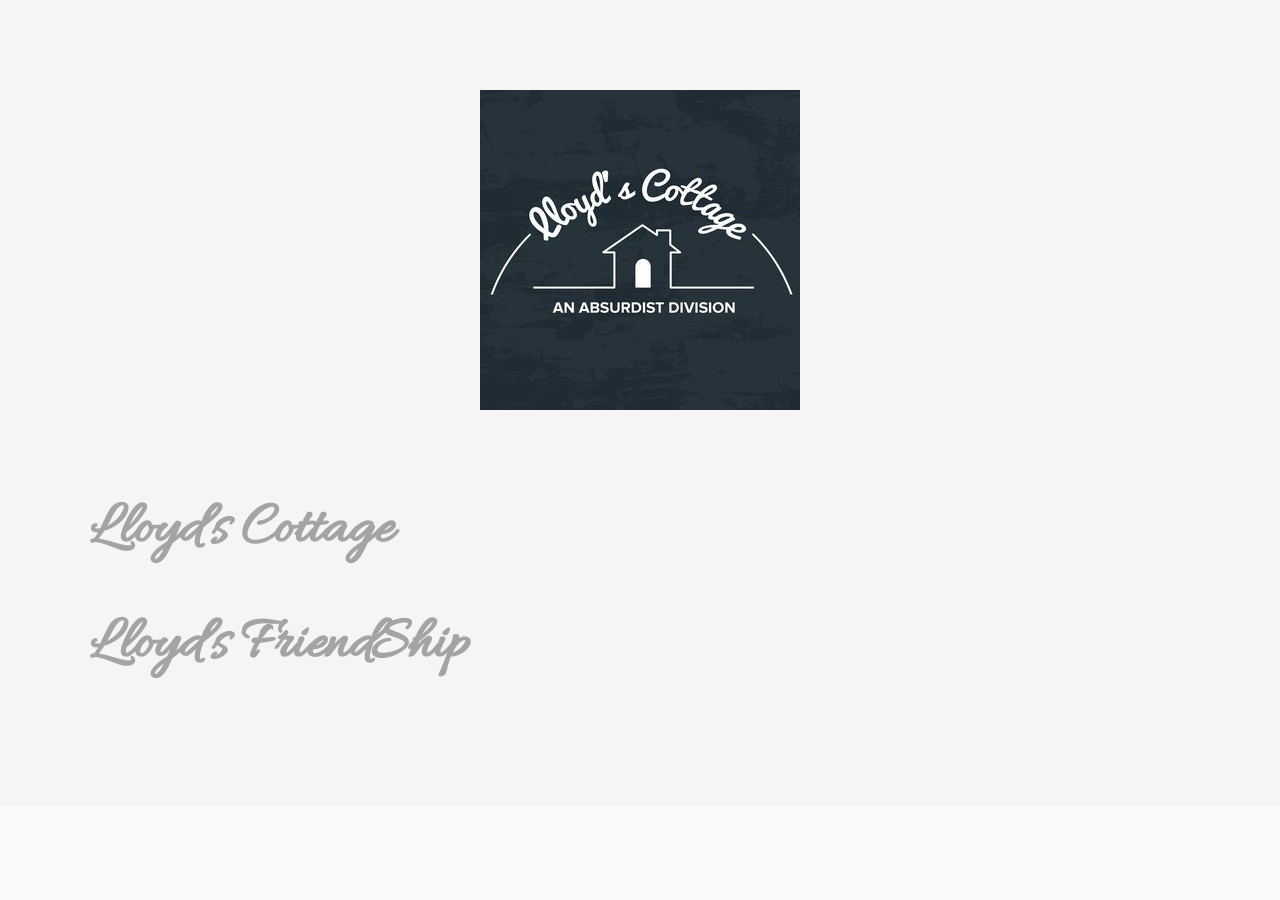
==== index.html @ 6fdfacfa "new website" ====
<!DOCTYPE html>
<html lang="en">
<head>
<meta charset="utf-8">
<meta name="viewport" content="width=device-width, initial-scale=1">
<meta name="author" content="">
<!-- description -->
<meta name="description" content="">
<!-- keywords -->
<meta name="keywords" content="" content="IE=edge">
<title>Lloyd's</title>
<link rel="shortcut icon" href="main/assets/images/favicon.ico">

<!-- Core Style Sheets -->
<link rel="stylesheet" href="main/assets/css/master.css">
<!-- Responsive Style Sheets -->
<link rel="stylesheet" href="main/assets/css/responsive.css">
<link href="https://stackpath.bootstrapcdn.com/font-awesome/4.7.0/css/font-awesome.min.css" rel="stylesheet" integrity="sha384-wvfXpqpZZVQGK6TAh5PVlGOfQNHSoD2xbE+QkPxCAFlNEevoEH3Sl0sibVcOQVnN" crossorigin="anonymous">

</head>
<body>

<!--== Loader Start ==-->
<div id="loader-overlay">
  <div class="loader">
    <svg version="1.1" id="L9" xmlns="http://www.w3.org/2000/svg" xmlns:xlink="http://www.w3.org/1999/xlink" x="0px" y="0px"
  viewBox="0 0 100 100" enable-background="new 0 0 0 0" xml:space="preserve">
      <rect x="20" y="50" width="4" height="10" fill="#BF0731">
        <animateTransform attributeType="xml"
          attributeName="transform" type="translate"
          values="0 0; 0 20; 0 0"
          begin="0" dur="0.6s" repeatCount="indefinite" />
      </rect>
      <rect x="30" y="50" width="4" height="10" fill="#BF0731">
        <animateTransform attributeType="xml"
          attributeName="transform" type="translate"
          values="0 0; 0 20; 0 0"
          begin="0.2s" dur="0.6s" repeatCount="indefinite" />
      </rect>
      <rect x="40" y="50" width="4" height="10" fill="#BF0731">
        <animateTransform attributeType="xml"
          attributeName="transform" type="translate"
          values="0 0; 0 20; 0 0"
          begin="0.4s" dur="0.6s" repeatCount="indefinite" />
      </rect>
    </svg>
  </div>
</div>
<!--== Loader End ==-->

<!--== Wrapper Start ==-->
<div class="wrapper" >
  <!--== Boxed Icons Style 04 Start ==-->
  <section class="fluid-container" style="padding:90px;background-image: url(main/assets/images/nc.jpeg);background-size: cover;background-position: top center;">
    <div class="container">
    	  <div class="row">
        	<div class="col-sm-8 section-heading">
              <img src="main/assets/images/logo.jpeg">
        	</div>
        </div>
    		<div class="row mt-50">
    			<div class="col-md-3">
    				
    			</div>
    			<div class="col-md-3">
    				<div class="box-icon text-center">
              <a href="main/index.html">
    					<div class="title-section">
    						<h1>Lloyd's Cottage</h1>
    					</div></a>
    				</div>
    			</div>

    			<div class="col-md-3">
    				<div class="box-icon text-center">
    					<a href="lf/index.html"><div class="title-section">
    						<h1>Lloyd's FriendShip</h1>
    					</div></a>
    				</div>
    			</div>
    			<div class="col-md-3">
    			</div>
       </div>
    </div>
  </section>
  <!--== Boxed Icons Style 04 End ==-->
</div>
<!--== Wrapper End ==-->

<!--== Javascript Plugins ==-->
<script src="main/assets/js/jquery.min.js"></script>
<script src="main/assets/js/smoothscroll.js"></script>
<script src="main/assets/js/plugins.js"></script>
<script src="main/assets/js/master.js"></script>
</body>
</html>
---- main/assets/css/master.css ----
/*
====================================
[ CSS TABLE CONTENT ]
------------------------------------
    1.0 - General
    2.0 - Typography
    3.0 - Global Style
    4.0 - Navigation
    5.0 - Search Box
    6.0 - Page Title Section
    7.0 - Slider Section
    8.0 - Creative Section
    9.0 - Recent Project Section
    9.1 - Overlay and hover effect
    10.0 - Magnific Popup CSS
    11.0 - Feature Section
    12.0 - About Section
    13.0 - Counter Section
    14.0 - Team Section
    15.0 - Video Section
    16.0 - Service Section
    17.0 - Process Section
    18.0 - Portfolio Section
    19.0 - Portfolio Single Page
    20.0 - Partner Section
    21.0 - Case study section
    22.0 - Map Section
    23.0 - Contact Section
    24.0 - Footer Section
    25.0 - Preloader
    26.0 - Homepage Two
    27.0 - Homepage Three
    28.0 - About us Page
    29.0 - About us page two
    30.0 - Blog Page
    31.0 - Blog Page Version Two
    32.0 - Full Width Section
    33.0 - Call to action section
    34.0 - Client Testimonial Style
    35.0 - Parallax Homepage
    36.0 - Contact Page
    37.0 - 404 page
    38.0 - Slick slider customization
-------------------------------------
[ END CSS TABLE CONTENT ]
=====================================
*/

/* Theme Reset Start */
@import url("bootstrap.min.css");
@import url("custom-icons.min.css");
@import url("icofonts.min.css");
@import url("cubeportfolio.css");
@import url("bootsnav.css");
@import url("slick.css");
@import url("animate.css");
@import url('https://fonts.googleapis.com/css?family=Allura|Poppins:300,400,500,600,700');

/* Transitons */

*{transition-timing-function: ease-in-out; -ms-transition-timing-function: ease-in-out; -moz-transition-timing-function: ease-in-out; -webkit-transition-timing-function: ease-in-out; -o-transition-timing-function: ease-in-out; transition-duration: .2s; -ms-transition-duration: .2s; -moz-transition-duration: .2s; -webkit-transition-duration: .2s; -o-transition-duration: .2s;}
*:hover{transition-timing-function: ease-in-out; -ms-transition-timing-function: ease-in-out; -moz-transition-timing-function: ease-in-out; -webkit-transition-timing-function: ease-in-out; -o-transition-timing-function: ease-in-out; transition-duration: .2s; -ms-transition-duration: .2s; -moz-transition-duration: .2s; -webkit-transition-duration: .2s; -o-transition-duration: .2s; }
.transition-none *, .home-slider *, .mfp-container *, .attr-nav *, .cbp-wrapper *, .parallax, .rev-slider *, #loader-overlay *, .menu-overlay, .tr-products *, #loader-overlay, .main-box-title *, .skillbar-wrap * {transition-timing-function: none;-moz-transition-timing-function: none;-webkit-transition-timing-function: none;-o-transition-timing-function: none;
-ms-transition-timing-function: none;transition-duration: 0s;-moz-transition-duration: 0s;-webkit-transition-duration: 0s;-o-transition-duration: 0s;-ms-transition-duration: 0s;}

/* Loader */

#loader-overlay {width: 100%;height: 100vh;background: #eeeeee;position: fixed;z-index: 999999;}
.loader{display: inline-block;width: 100px;height: 100px;position: absolute;top: 50%;left: 50%;transform: translateY(-50%);-webkit-transform: translateY(-50%);-moz-transform: translateY(-50%);}

/* Selection */

::selection {background-color: #212121;color: #fff;}

/* All */

* {margin: 0;padding: 0;min-height:0;min-width:0;}
*, :after, :before {box-sizing: border-box;}

html, body{position: relative;height: 100%;}
body {color: #888;background: #fafafa;font-size:14px;font-family: 'Poppins', sans-serif;font-weight: 400;}
iframe {border: 0;}
video {background-size: cover;display: table-cell;vertical-align: middle;width: 100%;}
.html5-video {background-color: #000; height: auto; left: 50%; min-height: 100%; min-width: 100%; position: absolute; top: 50%; -ms-transform: translate(-50%, -50%); -webkit-transform: translate(-50%, -50%); transform: translate(-50%, -50%); -moz-transform: translate(-50%, -50%); -o-transform: translate(-50%, -50%);  width: auto; z-index: -3; }
iframe, embed, object {max-width: 100%;}
.wrapper {position: relative;z-index: 20;overflow-x: hidden;}

/* Typography */

h1, h2, h3, h4, h5, h6 {color: #212121;margin: 20px 0 10px 0;font-style: normal;font-family: 'Montserrat', sans-serif;}
h1, h2, h3, h4, h5, h6, .h1, .h2, .h3, .h4, .h5, .h6 {line-height: 1.5em;}
h1 { font-size: 58px;}
h2 { font-size: 40px;}
h3 { font-size: 26px;}
h4 { font-size: 22px;}
h5 { font-size: 18px;}
h6 { font-size: 14px;}
h1 a, h2 a, h3 a, h4 a, h5 a, h6 a { color: #212121;}
h1 a:hover, h2 a:hover, h3 a:hover, h4 a:hover, h5:hover a, h6 a:hover { color: #BF0731;}
p a {}
p a:hover {color: #BF0731;}
p {letter-spacing: normal;line-height: 1.5;color: #888;font-weight:400;font-family: 'Poppins', sans-serif;}
a {text-decoration: none;color:#212121;}
a:hover, a:focus, a:active {outline: none;text-decoration: none;color:#BF0731;}
ul {list-style: disc;}
li > ul, li > ol {padding: 0;margin-left: 15px;}
figure {margin-bottom: 6px;position: relative;}
img {height: auto;max-width: 100%;}
.mark, mark{background-color:#BF0731;color:#fff;}
pre {margin: 0 20px;padding: 10px;border: 1px solid #e2e2e2;background: #f1f1f1;border-radius:0;}
blockquote {border-left: 2px solid #BF0731;background: #fff;padding: 15px 40px;}
blockquote p {font-size: 18px;line-height: 30px;margin-bottom: 17px !important;font-weight: 300;}
.blockquote-reverse, blockquote.pull-right {border-right: 2px solid #BF0731;background:#fff;}
.outline-alert {background-color: transparent!important;}
strong { color: #414141; }
hr{border:0;height: 1px;width:100%;margin:20px auto;}
hr.left-line{margin:20px 0 20px 0;width:80px;}
hr.center_line{width:80px;}
hr.bold-line{height:3px;}
.text-decoration-underline{text-decoration: underline;}
.text-decoration-none{text-decoration: none;}
.line-trough{text-decoration: line-through;}
/* Forms */

label {margin-bottom: 10px;font-weight: 500;color:#212121;font-family: 'Montserrat', sans-serif;font-size: 14px;}
textarea:focus, input[type="text"]:focus, input[type="password"]:focus, input[type="datetime"]:focus, input[type="datetime-local"]:focus, input[type="date"]:focus, input[type="month"]:focus, input[type="time"]:focus, input[type="week"]:focus, input[type="number"]:focus, input[type="email"]:focus, input[type="url"]:focus, input[type="search"]:focus, input[type="tel"]:focus, input[type="color"]:focus, .uneditable-input:focus {
border-color: none;box-shadow: none;outline: 0 none;}
.search-submit{position: absolute;right: 20px;top:14px;background: none;border:0;padding: 0;font-size:20px;-webkit-transition: all 0.3s;-o-transition: all 0.3s;transition: all 0.3s;color:#e0e0e0;}
.search-submit:hover{color: #BF0731;}
.select-custom {width: 100%;overflow: hidden;background: url(../images/select-arrow.html) no-repeat 97% 50%;border: 1px solid #fff;margin-bottom: 20px;}
.select-custom select {width: 100%;border: none;box-shadow: none;background-color: transparent;background-image: none;-webkit-appearance: none;-moz-appearance: none;
appearance: none;cursor: pointer;}
.md-input, .md-textarea, .md-select select {padding: 14px 20px;font-size: 14px;line-height: normal;border-radius: 0;}
input, textarea, select {border: 1px solid #eee;font-size: 14px;padding: 8px 15px;width: 100%;margin: 0 0 20px 0;max-width: 100%;resize: none;background-color: transparent;color:#fff;}
.has-error input, .has-error textarea, .has-error select{border-color: #BF0731;}
.has-error .help-block, .has-error .control-label, .has-error .radio, .has-error .checkbox, .has-error .radio-inline, .has-error .checkbox-inline, .has-error.radio label, .has-error.checkbox label, .has-error.radio-inline label, .has-error.checkbox-inline label {
color: #BF0731;}

/* Sections */

section {padding-top:60px;padding-bottom:60px;position: relative;z-index: 10;background:#f5f5f5;overflow: hidden;}
section.lg-section{padding-top:150px;padding-bottom:150px;}
.section-heading {text-align: center;margin: auto;float: none;padding-bottom: 20px;}
.section-heading h2{font-size: 40px;}
.section-heading h5{font-size: 18px;font-weight: 600;}

/* Top Bar */

.top-bar{font-size: 12px;width: 100%;}
.dropdown-style-01 .dropdown-menu {margin-top: 12px;min-width: 130px;border-radius: 0;border: none;z-index: 444;right: 0;left: auto;}
.dropdown-style-01 .btn{color: #fff;font-size: 12px;padding: 0;margin: 0;background-color: transparent;font-weight: normal;text-transform: capitalize;border: 0;}

/* Navigations */

.navbar-nav {float: right;margin: 0;padding: 0px 10px;}
nav.navbar.bootsnav.navbar-transparent .logo {position: relative;z-index: 110;display: table;height: 80px;-webkit-transition: all .3s ease;transition: all .3s ease;}
nav.navbar.bootsnav.navbar-transparent.brand-center .logo, .brand-center .logo {display:block;max-width: 150px;text-align: center;margin: 0 auto;height: auto;}
nav.navbar.bootsnav.navbar-transparent.brand-center .navbar-brand {padding: 20px 15px;}
.navbar-brand {padding: 11px 15px;}
.logo {position: relative;z-index: 110;display: table;height: 60px;-webkit-transition: all .3s ease;transition: all .3s ease;}
.logo img {/*max-height: 33px;*/-webkit-transition: all .5s ease;transition: all .5s ease;display: block;}
.logo.z-index-1{z-index: 1;}
nav .logo > a {display: table-cell;vertical-align: middle;}
.navbar-scrollspy .logo img {text-align:center;margin: 0 auto;}
.menu-logo, .vcard-address{float: left;}
nav.bootsnav.navbar-sidebar ul.nav {margin: 0 0 30px 0;}
nav.navbar.bootsnav.navbar-transparent.white ul.nav > li > a.nav-btn-default {padding-top: 10px;padding-bottom: 10px;margin-top: 15px;}
nav.navbar.bootsnav ul.nav > li > a.nav-btn-default {padding: 10px 15px;margin-top: 6.5px;color: #fff;}
.navbar-nav>li>.dropdown-menu {margin-top: 2px;}
.absolute-header {position: absolute;top: 0;left: 0;right: 0;width: 100%;z-index: 99;padding: 10px 0;}
.menu-logo-outside {max-width: 180px;}
.menu-btn {position: fixed;right: 8%;z-index: 999;top: 2%;}
.menu-btn a{background-color: #fff;width: 60px;height: 60px;display: block;text-align: center;line-height: 57px;box-shadow: 5px 5px 15px 0 rgba(31, 31, 31, 0.07);font-size: 26px;}
.btn-open:before {color: #333;content: "\f130";font-family: "Ionicons";-webkit-transition: all .2s linear 0s;-moz-transition: all .2s linear 0s;-o-transition: all .2s linear 0s;transition-property: all .2s linear 0s;}
.btn-open:hover:before {color: #BF0731;}
.btn-close:before {color: #333;content: "\f2d7";font-family: "Ionicons";-webkit-transition: all .2s linear 0s;-moz-transition: all .2s linear 0s;-o-transition: all .2s linear 0s;transition-property: all .2s linear 0s;}
.btn-close:hover:before {color: #BF0731;}

/* Menu Overlay */

body.overflow{overflow: hidden;}
.menu-overlay {position: fixed;top: 0;z-index: 998;display: none;overflow: hidden;width: 100%;height: 100%;background: #060606;left: 0;right: 0;}
.menu-overlay .menu-wrap {width: 100%;display: table;height: 100vh;}
ul.vcard-menu {margin: 0 auto;padding: 0;width: 100%;}
ul.vcard-menu li {padding: 10px 0;list-style: none;text-align: center;font-family: 'Montserrat', sans-serif;font-weight: 500;font-size: 50px;}
ul.vcard-menu li a {color: #fff;}
ul.vcard-menu li a:hover {color: #BF0731;}
.vcard-address{margin-top: 40px;margin-bottom: 40px;}

/* Sliders Text */

.hero-text{display: table-cell;vertical-align: middle;position: relative;width: 100%;z-index: 10;color: #fff;}
.hero-text h3, .hero-text h1{color:#BF0731;}
.hero-text h1 {font-size:78px;letter-spacing:-2px;line-height: 1.25;}
.hero-text h1.letter-spacing-10{letter-spacing:10px;}
.hero-text h1.letter-spacing-0{letter-spacing:0px;}
.hero-text-wrap .hero-text h1.font-90px {font-size:90px;}
.hero-text h2 {font-size:62px;}
.hero-text h3 {font-size:49px;}
.hero-text h4 {font-size:30px;}
.hero-text h5 {font-size:19px;}
.hero-text h6 {font-size:14px;}
.hero-text-wrap.color-overlay-bg {background: rgba(191, 7, 49, 0.75);width: 100%;height: 101vh;position: absolute;z-index: 1;}
section.dark-block .hero-text-wrap, section.dark-block.title-hero-bg::before {background-color:transparent;}
.hero-text-wrap h1.font-100px{font-size:100px;}
.hero-text-wrap h1.line-height-90 {line-height: 90px;}

/* Helper Classes */

::-webkit-input-placeholder{color:#212121!important;}
::-moz-placeholder{color:#212121!important;}
:-ms-input-placeholder{color:#212121!important;}
:-moz-placeholder{color:#212121!important;}

.style-02::-webkit-input-placeholder{color:#fff!important;}
.style-02::-moz-placeholder{color:#fff!important;}
.style-02:-ms-input-placeholder{color:#fff!important;}
.style-02:-moz-placeholder{color:#fff!important;}

input.search-bar-top::-webkit-input-placeholder { color: #fff!important; }
input.search-bar-top::-moz-placeholder { color: #fff!important; }
input.search-bar-top:-ms-input-placeholder { color: #fff!important; }
input.search-bar-top:-moz-placeholder { color: #fff!important; }

/* Positions */

.fixed{position:fixed!important;}
.relative{position:relative!important;}
.absolute{position:absolute!important;}
.static{position:static!important;}

/* Z-index */

.z-index-1 {z-index:1;}
.z-index-2 {z-index:2;}
.z-index-3 {z-index:3;}
.z-index-4 {z-index:4;}
.z-index-5 {z-index:5;}
.z-index-0 {z-index:0;}
.z-index-minus2 {z-index:-2;}

/* Displays */
.display-none{display: none!important;}
.display-block{display: block!important;}
.display-inline-block{display: inline-block!important;}
.display-table{display: table;}
.display-table-cell{display: table-cell!important;}
.float-none{float:none;}
.centerize-col{float: none!important;margin-left: auto;margin-right: auto;}
.center-layout {display: table;table-layout: fixed;height: 100%;width: 100%;position: relative;}
.v-align-middle {display: table-cell;vertical-align: middle;}

/* Width Pixels */

.width-1px {width: 1px}
.width-2px {width: 2px}
.width-3px {width: 3px}
.width-4px {width: 4px}
.width-5px {width: 5px}
.width-6px {width: 6px}
.width-7px {width: 7px}
.width-8px {width: 8px}
.width-9px {width: 9px}
.width-10px {width: 10px}
.width-80px {width: 80px}
.width-90px {width: 90px}
.width-100px {width: 100px}
.width-150px {width: 150px}
.width-200px {width: 200px}
.width-250px {width: 250px}
.width-300px {width: 300px}
.width-350px {width: 350px}
.width-400px {width: 400px}
.width-450px {width: 450px}
.width-500px {width: 500px!important}
.width-550px {width: 550px}
.width-600px {width: 600px}
.width-650px {width: 650px!important}
.width-700px {width: 700px}
.width-800px {width: 800px}

/* Width Percentage */

.width-10-percent {width: 10% !important}
.width-20-percent {width: 20% !important}
.width-30-percent {width: 30% !important}
.width-40-percent {width: 40% !important}
.width-50-percent {width: 50% !important}
.width-60-percent {width: 60% !important}
.width-70-percent {width: 70% !important}
.width-80-percent {width: 80% !important}
.width-90-percent {width: 90% !important}
.width-100-percent {width: 100% !important}
.width-auto {width:auto !important}
.max-width-100 {max-width: 100%}

/* Minimum Width */

.min-width-100px {min-height: 100px}
.min-width-200px {min-height: 200px}
.min-width-300px {min-height: 300px}
.min-width-400px {min-height: 400px}
.min-width-500px {min-height: 500px}
.min-width-600px {min-height: 600px}
.min-width-700px {min-height: 700px}

/* View Width */

.view-width-100vh{width: 100vh;}

/* Height Pixels */

.height-1px {height: 1px!important}
.height-2px {height: 2px!important}
.height-3px {height: 3px!important}
.height-4px {height: 4px!important}
.height-5px {height: 5px!important}
.height-6px {height: 6px!important}
.height-7px {height: 7px!important}
.height-8px {height: 8px!important}
.height-9px {height: 9px!important}
.height-10px {height: 10px!important}
.height-80px {height: 80px}
.height-90px {height: 90px}
.height-100px {height: 100px}
.height-150px {height: 150px}
.height-200px {height: 200px}
.height-250px {height: 250px}
.height-300px {height: 300px}
.height-350px {height: 350px}
.height-400px {height: 400px}
.height-450px {height: 450px}
.height-500px {height: 500px!important;}
.height-550px {height: 550px}
.height-600px {height: 600px}
.height-650px {height: 650px!important;}
.height-700px {height: 700px}
.height-800px {height: 800px}

/* Height Percentage */

.height-10-percent {height: 10%}
.height-20-percent {height: 20%}
.height-30-percent {height: 30%}
.height-40-percent {height: 40%}
.height-50-percent {height: 50%}
.height-60-percent {height: 60%}
.height-70-percent {height: 70%}
.height-80-percent {height: 80%}
.height-90-percent {height: 90%}
.height-100-percent {height: 100% !important}
.height-auto {height:auto !important}
.max-height-100 {max-height: 100%}

/* Minimum Heights */

.min-height-100px {min-height: 100px}
.min-height-200px {min-height: 200px}
.min-height-300px {min-height: 300px!important;}
.min-height-400px {min-height: 400px}
.min-height-500px {min-height: 500px}
.min-height-600px {min-height: 600px}
.min-height-700px {min-height: 700px}
.min-height-800px {min-height: 800px}
.min-height-900px {min-height: 900px}

/* Hero Heights  */

.xs-screen {height:300px;}
.sm-screen {height:400px;}
.md-screen {height:600px;}
.lg-screen {height:700px;}
.xl-screen {height:800px;}
.xxl-screen{height: 1000px;}

/* View Heights */

.view-height-100vh{height: 100vh!important;}


/* Backgrounds */

.bordered-bg {background-color: transparent;border-top: 1px solid #e0e0e0;border-bottom: 1px solid #e0e0e0;}
.transparent-bg{background-color:transparent!important;}
.dark-bg{background-color:#212121;}
.darken-bg{background-color:#151515;}
.d-dark-bg{background-color:#0a0a0a;}
.white-bg{background-color: #fff;}
.default-bg{background-color:#BF0731;}
.secondary-bg{background-color: #430D3C;}
.dark-grey-bg{background-color: #e0e0e0;}
.grey-bg{background-color:#eee!important;}
.lighten-grey-bg{background-color:#f5f5f5;}
.l-lighten-bg{background-color:#fafafa;}
.yellow-bg{background-color: #ffcc00;}
.theme-gradient-bg{background-image: radial-gradient(circle, #bf0731, #a4003e, #850044, #640643, #430d3c);-webkit-background-image: radial-gradient(circle, #bf0731, #a4003e, #850044, #640643, #430d3c);-moz-background-image: radial-gradient(circle, #bf0731, #a4003e, #850044, #640643, #430d3c);-ms-background-image: radial-gradient(circle, #bf0731, #a4003e, #850044, #640643, #430d3c);-o-background-image: radial-gradient(circle, #bf0731, #a4003e, #850044, #640643, #430d3c);}
.bordered-bg.white-bg{background-color: #fff;}
.pattern-bg-dark{background-image: url(../images/background/pattern-bg-dark.jpg);background-repeat: repeat;}
.pattern-bg-light{background-image: url(../images/light-pattern.png);background-repeat: repeat;}
.pattern-bg-colored{background-image: url(../images/colored-pattern.png);background-repeat: repeat;}
.light-br-r{border-right:1px solid #eeeeee;}
.fixed-bg{background-attachment: fixed!important;}
.overlay-bg {background: rgba(0,0,0,0.6);width: 100%;height: 100%;position: absolute;z-index: -1;top:0;left:0;}
.front-overlay-bg {background: rgba(0,0,0,0.6);width: 100%;height: 100%;position: absolute;z-index: 99;top:0;left:0;}
.color-overlay-bg {background: rgba(191, 7, 49, 0.75);width: 100%;height: 100%;position: absolute;z-index: -1;top: 0;left: 0;right: 0;}
.front-color-overlay-bg{background: rgba(191, 7, 49, 0.75);width: 100%;height: 100%;position: absolute;z-index: 99;top: 0;left: 0;right: 0;}
.secondary-color-overlay-bg {background: rgba(67, 13, 60, 0.75);width: 100%;height: 100%;position: absolute;z-index: -1;top: 0;left: 0;right: 0;}
.parallax-overlay {background: rgba(0, 0, 0, 0.6);width: 100%;height: 100%;position: absolute;z-index: -1;top:0;left:0;}
.parallax-overlay-white {background: rgba(255, 255, 255, 0.6);width: 100%;height: 100%;position: absolute;z-index: -1;top:0;left:0;}
.parallax-bg {background-size: cover;-webkit-background-size: cover;-moz-background-size: cover;-o-background-size: cover;background-repeat:no-repeat;background-position: 50% 50%;}


/* Horizontal Line */

.line-horizontal{width: 100%;height: 1px;}

/* Box Shadows */

.box-shadow {box-shadow: 0 10px 30px 5px rgba(17,21,23,.1);}
.box-shadow-hover{}
.box-shadow-hover:hover{box-shadow: 0 10px 30px 5px rgba(17,21,23,.1);}

/* Fonts */

.montserrat-font{font-family: 'Montserrat', sans-serif;}
.play-font{font-family: 'Playfair Display', serif;}
.roboto-font{font-family: 'Poppins', sans-serif;}
.kaushan-font{font-family: 'Kaushan Script', cursive;}
.herr-font{font-family: 'Allura', cursive;}

.font-100 {font-weight:100;}
.font-200 {font-weight:200;}
.font-300 {font-weight:300;}
.font-400 {font-weight:400;}
.font-500 {font-weight:500;}
.font-600 {font-weight:600;}
.font-700 {font-weight:700;}
.font-900 {font-weight:900;}

.font-12px {font-size: 12px;}
.font-14px {font-size: 14px;}
.font-16px {font-size: 16px!important;}
.font-18px {font-size: 18px;}
.font-20px {font-size: 20px!important;}
.font-26px {font-size: 26px;}
.font-30px {font-size: 30px;}
.font-35px {font-size: 35px;}
.font-40px {font-size: 40px;}
.font-50px {font-size: 50px;}
.font-60px {font-size: 60px!important;}
.font-70px {font-size: 70px;}
.font-80px {font-size: 80px;}
.font-90px {font-size: 90px;}
.font-100px {font-size: 100px;}
.font-120px {font-size: 120px;}
.font-130px {font-size: 130px;}

.font-italic {font-style: italic;}
.font-bold {font-weight:bold;}

/* Fonts Colors */

.default-color {color: #ffcc00!important;}
.secondary-color {color: #430D3C!important;}
.white-color {color: #fff;}
.white-color p, .white-color h1, .white-color h2, .white-color h3, .white-color h4, .white-color h5, .white-color h6, .white-color i{color: #fff!important;}
.white-smoke {color: #f9f9f9!important;}
.white-smoke p, .white-smoke h1, .white-smoke h2, .white-smoke h3, .white-smoke h4, .white-smoke h5, .white-smoke h6 {color: #f9f9f9!important;}
.dark-color {color: #212121!important;}
.dark-color p, .dark-color h1, .dark-color h2, .dark-color h3, .dark-color h4, .dark-color h5, .dark-color h6 {color: #212121!important;}
.grey-color {color: #aaa !important;}
.grey-color p, .grey-color h1, .grey-color h2, .grey-color h3, .grey-color h4, .grey-color h5, .grey-color h6 {color: #aaa!important;}
.yellow-color{color:#ffcc00;}

/* Line Heights */

.line-height-15 {line-height: 15px;}
.line-height-20 {line-height: 20px;}
.line-height-22 {line-height: 22px;}
.line-height-24 {line-height: 24px;}
.line-height-25 {line-height: 25px;}
.line-height-26 {line-height: 26px;}
.line-height-30 {line-height: 30px;}
.line-height-35 {line-height: 35px;}
.line-height-40 {line-height: 40px;}
.line-height-45 {line-height: 45px;}
.line-height-50 {line-height: 50px;}
.line-height-60 {line-height: 60px;}
.line-height-70 {line-height: 70px;}
.line-height-80 {line-height: 80px;}
.line-height-90 {line-height: 90px;}
.line-height-100 {line-height: 100px;}
.line-height-110 {line-height: 110px;}
.line-height-120 {line-height: 120px;}

/* Letter Spacings */

.letter-spacing-0 {letter-spacing: 0px;}
.letter-spacing-1 {letter-spacing: 1px;}
.letter-spacing-2 {letter-spacing: 2px;}
.letter-spacing-3 {letter-spacing: 3px;}
.letter-spacing-4 {letter-spacing: 4px;}
.letter-spacing-5 {letter-spacing: 5px;}
.letter-spacing-6 {letter-spacing: 6px;}
.letter-spacing-7 {letter-spacing: 7px;}
.letter-spacing-8 {letter-spacing: 8px;}
.letter-spacing-9 {letter-spacing: 9px;}
.letter-spacing-10 {letter-spacing: 10px;}

/* Margins */

.margin-left-auto{margin-left: auto;}
.margin-right-auto{margin-right: auto;}
.remove-margin {margin: 0!important;}

.all-margin-10{margin:10px;}
.all-margin-20{margin:20px;}
.all-margin-30{margin:30px;}
.all-margin-40{margin:40px;}
.all-margin-50{margin:50px;}
.all-margin-60{margin:60px;}
.all-margin-70{margin:70px;}
.all-margin-80{margin:80px;}
.all-margin-90{margin:90px;}
.all-margin-100{margin:100px;}
.all-margin-110{margin:110px;}
.all-margin-120{margin:120px;}

.mt-minus-10 {margin-top: -10px;}
.mt-minus-20 {margin-top: -20px;}
.mt-minus-30 {margin-top: -30px;}
.mt-minus-40 {margin-top: -40px;}
.mt-minus-50 {margin-top: -50px;}
.mt-minus-60 {margin-top: -60px;}
.mt-minus-70 {margin-top: -70px;}
.mt-minus-80 {margin-top: -80px;}
.mt-minus-90 {margin-top: -90px;}
.mt-minus-100 {margin-top: -100px;}
.mt-minus-110 {margin-top: -110px;}
.mt-minus-120 {margin-top: -120px;}

.mt-0 {margin-top: 0px;}
.mt-10 {margin-top: 10px;}
.mt-20 {margin-top: 20px;}
.mt-30 {margin-top: 30px;}
.mt-40 {margin-top: 40px;}
.mt-50 {margin-top: 50px;}
.mt-60 {margin-top: 60px;}
.mt-70 {margin-top: 70px;}
.mt-80 {margin-top: 80px;}
.mt-90 {margin-top: 90px;}
.mt-100 {margin-top: 100px;}
.mt-110 {margin-top: 110px;}
.mt-120 {margin-top: 120px;}

.mb-0 {margin-bottom: 0px;}
.mb-10 {margin-bottom: 10px;}
.mb-20 {margin-bottom: 20px;}
.mb-30 {margin-bottom: 30px;}
.mb-40 {margin-bottom: 40px;}
.mb-50 {margin-bottom: 50px;}
.mb-60 {margin-bottom: 60px;}
.mb-70 {margin-bottom: 70px;}
.mb-80 {margin-bottom: 80px;}
.mb-90 {margin-bottom: 90px;}
.mb-100 {margin-bottom: 100px;}
.mb-110 {margin-bottom: 110px;}
.mb-120 {margin-bottom: 120px;}

.mr-0 {margin-right: 0px!important;}
.mr-5 {margin-right: 5px;}
.mr-10 {margin-right: 10px;}
.mr-20 {margin-right: 20px;}
.mr-30 {margin-right: 30px;}
.mr-40 {margin-right: 40px;}
.mr-50 {margin-right: 50px;}
.mr-60 {margin-right: 60px;}
.mr-70 {margin-right: 70px;}
.mr-80 {margin-right: 80px;}
.mr-90{margin-right: 90px;}
.mr-100{margin-right: 100px;}
.mr-110{margin-right: 110px;}
.mr-120{margin-right: 120px;}

.ml-0 {margin-left: 0px!important;}
.ml-5 {margin-left: 5px;}
.ml-10 {margin-left: 10px;}
.ml-20 {margin-left: 20px;}
.ml-30 {margin-left: 30px;}
.ml-40 {margin-left: 40px;}
.ml-50 {margin-left: 50px;}
.ml-60 {margin-left: 60px;}
.ml-70 {margin-left: 70px;}
.ml-80 {margin-left: 80px;}
.ml-90{margin-left: 90px;}
.ml-100{margin-left: 100px;}
.ml-110{margin-left: 110px;}
.ml-120{margin-left: 120px;}

/* Paddings */

.remove-padding {padding: 0!important;}
.all-padding-10{padding: 10px;}
.all-padding-20{padding: 20px;}
.all-padding-30{padding: 30px;}
.all-padding-40{padding: 40px;}
.all-padding-50{padding: 50px;}
.all-padding-60{padding: 60px;}
.all-padding-70{padding: 70px;}
.all-padding-80{padding: 80px;}
.all-padding-90{padding: 90px;}
.all-padding-100{padding: 100px;}
.all-padding-110{padding: 110px;}
.all-padding-120{padding: 120px;}

.pt-0{padding-top:0;}
.pt-10{padding-top:10px;}
.pt-20{padding-top:20px;}
.pt-30{padding-top:30px;}
.pt-40{padding-top:40px;}
.pt-50{padding-top:50px;}
.pt-60{padding-top:60px;}
.pt-70{padding-top:70px;}
.pt-80{padding-top:80px;}
.pt-90{padding-top:90px;}
.pt-100{padding-top:100px;}
.pt-110{padding-top:110px;}
.pt-120{padding-top:120px;}

.pb-0 {padding-bottom: 0;}
.pb-10 {padding-bottom: 10px;}
.pb-20 {padding-bottom: 20px;}
.pb-30 {padding-bottom: 30px;}
.pb-40 {padding-bottom: 40px;}
.pb-50 {padding-bottom: 50px;}
.pb-60 {padding-bottom: 60px;}
.pb-70 {padding-bottom: 70px;}
.pb-80 {padding-bottom: 80px;}
.pb-90 {padding-bottom: 90px;}
.pb-100 {padding-bottom: 100px;}
.pb-110 {padding-bottom: 110px;}
.pb-120 {padding-bottom: 120px;}

.pr-0 {padding-right: 0;}
.pr-10 {padding-right: 10px;}
.pr-20 {padding-right: 20px;}
.pr-30 {padding-right: 30px;}
.pr-40 {padding-right: 40px;}
.pr-50 {padding-right: 50px;}
.pr-60 {padding-right: 60px;}
.pr-70 {padding-right: 70px;}
.pr-80 {padding-right: 80px;}
.pr-90 {padding-right: 90px;}
.pr-100 {padding-right: 100px;}
.pr-110 {padding-right: 110px;}
.pr-120 {padding-right: 120px;}

.pl-0 {padding-left: 0;}
.pl-10 {padding-left: 10px;}
.pl-20 {padding-left: 20px;}
.pl-30 {padding-left: 30px;}
.pl-40 {padding-left: 40px;}
.pl-50 {padding-left: 50px;}
.pl-60 {padding-left: 60px;}
.pl-70 {padding-left: 70px;}
.pl-80 {padding-left: 80px;}
.pl-90 {padding-left: 90px;}
.pl-100 {padding-left: 100px;}
.pl-110 {padding-left: 110px;}
.pl-120 {padding-left: 120px;}

/* Position Spaces */

.top-0{top: 0;}
.top-10{top: 10px;}
.top-20{top: 20px!important;}
.top-30{top: 30px;}
.top-40{top: 40px;}
.top-50{top: 50px;}
.top-60{top: 60px;}
.top-70{top: 70px;}
.top-80{top: 80px;}
.top-90{top: 90px;}
.top-100{top: 100px;}
.top-110{top: 110px;}
.top-120{top: 120px;}

.bottom-0{bottom: 0;}
.bottom-10{bottom: 10px;}
.bottom-20{bottom: 20px;}
.bottom-30{bottom: 30px;}
.bottom-40{bottom: 40px;}
.bottom-50{bottom: 50px;}
.bottom-60{bottom: 60px;}
.bottom-70{bottom: 70px;}
.bottom-80{bottom: 80px;}
.bottom-90{bottom: 90px;}
.bottom-100{bottom: 100px;}
.bottom-110{bottom: 110px;}
.bottom-120{bottom: 120px;}

.right-0{right: 0;}
.right-10{right: 10px;}
.right-20{right: 20px;}
.right-30{right: 30px;}
.right-40{right: 40px;}
.right-50{right: 50px;}
.right-60{right: 60px;}
.right-70{right: 70px;}
.right-80{right: 80px;}
.right-90{right: 90px;}
.right-100{right: 100px;}
.right-110{right: 110px;}
.right-120{right: 120px;}

.left-0{left: 0;}
.left-10{left: 10px;}
.left-20{left: 20px;}
.left-30{left: 30px;}
.left-40{left: 40px;}
.left-50{left: 50px;}
.left-60{left: 60px;}
.left-70{left: 70px;}
.left-80{left: 80px;}
.left-90{left: 90px;}
.left-100{left: 100px;}
.left-110{left: 110px;}
.left-120{left: 120px;}

.top-minus-10{top:-10px;}
.top-minus-20{top:-20px;}
.top-minus-30{top:-30px;}
.top-minus-40{top:-40px;}
.top-minus-50{top:-50px;}
.top-minus-60{top:-60px;}
.top-minus-70{top:-70px;}
.top-minus-80{top:-80px;}
.top-minus-90{top:-90px;}
.top-minus-100{top:-100px;}
.top-minus-110{top:-110px;}

.bottom-minus-10{bottom:-10px;}
.bottom-minus-20{bottom:-20px;}
.bottom-minus-30{bottom:-30px;}
.bottom-minus-40{bottom:-40px;}
.bottom-minus-50{bottom:-50px;}
.bottom-minus-60{bottom:-60px;}
.bottom-minus-70{bottom:-70px;}
.bottom-minus-80{bottom:-80px;}
.bottom-minus-90{bottom:-90px;}
.bottom-minus-100{bottom:-100px;}
.bottom-minus-110{bottom:-110px;}

.right-minus-10{right:-10px;}
.right-minus-20{right:-20px;}
.right-minus-30{right:-30px;}
.right-minus-40{right:-40px;}
.right-minus-50{right:-50px;}
.right-minus-60{right:-60px;}
.right-minus-70{right:-70px;}
.right-minus-80{right:-80px;}
.right-minus-90{right:-90px;}
.right-minus-100{right:-100px;}
.right-minus-110{right:-110px;}

.left-minus-10{left:-10px;}
.left-minus-20{left:-20px;}
.left-minus-30{left:-30px;}
.left-minus-40{left:-40px;}
.left-minus-50{left:-50px;}
.left-minus-60{left:-60px;}
.left-minus-70{left:-70px;}
.left-minus-80{left:-80px;}
.left-minus-90{left:-90px;}
.left-minus-100{left:-100px;}
.left-minus-110{left:-110px;}


/* Lines */

.line-verticle-sm{width: 1px;height: 8px;}

/* Borders */

.bordered {border:1px solid #e0e0e0;}
.border-right{border-right:1px solid #e0e0e0;}
.border-left{border-left:1px solid #e0e0e0;}
.border-bottom{border-bottom:1px solid #e0e0e0;}
.border-radius-0{border-radius: 0!important;}
.border-radius-10{border-radius:10px!important;}
.border-radius-25 {border-radius:25px!important;}
.border-radius-50 {border-radius:50px!important;}
.border-radius-100 {border-radius:100px!important;}

/* dropcap */

.first-letter {float: left; font-size: 50px; margin: 0 20px 0 0; text-align: center; padding: 10px 0;background-color: #ffcc00; font-weight: 600}
.first-letter-big {float: left; font-size: 110px; line-height: 110px; margin: 0 20px 0 0; padding:0 8px; background-color: #ffcc00; text-align: center; font-weight: 600; position: relative;}
.first-letter-big:before {position: absolute; border-bottom: 1px solid; content: ""; display: block;  width: 100%; top: 55%; left: 0}
.first-letter-block {font-size: 35px;height: 55px;line-height: 25px;padding: 15px 0;width: 55px;font-weight: 700;margin-top: 5px;}
.first-letter-block-round { border-radius:6px; border:1px solid;}
.first-letter-round {border-radius: 50%; font-size:35px; padding: 15px; width: 65px; height: 65px; line-height: 32px;}

/* Images */
.img-responsive, .full-width{width:100%;}

/* Buttons */
.btn, .form-control, .form-control:hover, .form-control:focus, .navbar-custom .dropdown-menu {-webkit-box-shadow: none;box-shadow: none;}
button{transition-duration: 0.3s;transition-timing-function: ease-in-out;}
button:focus {outline: none !important;}
.btn {font-family: 'Montserrat', sans-serif;font-size: 11px;font-weight: 700;text-transform: uppercase;line-height: 1;
letter-spacing: 1px;padding: 8px 10px 7px 10px;border-color: transparent;transition-duration: 0.3s;transition-timing-function: ease-in-out;}
.btn:hover, .btn:focus, .btn.focus, .btn:active, .btn.active {border-color: transparent;}
.btn-default:active:hover,.btn-default.active:hover,.open>.dropdown-toggle.btn-default:hover,.btn-default:active:focus,.btn-default.active:focus,.open>.dropdown-toggle.btn-default:focus,.btn-default:active.focus,.btn-default.active.focus,.open>.dropdown-toggle.btn-default.focus{color: #fff;background-color: #BF0731;
border-color: #bf0731;outline: 0;}
.btn.btn-animated {transition: 0.35s cubic-bezier(0.4, 0, 0.2, 1);transform: translateY(0px);-webkit-transform: translateY(0px);-moz-transform: translateY(0px);
box-shadow: 0px 0px 51px 0px rgba(0, 0, 0, 0.08), 0px 6px 18px 0px rgba(0, 0, 0, 0.05);}
.btn.btn-animated:hover, .btn.btn-animated:focus, .btn.btn-animated.focus {transform: translateY(-5px);-webkit-transform: translateY(-5px);-moz-transform: translateY(-5px);box-shadow: 0px 0px 114px 0px rgba(0, 0, 0, 0.08), 0px 30px 25px 0px rgba(0, 0, 0, 0.05);}
.btn + .btn {margin-left: 10px;}
.btn i {margin-left: 5px;vertical-align: middle;position: relative;top: -1px;}
.btn:focus, .btn:focus:active {outline: none;}
.btn-circle {border-radius:100px;}
.btn-rounded {border-radius:10px;}
.btn-square {border-radius:0px;}
.btn:active, .btn.active {outline: 0;background-image: none;-webkit-box-shadow: none;box-shadow: none;}
.btn-mobilize .btn {margin: 0 10px;}
.btn.btn-xl {padding: 16px 44px;font-size: 14px;}
.btn.btn-lg {padding: 13px 40px;font-size: 12px;}
.btn.btn-md{padding: 12px 30px;font-size: 11px;}
.btn.btn-sm {padding: 11px 20px;font-size: 9px;}
.btn.btn-xs {padding: 8px 12px;font-size: 8px;}
.btn.btn-fullwidth {width:100%;min-width:300px;}
.btn.disabled, .btn[disabled], fieldset[disabled] .btn {opacity: 1;}
.btn-color {color: #fff;background-color: #BF0731;}
.btn-color:hover, .btn-color:active, .btn-color:focus {background-color: #ac0e27;color: #fff;}
.btn-outline-color {color: #BF0731;border:2px solid #BF0731;background-color: transparent;}
.btn-outline-color:hover, .btn-outline-color:active, .btn-outline-color:focus {color: #fff;border: 2px solid #BF0731;background-color: #BF0731;}
.btn-outline {color: #212121;border:2px solid #e0e0e0;background-color: transparent;}
.btn-outline:hover, .btn-outline:active, .btn-outline:focus {color: #212121;border: 2px solid #212121;background-color: transparent;}
.btn-light {color: #212121;border-color: #fff;background-color: #fff;}
.btn-light:hover, .btn-light:active, .btn-light:focus {color: #fff;border-color: #BF0731;background-color: #BF0731;}
.btn-light-outline {color: #fff;border-color: #fff;background-color: transparent;}
.btn-light-outline:hover, .btn-light-outline:active, .btn-light-outline:focus {color: #212121;border-color: #fff;background-color: #fff;}
.btn-dark {color: #fff;border-color: #212121;background-color: #212121;}
.btn-dark:hover, .btn-dark:active, .btn-dark:focus {color: #fff;border-color: #000;background-color: #000;}
.btn-dark-outline {color: #212121;border-color: #212121;background-color: transparent;}
.btn-dark-outline:hover, .btn-dark-outline:active, .btn-dark-outline:focus {color: #fff;border-color: #212121;background-color: #212121;}
.btn-animate {text-align: center;position: relative;overflow: hidden;transition: all 0.2s;}
.btn-animate  span {display: inline-block;position: relative;padding: 0 8.5px 0 8.5px;transition: padding 0.2s;}
.btn-animate i {position: absolute;top: 50%;right: 0px;opacity: 0;margin-top: -6px;transition: opacity 0.2s, right 0.2s;}
.btn-animate:hover span {padding: 0 17px 0 0;}
.btn-animate:hover i {transition: opacity 0.2s, right 0.2s;opacity: 1;top: 50%;right: 0px;}


/* Icons */

.tr-icon {display: inline-block;font-style: normal !important;font-weight: normal !important;font-variant: normal !important;text-transform: none !important;speak: none;line-height: 1;-webkit-font-smoothing: antialiased;-moz-osx-font-smoothing: grayscale;}
.icon {margin-left:6px;}
.feature-box, .feature-box-right {float:left;}
.feature-box i {margin-bottom:20px;display: inline-block;}
.box-icon {
	/*margin-top:25px;*/
	margin-bottom:25px;
	position:relative;
}
.title-section h1:hover{color: white;
    background-image:url(../../assets/images/eunderline.png);
    background-position: bottom;
    background-repeat: no-repeat;
    cursor: pointer;
    text-decoration: none;
}

.box-icon:hover {
	    -webkit-transform: translateY(-10px);
    -moz-transform: translateY(-10px);
    -ms-transform: translateY(-10px);
    -o-transform: translateY(-10px);
    transform: translateY(-10px);
  
}
.title-section:after {
    border-right: 1px solid #fff;
}
.title-section h1{font-size: 60px;
    color: #a5a3a3;
    font-family: 'Allura', cursive;}

.box-icon i {font-size: 45px;}
.white-bg-icon {
    background-color: #fff;
    border-color: #fff;
}
.white-bg-icon:hover {
    background-color: #BF0731;
    border-color: #BF0731;
	color:#fff!important;
}

.border-bg-default-color {
	border:2px solid #212121;
}

.border-bg-default-color:hover {
    background-color: #BF0731;
    border-color: #BF0731;
    color: #fff;
}
.circle-icon{position: relative;width: 85px;height: 85px;line-height: 85px !important;border-radius: 100%;text-align: center;display: inline-block !important;}
.feature-box .fade-icon:after {top: -7px;left: -7px;padding: 7px;box-shadow: 0 0 0 4px #BF0731;-webkit-transition: -webkit-transform 0.2s, opacity 0.2s;-webkit-transform: scale(.8);-moz-transition: -moz-transform 0.2s, opacity 0.2s;-moz-transform: scale(.8);-ms-transform: scale(.8);
transition: transform 0.2s, opacity 0.2s;transform: scale(.8);opacity: 0;}
.fade-icon:after {pointer-events: none;position: absolute;width: 100%;height: 100%;border-radius: 50%;content: '';-webkit-box-sizing: content-box;-moz-box-sizing: content-box;box-sizing: content-box;}
.feature-box .fade-icon:hover:after {-webkit-transform: scale(1);-moz-transform: scale(1);-ms-transform: scale(1);transform: scale(1);opacity: 1;}

.gradient-bg-icon {
    background: rgba(233,30,98,1);
	background: -moz-linear-gradient(-45deg, rgba(233,30,98,1) 0%, rgba(3,168,244,1) 100%);
	background: -webkit-gradient(left top, right bottom, color-stop(0%, rgba(233,30,98,1)), color-stop(100%, rgba(3,168,244,1)));
	background: -webkit-linear-gradient(-45deg, rgba(233,30,98,1) 0%, rgba(3,168,244,1) 100%);
	background: -o-linear-gradient(-45deg, rgba(233,30,98,1) 0%, rgba(3,168,244,1) 100%);
	background: -ms-linear-gradient(-45deg, rgba(233,30,98,1) 0%, rgba(3,168,244,1) 100%);
	background: linear-gradient(135deg, rgba(233,30,98,1) 0%, rgba(3,168,244,1) 100%);
	filter: progid:DXImageTransform.Microsoft.gradient( startColorstr='#e91e62', endColorstr='#03a8f4', GradientType=1 );
}

section.dark-block .team-member-container .member-caption, section.dark-block .portfolio .folio-overlay {
	background-color: rgba(0, 0, 0, 0.8);
}

section.dark-block .team-slider .slick-dots li.slick-active button, section.dark-block .blog-slider .slick-dots li.slick-active button,  section.dark-block .portfolio-slider .slick-dots li.slick-active button {
	background-color:#212121;
}
section.gradient-block .team-slider .slick-dots li.slick-active button {
	background-color:#212121;
}

.feature-box .pull-left {
    width: 15%;
}

.feature-box .pull-right {
    width: 80%;
}

.feature-box-right .pull-left {
    width: 80%;
}

.feature-box-right .pull-right {
    width: 15%;
}


.feature-box-big .pull-left {
    width: 20%;
}

.feature-box-big .pull-right {
    width: 80%;
}

.feature-box-rounded{
	background-color: #fff;
	border-radius: 50px;
	-webkit-border-radius: 50px;
	-moz-border-radius: 50px;
	padding: 30px;
	-webkit-box-shadow: -1px 0px 43px 0px rgba(0,0,0,0.14);
	-moz-box-shadow: -1px 0px 43px 0px rgba(0,0,0,0.14);
	box-shadow: -1px 0px 43px 0px rgba(0,0,0,0.14);
}
.service-item{
	margin-bottom: 50px;
}



/* Portfolio */

.portfolio .folio-overlay {
    background-color: rgba(191, 7, 49, 0.9);
    position: absolute;
    width: 100%;
    height: 100%;
    opacity: 0;
	visibility:hidden;
	transition-timing-function: ease-in-out;
    -ms-transition-timing-function: ease-in-out;
    -moz-transition-timing-function: ease-in-out;
    -webkit-transition-timing-function: ease-in-out;
    -o-transition-timing-function: ease-in-out;
    transition-duration: .2s;
    -ms-transition-duration: .2s;
    -moz-transition-duration: .2s;
    -webkit-transition-duration: .2s;
    -o-transition-duration: .2s;
}
.portfolio:hover .folio-overlay{
    opacity: 1;
	visibility:visible;
}

.portfolio-wrap {
    position: absolute;
    top: 50%;
    left: 0;
    width: 100%;
    margin-top: -75px;
}
.portfolio-description .portfolio-title,
.portfolio-description .links {
    position: relative;
    left: 0;
    color: #fff;
    width: 100%;
    opacity: 0;
    visibility: hidden;
}
.portfolio-description .portfolio-title {
    top: 0;
    -webkit-transition: 0.3s;
    -moz-transition: 0.3s;
    -o-transition: 0.3s;
    transition: 0.3s;
	font-size: 18px;
    letter-spacing: 1px;
    font-weight: 500;
	font-family: 'Poppins', sans-serif;;
}
.portfolio:hover .portfolio-description .portfolio-title {
    top: 30px;
    opacity: 1;
    visibility: visible;
}
.portfolio-description .links {
    top: 0px;
    -webkit-transition: 0.4s;
    -moz-transition: 0.4s;
    -o-transition: 0.4s;
    transition: 0.4s;
	text-transform: uppercase;
	font-size: 14px;
    letter-spacing: 1px;
    font-weight: 300;
}
.portfolio:hover .portfolio-description .links {
    top: 25px;
    opacity: 1;
    visibility: visible;
}
.portfolio-description .btn {
    background-color: transparent;;
    border-color: #fff;
    padding: 12px 22px;
    border-radius: 20px;
}
.portfolio-description .btn:hover {
    background-color: #fff;;
    border-color: #fff;
    color: #ff2a40;
}
.portfolio-container .btn.view-more {
    margin-top: 40px;
}


.hover-type-2 .portfolio-wrap {
    margin-top: -110px;
}

.hover-type-2 .portfolio-details{
	top:35px;
}

.portfolio-details {
    position: relative;
    left: 0;
    top: 50px;
    width: 100%;
}
.portfolio-details li {
    display: inline-block;
    position: relative;
    bottom: -40px;
    opacity: 0;
    visibility: hidden;
    transform: translateZ(0);
	margin-right: 15px;
}
.portfolio-details li:last-child {
	margin-right:0;
}
.portfolio:hover .portfolio-details li {
    bottom: 0;
    opacity: 1;
    visibility: visible;
}
.portfolio:hover .portfolio-details li:nth-child(1) {
    -webkit-transition: 0.3s;
    -moz-transition: 0.3s;
    -o-transition: 0.3s;
    transition: 0.3s;
}
.portfolio:hover .portfolio-details li:nth-child(2){
    -webkit-transition: 0.5s;
    -moz-transition: 0.5s;
    -o-transition: 0.5s;
    transition: 0.5s;
}
.portfolio-details li a {
    display: block;
    color: #f1f1f1;
    border: 2px solid #fff;
    border-radius: 100px;
    width: 50px;
    height: 50px;
    line-height: 48px;
}

.portfolio-details li a:hover{
    display: block;
	color:#BF0731;
	border: 2px solid #fff;
	background-color: #fff;
}

.portfolio-type-2 a{
	color: #fff;
	font-size: 40px;
}

.row.no-gutters{margin-right: 0;margin-left: 0;}
.no-bottom-padding{padding-bottom: 0;}
.no-gutters > [class^="col-"], .no-gutters > [class*="col-"], .row.no-gutters > [class^="col-"], .row.no-gutters > [class*="col-"]{padding-right: 0;padding-left: 0;}


/* Portfolio Single Project 01 */

.portfolio-meta > li {margin: 25px 0;list-style: none;border-bottom: 1px solid #eee;padding-bottom: 15px;}
.portfolio-meta > li:last-child{border-bottom: 0;}
.portfolio-meta > li span {display: inline-block;width: 130px;letter-spacing: 1px;color: #212121;font-size: 12px;text-transform: uppercase;font-weight: 600;}
.portfolio-meta > li a {margin-right: 10px;color: #a7a7a7;}
.portfolio-meta > li a:hover {color: #BF0731;}

/* Portfolio Single Project 02 */

.portfolio-meta-style-02 .portfolio-meta > li {margin: 0px 0 10px 0;list-style: none;padding-bottom: 0px;border-bottom:0;}
.portfolio-meta-style-02 .portfolio-meta > li span {display: inline-block;width: 130px;letter-spacing: 1px;color: #fff;font-size: 12px;text-transform: uppercase;font-weight: 600;}
.portfolio-meta-style-02 .portfolio-meta > li a {margin-right: 10px;color: #a7a7a7;}
.portfolio-meta-style-02 .portfolio-meta > li a:hover {color: #BF0731;}

/* Portfolio Single Project 03 */

.portfolio-meta-style-03 .portfolio-meta > li {margin:0px 0 25px 0;list-style: none;border-bottom: 1px solid #dedede;padding-bottom: 15px;}
.portfolio-meta-style-03 .portfolio-meta > li:last-child{border-bottom: 0;}
.portfolio-meta-style-03 .portfolio-meta > li span {display: inline-block;width: 130px;letter-spacing: 1px;color: #212121;font-size: 12px;text-transform: uppercase;font-weight: 600;}
.portfolio-meta-style-03 .portfolio-meta > li a {margin-right: 10px;color: #a7a7a7;}
.portfolio-meta-style-03 .portfolio-meta > li a:hover {color: #BF0731;}

/* Magnific Popup CSS */

.mfp-bg {
  top: 0;
  left: 0;
  width: 100%;
  height: 100%;
  z-index: 1042;
  overflow: hidden;
  position: fixed;
  background: #000;
  opacity: 0.9;
  filter: alpha(opacity=90); }

.mfp-wrap {
  top: 0;
  left: 0;
  width: 100%;
  height: 100%;
  z-index: 1043;
  position: fixed;
  outline: none;
  -webkit-backface-visibility: hidden; }

.mfp-container {
  text-align: center;
  position: absolute;
  width: 100%;
  height: 100%;
  left: 0;
  top: 0;
  padding: 0 8px;
  -webkit-box-sizing: border-box;
  -moz-box-sizing: border-box;
  box-sizing: border-box; }

.mfp-container:before {
  content: '';
  display: inline-block;
  height: 100%;
  vertical-align: middle; }

.mfp-align-top .mfp-container:before {
  display: none; }

.mfp-content {
  position: relative;
  display: inline-block;
  vertical-align: middle;
  margin: 0 auto;
  text-align: left;
  z-index: 1045; }

.mfp-inline-holder .mfp-content,
.mfp-ajax-holder .mfp-content {
  width: 100%;
  cursor: auto; }

.mfp-ajax-cur {
  cursor: progress; }

.mfp-zoom-out-cur, .mfp-zoom-out-cur .mfp-image-holder .mfp-close {
  cursor: -moz-zoom-out;
  cursor: -webkit-zoom-out;
  cursor: zoom-out; }

.mfp-zoom {
  cursor: pointer;
  cursor: -webkit-zoom-in;
  cursor: -moz-zoom-in;
  cursor: zoom-in; }

.mfp-auto-cursor .mfp-content {
  cursor: auto; }

.mfp-close,
.mfp-arrow,
.mfp-preloader,
.mfp-counter {
  -webkit-user-select: none;
  -moz-user-select: none;
  user-select: none; }

.mfp-loading.mfp-figure {
  display: none; }

.mfp-hide {
  display: none; }

.mfp-preloader {
  color: #CCC;
  position: absolute;
  top: 50%;
  width: auto;
  text-align: center;
  margin-top: -0.8em;
  left: 8px;
  right: 8px;
  z-index: 1044; }
  .mfp-preloader a {
    color: #CCC; }
    .mfp-preloader a:hover {
      color: #FFF; }

.mfp-s-ready .mfp-preloader {
  display: none; }

.mfp-s-error .mfp-content {
  display: none; }

button.mfp-close,
button.mfp-arrow {
  overflow: visible;
  cursor: pointer;
  background: transparent;
  border: 0;
  -webkit-appearance: none;
  display: block;
  outline: none;
  padding: 0;
  z-index: 1046;
  -webkit-box-shadow: none;
  box-shadow: none; }

button::-moz-focus-inner {
  padding: 0;
  border: 0; }

.mfp-close {
  width: 44px;
  height: 44px;
  line-height: 44px;
  position: absolute;
  right: 0;
  top: 0;
  text-decoration: none;
  text-align: center;
  opacity: 0.65;
  filter: alpha(opacity=65);
  padding: 0 0 18px 10px;
  color: #FFF;
  font-style: normal;
  font-size: 28px;
  font-family: 'Montserrat', sans-serif;
  }
  .mfp-close:hover,
  .mfp-close:focus {
    opacity: 1;
    filter: alpha(opacity=100); }
  .mfp-close:active {
    top: 1px; }

.mfp-close-btn-in .mfp-close {
  color: #333; }

.mfp-image-holder .mfp-close,
.mfp-iframe-holder .mfp-close {
  color: #FFF;
  right: -6px;
  text-align: right;
  padding-right: 6px;
  width: 100%; }

.mfp-counter {
  position: absolute;
  top: 0;
  right: 0;
  color: #CCC;
  font-size: 12px;
  line-height: 18px;
  white-space: nowrap; }

.mfp-arrow {
  position: absolute;
  opacity: 0.65;
  filter: alpha(opacity=65);
  margin: 0;
  top: 50%;
  margin-top: -55px;
  padding: 0;
  width: 90px;
  height: 110px;
  -webkit-tap-highlight-color: transparent; }
  .mfp-arrow:active {
    margin-top: -54px; }
  .mfp-arrow:hover,
  .mfp-arrow:focus {
    opacity: 1;
    filter: alpha(opacity=100); }
  .mfp-arrow:before,
  .mfp-arrow:after,
  .mfp-arrow .mfp-b,
  .mfp-arrow .mfp-a {
    content: '';
    display: block;
    width: 0;
    height: 0;
    position: absolute;
    left: 0;
    top: 0;
    margin-top: 35px;
    margin-left: 35px;
    border: medium inset transparent; }
  .mfp-arrow:after,
  .mfp-arrow .mfp-a {
    border-top-width: 13px;
    border-bottom-width: 13px;
    top: 8px; }
  .mfp-arrow:before,
  .mfp-arrow .mfp-b {
    border-top-width: 21px;
    border-bottom-width: 21px;
    opacity: 0.7; }

.mfp-arrow-left {
  left: 0; }
  .mfp-arrow-left:after,
  .mfp-arrow-left .mfp-a {
    border-right: 17px solid #FFF;
    margin-left: 31px; }
  .mfp-arrow-left:before,
  .mfp-arrow-left .mfp-b {
    margin-left: 25px;
    border-right: 27px solid #3F3F3F; }

.mfp-arrow-right {
  right: 0; }
  .mfp-arrow-right:after,
  .mfp-arrow-right .mfp-a {
    border-left: 17px solid #FFF;
    margin-left: 39px; }
  .mfp-arrow-right:before,
  .mfp-arrow-right .mfp-b {
    border-left: 27px solid #3F3F3F; }

.mfp-iframe-holder {
  padding-top: 40px;
  padding-bottom: 40px; }
  .mfp-iframe-holder .mfp-content {
    line-height: 0;
    width: 100%;
    max-width: 900px; }
  .mfp-iframe-holder .mfp-close {
    top: -40px; }

.mfp-iframe-scaler {
  width: 100%;
  height: 0;
  overflow: hidden;
  padding-top: 56.25%; }
  .mfp-iframe-scaler iframe {
    position: absolute;
    display: block;
    top: 0;
    left: 0;
    width: 100%;
    height: 100%;
    box-shadow: 0 0 8px rgba(0, 0, 0, 0.6);
    background: #000; }

/* Main image in popup */
img.mfp-img {
  width: auto;
  max-width: 100%;
  height: auto;
  display: block;
  line-height: 0;
  -webkit-box-sizing: border-box;
  -moz-box-sizing: border-box;
  box-sizing: border-box;
  padding: 40px 0 40px;
  margin: 0 auto; }

/* The shadow behind the image */
.mfp-figure {
  line-height: 0; }
  .mfp-figure:after {
    content: '';
    position: absolute;
    left: 0;
    top: 40px;
    bottom: 40px;
    display: block;
    right: 0;
    width: auto;
    height: auto;
    z-index: -1;
    box-shadow: 0 0 8px rgba(0, 0, 0, 0.6);
    background: #444; }
  .mfp-figure small {
    color: #BDBDBD;
    display: block;
    font-size: 12px;
    line-height: 14px; }
  .mfp-figure figure {
    margin: 0; }

.mfp-bottom-bar {
  margin-top: -36px;
  position: absolute;
  top: 100%;
  left: 0;
  width: 100%;
  cursor: auto; }

.mfp-title {
  text-align: left;
  line-height: 18px;
  color: #F3F3F3;
  word-wrap: break-word;
  padding-right: 36px; }

.mfp-image-holder .mfp-content {
  max-width: 100%; }

.mfp-gallery .mfp-image-holder .mfp-figure {
  cursor: pointer; }

@media screen and (max-width: 800px) and (orientation: landscape), screen and (max-height: 300px) {
  /**
       * Remove all paddings around the image on small screen
       */
  .mfp-img-mobile .mfp-image-holder {
    padding-left: 0;
    padding-right: 0; }
  .mfp-img-mobile img.mfp-img {
    padding: 0; }
  .mfp-img-mobile .mfp-figure:after {
    top: 0;
    bottom: 0; }
  .mfp-img-mobile .mfp-figure small {
    display: inline;
    margin-left: 5px; }
  .mfp-img-mobile .mfp-bottom-bar {
    background: rgba(0, 0, 0, 0.6);
    bottom: 0;
    margin: 0;
    top: auto;
    padding: 3px 5px;
    position: fixed;
    -webkit-box-sizing: border-box;
    -moz-box-sizing: border-box;
    box-sizing: border-box; }
    .mfp-img-mobile .mfp-bottom-bar:empty {
      padding: 0; }
  .mfp-img-mobile .mfp-counter {
    right: 5px;
    top: 3px; }
  .mfp-img-mobile .mfp-close {
    top: 0;
    right: 0;
    width: 35px;
    height: 35px;
    line-height: 35px;
    background: rgba(0, 0, 0, 0.6);
    position: fixed;
    text-align: center;
    padding: 0; } }

@media all and (max-width: 900px) {
  .mfp-arrow {
    -webkit-transform: scale(0.75);
    transform: scale(0.75); }
  .mfp-arrow-left {
    -webkit-transform-origin: 0;
    transform-origin: 0; }
  .mfp-arrow-right {
    -webkit-transform-origin: 100%;
    transform-origin: 100%; }
  .mfp-container {
    padding-left: 6px;
    padding-right: 6px; } }

.mfp-ie7 .mfp-img {
  padding: 0; }

.mfp-ie7 .mfp-bottom-bar {
  width: 600px;
  left: 50%;
  margin-left: -300px;
  margin-top: 5px;
  padding-bottom: 5px; }

.mfp-ie7 .mfp-container {
  padding: 0; }

.mfp-ie7 .mfp-content {
  padding-top: 44px; }

.mfp-ie7 .mfp-close {
  top: 0;
  right: 0;
  padding-top: 0;
}


.mfp-fade.mfp-bg {
    opacity: 0;
    -webkit-transition: all 0.4s ease-out;
    -moz-transition: all 0.4s ease-out;
    transition: all 0.4s ease-out;
}
.mfp-fade.mfp-bg.mfp-ready {
    opacity: 0.92;
}
.mfp-bottom-bar {
    display: none;
}
.mfp-fade.mfp-bg.mfp-removing {
    opacity: 0;
}
.mfp-arrow-right::after,
.mfp-arrow-left::after {
    font-family: 'FontAwesome';
    border: none;
    color: #fff;
    font-size: 65px;
    -webkit-transition: .5s;
    transition: .5s;
}
.mfp-arrow-right::after {
    content: "\f105";
}
.mfp-arrow-left::after {
    content: "\f104";
}
.mfp-arrow-right::before ,
.mfp-arrow-left::before {
    border: none;
}
.mfp-arrow {
    height: 60px;
}
.mfp-arrow::before,
.mfp-arrow::after,
.mfp-arrow .mfp-b,
.mfp-arrow .mfp-a {
    margin-top: 15px;
    top: -1px;
}
img.mfp-img {
    padding: 40px 0px 0;
}
.mfp-fade.mfp-wrap .mfp-content {
    opacity: 0;
    transform: scale(0.95);
    -webkit-transition: all 0.4s ease-out;
    -moz-transition: all 0.4s ease-out;
    transition: all 0.4s ease-out;
}

.mfp-fade.mfp-wrap.mfp-ready .mfp-content {
    transform: scale(1);
    opacity: 1;
    -webkit-transition: all 0.4s ease-out;
    -moz-transition: all 0.4s ease-out;
    transition: all 0.4s ease-out;
}

.mfp-fade.mfp-wrap.mfp-removing .mfp-content {
    opacity: 0;
    transform: scale(0.95);
    -webkit-transition: all 0.4s ease-out;
    -moz-transition: all 0.4s ease-out;
    transition: all 0.4s ease-out;
}


.mfp-zoom-in .mfp-with-anim {
  opacity: 0;
  transition: all 0.2s ease-in-out;
  transform: scale(0.8);
}
.mfp-zoom-in.mfp-bg {
  opacity: 0;
  transition: all 0.3s ease-out;
}
.mfp-zoom-in.mfp-ready .mfp-with-anim {
  opacity: 1;
  transform: scale(1);
}
.mfp-zoom-in.mfp-ready.mfp-bg {
  opacity: 0.8;
}
.mfp-zoom-in.mfp-removing .mfp-with-anim {
  transform: scale(0.8);
  opacity: 0;
}
.mfp-zoom-in.mfp-removing.mfp-bg {
  opacity: 0;
}

/*

====== Newspaper effect ======

*/
.mfp-newspaper {
  /* start state */
  /* animate in */
  /* animate out */
}
.mfp-newspaper .mfp-with-anim {
  opacity: 0;
  -webkit-transition: all 0.2s ease-in-out;
  transition: all 0.5s;
  transform: scale(0) rotate(500deg);
}
.mfp-newspaper.mfp-bg {
  opacity: 0;
  transition: all 0.5s;
}
.mfp-newspaper.mfp-ready .mfp-with-anim {
  opacity: 1;
  transform: scale(1) rotate(0deg);
}
.mfp-newspaper.mfp-ready.mfp-bg {
  opacity: 0.8;
}
.mfp-newspaper.mfp-removing .mfp-with-anim {
  transform: scale(0) rotate(500deg);
  opacity: 0;
}
.mfp-newspaper.mfp-removing.mfp-bg {
  opacity: 0;
}

/*

====== Move-horizontal effect ======

*/
.mfp-move-horizontal {
  /* start state */
  /* animate in */
  /* animate out */
}
.mfp-move-horizontal .mfp-with-anim {
  opacity: 0;
  transition: all 0.3s;
  transform: translateX(-50px);
}
.mfp-move-horizontal.mfp-bg {
  opacity: 0;
  transition: all 0.3s;
}
.mfp-move-horizontal.mfp-ready .mfp-with-anim {
  opacity: 1;
  transform: translateX(0);
}
.mfp-move-horizontal.mfp-ready.mfp-bg {
  opacity: 0.8;
}
.mfp-move-horizontal.mfp-removing .mfp-with-anim {
  transform: translateX(50px);
  opacity: 0;
}
.mfp-move-horizontal.mfp-removing.mfp-bg {
  opacity: 0;
}

/*
====== Move-from-top effect ======

*/
.mfp-move-from-top {
  /* start state */
  /* animate in */
  /* animate out */
}
.mfp-move-from-top .mfp-content {
  vertical-align: top;
}
.mfp-move-from-top .mfp-with-anim {
  opacity: 0;
  transition: all 0.2s;
  transform: translateY(-100px);
}
.mfp-move-from-top.mfp-bg {
  opacity: 0;
  transition: all 0.2s;
}
.mfp-move-from-top.mfp-ready .mfp-with-anim {
  opacity: 1;
  transform: translateY(0);
}
.mfp-move-from-top.mfp-ready.mfp-bg {
  opacity: 0.8;
}
.mfp-move-from-top.mfp-removing .mfp-with-anim {
  transform: translateY(-50px);
  opacity: 0;
}
.mfp-move-from-top.mfp-removing.mfp-bg {
  opacity: 0;
}

/*

====== 3d unfold ======
*/
.mfp-3d-unfold {
  /* start state */
  /* animate in */
  /* animate out */
}
.mfp-3d-unfold .mfp-content {
  perspective: 2000px;
}
.mfp-3d-unfold .mfp-with-anim {
  opacity: 0;
  transition: all 0.3s ease-in-out;
  transform-style: preserve-3d;
  transform: rotateY(-60deg);
}
.mfp-3d-unfold.mfp-bg {
  opacity: 0;
  transition: all 0.5s;
}
.mfp-3d-unfold.mfp-ready .mfp-with-anim {
  opacity: 1;
  transform: rotateY(0deg);
}
.mfp-3d-unfold.mfp-ready.mfp-bg {
  opacity: 0.8;
}
.mfp-3d-unfold.mfp-removing .mfp-with-anim {
  transform: rotateY(60deg);
  opacity: 0;
}
.mfp-3d-unfold.mfp-removing.mfp-bg {
  opacity: 0;
}

/*

====== Zoom-out effect ======
*/
.mfp-zoom-out {
  /* start state */
  /* animate in */
  /* animate out */
}
.mfp-zoom-out .mfp-with-anim {
  opacity: 0;
  transition: all 0.3s ease-in-out;
  transform: scale(1.3);
}
.mfp-zoom-out.mfp-bg {
  opacity: 0;
  transition: all 0.3s ease-out;
}
.mfp-zoom-out.mfp-ready .mfp-with-anim {
  opacity: 1;
  transform: scale(1);
}
.mfp-zoom-out.mfp-ready.mfp-bg {
  opacity: 0.8;
}
.mfp-zoom-out.mfp-removing .mfp-with-anim {
  transform: scale(1.3);
  opacity: 0;
}
.mfp-zoom-out.mfp-removing.mfp-bg {
  opacity: 0;
}



.project-image {
}

.project-info {
    list-style: none;
    padding-top: 50px;
    text-align: left;
}

.project-info li {
    font-family: 'Montserrat', sans-serif;
    font-size: 14px;
    font-weight: 700;
    text-transform: uppercase;
    letter-spacing: 2px;
    margin: 15px 0;
    color:#212121;
}

.project-info li span {
    font-family: 'Montserrat', sans-serif;
    color: #6d747c;
    font-size: 13px;
    text-transform: uppercase;
    font-weight: 300;
    letter-spacing: 1px;
}
.project-title {
    padding-top: 20px;
    font-family: 'Montserrat', sans-serif;
    text-transform: uppercase;
    text-align: left;
    font-size: 20px;
    font-weight: 400;
    letter-spacing: 2px;
    color: #212121;
	margin-bottom: 20px;
}

.project-details {
    text-align: left;
    font-size: 16px;
    font-weight: 300;
    line-height: 1.8;
    padding-bottom: 50px;
}

.project-details p {
    color:#212121;
    font-size: 16px;
    font-weight: 300;
	margin-top: 35px;
}

.portfolio-slider {
	margin-bottom:30px;
}
.portfolio-slider .slick-dots {
	position:absolute;
	bottom:25px;
}

.portfolio-right .project-detail-box {
	margin-top:10px;
}

.portfolio-right .project-detail-box.mt-50 {
	margin-top:50px;
}

.portfolio-right .project-detail-box li strong {
    min-width: 110px;
    display: inline-block;
}

.portfolio-right .project-detail-box li strong.display-block {
	display: block;
}

.portfolio-right .project-detail-box li {
	line-height:30px;
	list-style: none;
}

.portfolio-right .project-detail-box li a {
	color:#888;
}

.portfolio-right .project-detail-box li a:hover {
	color:#BF0731;
}

.project-type-list {
	margin-top:30px;
}

.project-type-list li {
    padding: 10px 0;
    border-bottom: 1px solid #E8E8E8;
    font-weight: 300;
    font-size: 14px;
	list-style: none;
}
.project-type-list li i {
    margin-right: 10px;
}

.portfolio-right .project-type-list li, .portfolio-right .project-detail-box li {
	text-transform:uppercase;
}
.portfolio-nav a {
  overflow: hidden;
  color: inherit;
  cursor: default;
  display:block;
}
.portfolio-nav a.disabled {
  opacity: .6;
  pointer-events: none;
}
.portfolio-nav a.disabled > span {
  cursor: default;
}
.portfolio-nav a.disabled > span:hover {
  color: inherit;
}
.portfolio-nav a.disabled:hover {
  opacity: .4;
}
.portfolio-nav a.prev i {
  margin-right: 10px;
}
.portfolio-nav a.showall {
  text-align: center;
}
.portfolio-nav a.showall span {
  padding: 36px 0;
}
.portfolio-nav a.showall span i {
  font-size: 24px;
  display: block;
}
.portfolio-nav a.showall:hover span i{transform: scale(1.1);-webkit-transform: scale(1.1);-moz-transform: scale(1.1);}
@media only screen and (max-width: 767px) {
  .portfolio-nav a.showall span i {
    font-size: 30px;
  }
}

.portfolio-nav a.next {
  text-align: right;
}
.portfolio-nav a.next i {
  margin-left: 10px;
}
.portfolio-nav a > span {
  display: inline-block;
  padding: 40px 0;
  font-size: 12px;
  cursor: pointer;
  text-transform: uppercase;
  font-family: 'Montserrat', sans-serif;
  font-weight: 500;
  letter-spacing: 1px;
  -webkit-transition: all .3s ease;
  transition: all .3s ease;
}
.portfolio-nav a > span:hover {
  color: #BF0731;
}
.portfolio-nav a > span i {
  font-size: 14px;
}
.portfolio-nav a > span i:before {
  vertical-align: middle;
}
@media only screen and (max-width: 767px) {
  .portfolio-nav a > span {
    font-size: 0;
  }
  .portfolio-nav a > span i {
    font-size: 30px;
  }
}
/* 10.6 Widget Recent Post */

.post-item{overflow: hidden;margin-bottom: 20px;}
.post-item:last-child{margin-bottom: 0;}
.post-item h4{margin:0;}
.post-item .post-thumb{float: left;}
.post-item .post-thumb img{width: 75px;height: 58px;}
.post-item .post-body{margin-left: 100px;}
.post-item .post-time{font-size: 12px;line-height: 1.2;margin-top: 7px;color:#999;}
.post-item .subtitle{line-height: 1.2;}

/* 10.5 Widget Search */

.search-form{position: relative;}
.search-field{border-color: #e9e9e9!important;background:#fff;}
.search-field:focus {border-color: #BF0731!important;}

/* Widget Categories */

.widget_categories ul li:first-child, .widget_archive ul li:first-child{margin-top: 0;}
.widget_categories ul li, .widget_archive ul li{margin-top: 20px;line-height: 25px;list-style: none;position: relative;}
.widget_archive ul li span{position: absolute;top: 0;right: 0;}
.widget_categories ul li a, .widget_archive ul li a{color: #888;font-weight:100;}
.widget_categories ul li a:hover, .widget_archive ul li a:hover{color:#BF0731;text-decoration: none;}

/* Widget Tags */

.post-tags a {display: inline-block;padding: 5px 11px;margin: 0 5px 15px 0;border: 1px solid #e0e0e0;font-size: 10px;color: #888;text-transform: uppercase;letter-spacing: 0.2px;}
.post-tags a:hover{background: #BF0731;border: 1px solid #BF0731;color:#fff;text-decoration: none;}


/* pagination */
.pagination {border-radius: 0; padding: 0; margin: 0}
.pagination ul { display: inline-block; *display: inline; *zoom: 1; margin-left: 0; margin-bottom: 0; padding: 0; }
.pagination li { display: inline; }
.pagination a { float: left; padding: 0 18px; line-height: 40px; text-decoration: none; border: 1px solid #ddd; border-left-width: 0; background: #fff }
.pagination a:hover {background-color: #BF0731; color: #fff }
.pagination .active a {background-color: #eaeaea;}
.pagination .active a { color: #999999; cursor: default; }
.pagination .disabled span, .pagination .disabled a, .pagination .disabled a:hover { color: #999999; background-color: transparent; cursor: default; }
.pagination li:first-child a { border-left-width: 1px; }
.pagination-centered { text-align: center; }
.pagination-right {text-align: right;}

.blog-standard {
	margin-top:20px;
}

.blog-standard blockquote{
  margin:40px 0;
  background-color: #fff;
  padding: 30px;
  position: relative;
  border-left-color:#BF0731;

  font-size: inherit;
  line-height: 1.7;
  color: #888;
}

.post-controls{
  margin-top: 30px;
  overflow: hidden;
}

.post-share li{
  display: inline-block;
  padding-right: 10px;
  margin:0;
}

.post-controls .post-share{
  float: left;
}

.post-controls .comments-info{
  float: right;
}

.post-controls .post-share li a {
	color:#212121;
}

.post-controls .post-share li a:hover {
	color:#BF0731;
}



/* 10.3 Comments */

.comments-info a{
  color: #212121;
}

.comments-info a:hover{
  color: #BF0731;
  text-decoration: none;
}

.comment-respond{margin-top: 70px;margin-bottom: 80px;}

.comment-reply-title{
  font-size: 16px;
  margin-bottom: 20px;
  text-transform: uppercase;
}

.recent-post-title{font-size: 16px;margin-bottom: 20px;text-transform: uppercase;}


.comment-box {
    margin-bottom: 80px;
}
.post-comment {
    margin: 30px 0;
}
li.post-comment {
    list-style: none;
}
.comment-content {
    padding: 20px;
    background-color: #fff;
	border: 1px solid #f1f1f1;
}
.post-comment .avatar {
    margin-right: 22px;
    float: left;
}
.post-comment .avatar img {
    width: 74px;
    height: 74px;
    border-radius: 100px;
}
.post-comment .post-body {
    overflow: hidden;
}
.post-comment .comment-header {
    line-height: 1;
    font-size: 13px;
    padding-right: 46px;
    margin-top: 3px;
    margin-bottom: 10px;
}
.post-comment .author a {
    font-family: 'Montserrat', sans-serif;
    font-size: 16px;
    font-weight: 700;
    color: #212121;
}
.post-comment .comment-header .time-ago a {
    font-size: 12px;
    color: #888;
    margin-left: 6px;
}
.post-comment .reply a {
    font-size: 10px;
    color: #888;
    margin-right: 6px;
    float: right;
	background-color: #ececec;
    padding: 5px 10px;
}
.post-comment .reply-comment {
    padding-left: 90px;
}
.post-comment .reply-comment .avatar img {
    width: 50px;
    height: 50px;
    border-radius: 100px;
}

.comment-form .form-control {
    height: 55px;
    border: 1px solid #eee;
}

.comment-form textarea.form-control {
	height: auto;
}

/* Go Top */

#return-to-top {
    position: fixed;
    bottom: 20px;
    right: 20px;
    background: rgba(0, 0, 0, 0.7);
    width: 35px;
    height: 35px;
    text-decoration: none;
    -webkit-border-radius: 35px;
    -moz-border-radius: 35px;
    border-radius: 100px;
    display: none;
    z-index: 99;
}
#return-to-top i {
    color: #fff;
    margin: 0;
    position: relative;
    font-size: 15px;
    text-align: center;
    display: block;
    line-height: 36px;
}
#return-to-top:hover {
    background: rgba(0, 0, 0, 0.9);
}


/* Sliders */

.default-slider, .home-fullslide {
    position: relative;
    height: 768px;
    overflow: hidden;
}


.default-slider .container {
	padding-top:60px;
}

.default-slider.slick-dotted.slick-slider, .blog-grid-slider.slick-dotted.slick-slider{
	margin-bottom:0;
}

.home-slider {
	height:100vh;
	padding:0;
}

.home-slider .default-slider, .home-slider .slick-list, .home-slider .slide-img, .home-slider .hero-text-wrap{
	height:100vh;
	width:100%;
}


.default-slider .slide {
    position: relative;
    height: 768px;
}

.default-slider .slick-dots, .service-slider-2 .slick-dots{
	bottom:40px;
}

.default-slider .slick-dots li button, .portfolio-slider .slick-dots li button {
    font-size: 0;
    width: 40px;
    height: 3px;
    padding: 0px;
    cursor: pointer;
    border: 0;
    outline: none;
    background: rgba(195, 195, 195, 0.5);
}

section.dark-block .default-slider .slick-dots li button{
	background: rgba(33, 33, 33, 0.5);
}

.slide-img, .parallax-img {
	position: absolute;
    top: 0;
    left: 0;
    width: 100%;
    height: 100%;
}


.full-screen-bg {
	height: 100vh;
    min-height: 100vh;
}

.hero-text-wrap {
	display: table;
    table-layout: fixed;
    height: 100%;
    width: 100%;
    position: relative;
    z-index: 200;
	background-color: rgba(0, 0, 0, 0.45);
}

.light-slider .hero-text-wrap{
	background-color: rgba(0, 0, 0, 0);
}

.shape-bg {
	position: relative;
}

.shape-bg:after{
	position: absolute;
	top:0;
	left: 0;
	content: '';
	background: url(../images/slide-shape.png) no-repeat;
	width: 590px;
	height: 590px;
	z-index: -1;
    transform: translate(-5%, -18%);
	-webkit-transform: translate(-5%, -18%);
	-moz-transform: translate(-5%, -18%);
	-o-transform: translate(-5%, -18%);
}
.inline-btn p {
    display: inline-block;
    text-transform: uppercase;
    font-size: 12px;
    letter-spacing: 0.1em;
    margin: 0 10px;
    font-family: 'Montserrat', sans-serif;
    font-weight: 500;
    vertical-align: middle;
}

.inline-btn i{
	font-size:20px;
}

.video-box {
  position: relative;
  overflow: hidden;
  border-radius: 10px;
}

.video-box_overlay {
  position: absolute;
  left: 0;
  top: 0;
  width: 100%;
  height: 100%;
  cursor: pointer;
}

.play-button {
    width: 80px;
    height: 80px;
    margin-left: auto;
    margin-right: auto;
    background-color: #fff;
    border-radius: 100px;
	-webkit-transition: all .3s ease;
    transition: all .3s ease;
}

.play-button:hover{
	-webkit-transform: scale(1.1);
    transform: scale(1.1);
}

.play-button i {
    line-height: inherit;
    display: block;
    text-align: center;
    color: #212121;
    font-size: 60px;
}

.hero-video {
  position: fixed;
  top: 0;
  left: 0;
  width: 100%;
  height: 100%;
  z-index: -1;
}
.hero-video video {
  position: absolute;
  max-width: none;
}

.bg-flex.bg-flex-left {
    left: 0;
}

.bg-flex.bg-flex-right {
    right: 0;
}

.bg-flex{
  padding: 0;
  position: absolute!important;
  top: 0px;
  height: 100%;
  overflow: hidden;
  z-index: 100;
}

.bg-flex-holder {
    position: absolute;
    top: 0;
    width: 100%;
    height: 100%;
}

.bg-flex-cover {
    background-size: cover;
    background-position: center center;
    background-repeat: no-repeat;
}

.bg-flex-right{
  position: absolute;
  padding: 0;
  right:0;
  top:0;
  bottom: 0;
  overflow: hidden;
}


.col-about-right {
    padding-left: 60px;
}

.col-about-left {
    padding-right: 60px;
}

.row-flex {
  display: -webkit-box;
  display: -moz-box;
  display: -ms-flexbox;
  display: flex;
  -ms-flex-wrap: wrap;
  flex-wrap: wrap;
}
.row-flex:before {
  content: none;
}
.row-flex > [class*="col-"] {
  display: -webkit-box;
  display: -moz-box;
  display: -ms-flexbox;
  display: flex;
  -webkit-box-align: stretch;
  -moz-box-align: stretch;
  -ms-flex-align: stretch;
  align-items: stretch;
}
@media only screen and (max-width: 767px) {
  .row-flex > [class*="col-"]:not([class*="col-xs"]) {
    width: 100%;
  }
}
.row-flex > [class*="col-"] .col-inner {
  display: -webkit-box;
  display: -moz-box;
  display: -ms-flexbox;
  display: flex;
  -webkit-box-flex: 1;
  -moz-box-flex: 1;
  -ms-flex-positive: 1;
  flex-grow: 1;
  -webkit-box-orient: vertical;
  -webkit-box-direction: normal;
  -moz-box-orient: vertical;
  -moz-box-direction: normal;
  -ms-flex-direction: column;
  flex-direction: column;
  margin-left: -15px;
  margin-right: -15px;
}

.col-inner.spacer {padding: 50px 50px;}
.col-inner.spacer-md {padding: 90px 50px;}
.col-inner.spacer-sm {padding: 80px 50px;}
.col-inner.spacer-xs {padding: 60px 50px;}

.row-flex.flex-center > [class*="col-"] {
  -webkit-box-align: center;
  -moz-box-align: center;
  -ms-flex-align: center;
  align-items: center;
}
@media only screen and (min-width: 768px) {
  .row-flex.full-width-flex > [class*="col-"] {
    padding-left: 6.5%;
    padding-right: 6.5%;
  }
}
.row-flex.padding-row > [class*="col-"] {
  padding: 7.5% 6.5%;
}
.row-flex.flex-horizontal > [class*="col-"]:last-child {
  -webkit-box-pack: end;
  -moz-box-pack: end;
  -ms-flex-pack: end;
  justify-content: flex-end;
}
.row-flex.flex-spacing .column-inner {
  margin-left: 0;
  margin-right: 0;
}

.social-networks {
  padding: 0;
  list-style: none;
}
.social-networks > li {
  display: inline-block;
  margin-right: 12px;
}
.social-networks > li > a {
    display: block;
    width: 50px;
    height: 50px;
    line-height: 47px;
    text-align: center;
    font-size: 16px;
    border: 1px solid #e8e8e8;
    color: #212121;
    border-radius: 100%;
}
.social-networks > li > a:hover {
  color: #fff;
}
.social-networks > li.social-icon-fb > a:hover {
  background-color: #3b5998;
  border-color: #3b5998;
}
.social-networks > li.social-icon-tw > a:hover {
  background-color: #55acee;
  border-color: #55acee;
}
.social-networks > li.social-icon-lk > a:hover {
  background-color: #0077b5;
  border-color: #0077b5;
}
.social-networks > li.social-icon-be > a:hover {
  background-color: #053eff;
  border-color: #053eff;
}
.social-networks > li.social-icon-de > a:hover {
  background-color: #ea4c89;
  border-color: #ea4c89;
}

.social-networks > li.social-icon-sk > a:hover {
  background-color: #00aff0;
  border-color: #00aff0;
}

.social-networks > li > a i {
    font-size: 20px;
}


/* Testimonials Style 01 */

.testimonial-item:focus {outline: none;}
.testimonial-item .testimonial-content {background-color: #fff;padding: 40px;margin: 50px auto;text-align: center;box-shadow: 0 0 3px rgba(0,0,0,.1);}
.testimonial-item .testimonial-content img{width: 120px;margin-left: auto;margin-right: auto;}

/* Testimonials Style 02 */

.testimonial-style-2 .testimonial-item .testimonial-content {background-color: transparent;padding: 0;float: left;display: inline-block;box-shadow: none;}
.testimonial-style-2 .testimonial-item h4, .testimonial-style-2 .testimonial-item h5{color:#fff;text-align: left;line-height: 1.5em;}
.testimonial-style-2 .testimonial-item h5 {margin-bottom: 3px;font-size: 14px;font-weight: 300;}
.testimonial-style-2 .testimonial .slick-prev:before, .testimonial-style-2 .testimonial .slick-next:before {opacity:.75;}
.testimonial-style-2 .testimonial .slick-prev:hover:before, .testimonial-style-2 .testimonial .slick-next:hover:before {opacity:1;}
.testimonial-style-2 .testimonial-item .testimonial-content .display-table{height: 150px;}
.testimonial-style-2 .slick-prev, section.parallax-bg .testimonial-style-2 .slick-next{color:rgba(255, 255, 255, 0.5);}
.testimonial-style-2 .slick-prev:hover, section.parallax-bg .testimonial-style-2 .slick-next:hover{color:rgba(255, 255, 255, 1);}
.testimonial-style-2 .slick-prev{left: -50px;}
.testimonial-style-2 .slick-next{right: -40px;}
.testimonial-style-2 .slick-prev:before{content:'\eb1a';}
.testimonial-style-2 .slick-next:before{content:'\eb1b';}

/* Testimonials Style 03 */

.testimonial-style-3 .testimonial-item .testimonial-content {background-color: transparent;box-shadow: none;}
.testimonial-style-3 .testimonial-item .testimonial-content img{width: 120px;margin-left: auto;margin-right: auto;}

/* Testimonials Style 06 */

.testimonial-style-6 .testimonial-item .testimonial-content {background-color: transparent;box-shadow: none;margin: 0 auto;}
.testimonial-style-6 .testimonial-item .testimonial-content img{width: 120px;margin-left: auto;margin-right: auto;}

/* Arrows */

.slick-prev, .slick-next{font-size: 0;line-height: 0;position: absolute;top: 50%;display: block;width: 20px;height: 20px;padding: 0;-webkit-transform: translate(0, -50%);-ms-transform: translate(0, -50%);transform: translate(0, -50%);cursor: pointer;
color: transparent;border: none;outline: none;background: transparent;z-index:10;}
.slick-prev:hover, .slick-prev:focus, .slick-next:hover, .slick-next:focus{color: #fff;outline: none;background: transparent;}
.slick-prev:hover:before,
.slick-prev:focus:before,
.slick-next:hover:before,
.slick-next:focus:before
{
    opacity: 1;
}
.slick-prev.slick-disabled:before,
.slick-next.slick-disabled:before
{
    opacity: .25;
}

.testimonial .slick-prev:before,
.testimonial .slick-next:before
{
    font-family:"Ionicons";
    font-size: 35px;
    line-height: 1;
    opacity: 0.5;
    color: #212121;
    -webkit-font-smoothing: antialiased;
    -moz-osx-font-smoothing: grayscale;
}

.testimonial .slick-prev:hover:before, .testimonial .slick-prev:focus:before, .testimonial .slick-next:hover:before, .testimonial .slick-next:focus:before{
	opacity: 1;
}


.slick-prev
{
    left: 25px;
}

.testimonial .slick-prev:before
{
    content: '\f2ca';
}

.slick-next
{
    right: 25px;
}

.testimonial .slick-next:before
{
    content: '\f30f';
}


/* Dots */
.slick-dotted.slick-slider{margin-bottom: 30px;}
.slick-dots{position: absolute;bottom: -25px;display: block;width: 100%;padding: 0;margin: 0;list-style: none;text-align: center;}
.slick-dots li {display: inline-block;margin: 0 4px;}
.slick-slide:focus{outline: none;}
.testimonial .slick-dots li button, .team-slider .slick-dots li button, .blog-slider .slick-dots li button, .service-slider .slick-dots li button, .service-slider-2 .slick-dots li button, .testimonial-style-6 .slick-dots li button, .app-gallery-slider .slick-dots li button {font-size: 0;width: 12px;height: 12px;padding: 0px;cursor: pointer;border: 0;outline: none;
background: rgba(195, 195, 195, 0.5);border-radius: 50%;-webkit-border-radius: 50%;-moz-border-radius: 50%;}
.testimonial .slick-dots li.slick-active button, .team-slider .slick-dots li.slick-active button, .service-slider .slick-dots li.slick-active button, .service-slider-2 .slick-dots li.slick-active button{background-color: #BF0731;}
.testimonial-style-6 .slick-dots li.slick-active button, .app-gallery-slider .slick-dots li.slick-active button{background-color: #fff;}
.service-slider-2 .slick-prev:before, .blog-grid-slider .slick-prev:before, .default-slider .slick-prev:before {content: '\eb76';}
.service-slider-2 .slick-next:before, .blog-grid-slider .slick-next:before, .default-slider .slick-next:before {content: '\eb79';}
.service-slider-2 .slick-prev:before, .service-slider-2 .slick-next:before, .blog-grid-slider .slick-prev:before, .blog-grid-slider .slick-next:before, #product-slider .slick-prev:before, #product-slider .slick-next:before, section.parallax-bg .testimonial-style-2 .slick-prev:before, section.parallax-bg .testimonial-style-2 .slick-next:before,
 section.dark-block .default-slider .slick-prev:before, section.dark-block .default-slider .slick-next:before {font-family: 'icofont';font-size: 25px;
line-height: 1;opacity: 1;-webkit-font-smoothing: antialiased;-moz-osx-font-smoothing: grayscale;}

.service-slider-2 .slick-prev, .service-slider-2 .slick-next, .blog-grid-slider .slick-prev, .blog-grid-slider .slick-next {border: 2px solid rgba(255,255,255,0.7);width: 50px;height: 50px;color:#fff;border-radius: 100px;}
.blog-grid-slider .slick-prev, .blog-grid-slider .slick-next {border-radius: 0px;}

.service-slider-2 .slide{position: relative;}
.service-slider-2, .service-slider-2 .slick-list{width: 100%;}
.no-direction .slick-prev, .no-direction .slick-next{display: none!important;}
.service-slider-2 .slick-prev:hover, .service-slider-2 .slick-next:hover, .blog-grid-slider .slick-prev:hover, .blog-grid-slider .slick-next:hover{color: #212121;background: #fff;}
.service-slider-2 .slick-prev:focus, .default-slider .slick-next:focus  {outline: none;}
.default-slider .slick-dots li.slick-active button {background-color: #fff;}
section.dark-block .default-slider .slick-dots li.slick-active button, .portfolio-slider .slick-dots li.slick-active button {background-color:#212121;}
section.dark-block .default-slider .slick-prev, section.dark-block .default-slider .slick-next {border: 1px solid rgba(33,33,33,0.7);color:#212121;width: 50px;height: 50px;border-radius: 100px;}
section.dark-block .default-slider .slick-prev:hover, section.dark-block .default-slider .slick-next:hover {color:#fff;background: #212121;}


/*	Simple Slider   */
.simple-content-slider{width: 100%; height: 100%; position: absolute; right: 0; left: 0;}
.simple-content-slider-text{display: table; height: 100%; width: 100%;}
.simple-content-text-inner{display: table-cell; vertical-align: middle;}

/*	Template Social Icons   */

.member-socialicons{overflow: hidden;list-style: none;text-align:center;line-height: 20px;}
.member-socialicons li{float: left;padding: 0 10px;line-height: inherit;list-style-type: none;}
.member-socialicons li a{color: #fff;display:block;}
.member-socialicons li a:hover {color: #ff4552;}
.member-socialicons li a i{display:block;font-size:13px;text-align:center;}
ul.social-default, ul.social-default-no-border{display:block;}
ul.social-default li, ul.social-default-no-border li {display:inline-block;margin-right: 12px;}
ul.social-default li:last-child, ul.social-default-no-border li:last-child {margin-right:0;}
ul.social-default li a{font-size: 16px;display: block;border: solid 1px;text-align: center;width: 40px;height: 40px;line-height: 40px;border-radius: 100px;}
ul.social-default li a.fb{border-color:#3C599F;color:#3C599F;}
ul.social-default li a:hover.fb, ul.social-default li a:focus.fb{border-color:#3C599F;color:#fff;background-color: #3c599f;}
ul.social-default li a.tw{border-color:#00aced;color:#00aced;}
ul.social-default li a:hover.tw, ul.social-default li a:focus.tw{border-color:#00aced;color:#fff;background-color: #00aced;}
ul.social-default li a.dr{border-color:#ea4c89;color:#ea4c89;}
ul.social-default li a:hover.dr, ul.social-default li a:focus.dr{border-color:#ea4c89;color:#fff;background-color: #ea4c89;}
ul.social-default li a.be{border-color:#1769FF;color:#1769FF;}
ul.social-default li a:hover.be, ul.social-default li a:focus.be{border-color:#1769FF;color:#fff;background-color: #1769FF;}
ul.social-default li a.ev{border-color:#528036;color:#528036;}
ul.social-default li a:hover.ev, ul.social-default li a:focus.ev{border-color:#528036;color:#fff;background-color: #528036;}

ul.social-default-no-border{margin-left:auto;margin-right:auto;text-align: center;}
ul.social-default-no-border li a{font-size:16px;display:inline-block;color:#212121;}
ul.social-default-no-border.big li a{font-size: 26px;color:#fff;}
ul.social-default-no-border li a:hover.facebook, ul.social-default-no-border li a:focus.facebook{color:#3C599F;}
ul.social-default-no-border li a:hover.twitter, ul.social-default-no-border li a:focus.twitter{color:#00aced;}
ul.social-default-no-border li a:hover.behance, ul.social-default-no-border li a:focus.behance{color:#1769FF;}
ul.social-default-no-border li a:hover.dribble, ul.social-default-no-border li a:focus.dribble{color:#ea4c89;}
ul.social-default-no-border li a:hover.google-plus, ul.social-default-no-border li a:focus.google-plus{color:#dd4b39;}
ul.social-default-no-border li a:hover.linkedin, ul.social-default-no-border li a:focus.linkedin{color:#007bb6;}
ul.social-default-no-border li a:hover.youtube, ul.social-default-no-border li a:focus.youtube{color:#bb0000;}
ul.social-default-no-border li a:hover.instagram, ul.social-default-no-border li a:focus.instagram{color:#517fa4;}
ul.social-default-no-border li a:hover.pinterest, ul.social-default-no-border li a:focus.pinterest{color:#cb2027;}
ul.social-default-no-border li a:hover.flicker, ul.social-default-no-border li a:focus.flicker{color:#ff0084;}
ul.social-default-no-border li a:hover.tumblr, ul.social-default-no-border li a:focus.tumblr{color:#32506d;}
ul.social-default-no-border li a:hover.github, ul.social-default-no-border li a:focus.github{color:#171516;}

.xs-icon, .sm-icon, .md-icon, .lg-icon, .xl-icon {list-style: none; padding: 0;}
.xs-icon li, .sm-icon li, .md-icon li, .lg-icon li, .xl-icon li {display: inline-block;}
footer .xs-icon li:first-child, footer .sm-icon li:first-child, footer .md-icon li:first-child, footer .lg-icon li:first-child, footer .xl-icon li:first-child {margin-left: 0;}
footer .xs-icon li:last-child, footer .sm-icon li:last-child, footer .md-icon li:last-child, footer .lg-icon li:last-child, footer .xl-icon li:last-child {margin-right: 0;}
.xs-icon li {margin: 0 2px}
.sm-icon li {margin: 0 5px}
.md-icon li {margin: 0 8px}
.lg-icon li {margin: 0 10px}
.xl-icon li {margin: 0 12px}
.xs-icon a {font-size: 14px; width:30px!important; height:30px!important;line-height:29px!important;}
.sm-icon a {font-size: 16px; width: 40px!important; height:40px!important;line-height: 38px!important;}
.md-icon a {font-size: 20px; width: 50px; height:50px;line-height: 48px;}
.lg-icon a {font-size: 24px; width: 60px!important; height: 60px!important;line-height: 61px!important;}
.xl-icon a {font-size: 30px; width: 70px!important; height: 70px!important;line-height: 68px!important;}

/*	Elememts Social Icons   */

/*	Social Icons Style 01   */

.social-icons-style-01 a, .social-icons-style-07 a {text-align: center; display:inline-block; transition: all 400ms; -webkit-transition: all 400ms; -moz-transition: all 400ms; -ms-transition: all 400ms; -o-transition: all 400ms; color: #fff}
.social-icons-style-01 a:hover {border-radius: 100%;}
.social-icons-style-01 a.fb, .social-icons-style-02 a.fb:hover, .social-icons-style-03 a.fb span, .social-icons-style-06 .icon.facebook:before, .social-icons-style-09 a.facebook, .social-icons-style-10 a.fb span, .social-icons-style-11 .facebook .back{background-color: #3b5998;}
.social-icons-style-01 a.tw, .social-icons-style-02 a.tw:hover, .social-icons-style-03 a.tw span, .social-icons-style-06 .icon.twitter:before, .social-icons-style-09 a.twitter, .social-icons-style-10 a.tw span, .social-icons-style-11 .twitter .back{background-color: #00aced;}
.social-icons-style-01 a.be, .social-icons-style-02 a.be:hover, .social-icons-style-03 a.be span, .social-icons-style-06 .icon.behance:before, .social-icons-style-09 a.behance, .social-icons-style-10 a.be span, .social-icons-style-11 .behance .back{background-color: #1769FF;}
.social-icons-style-01 a.in, .social-icons-style-02 a.in:hover, .social-icons-style-03 a.in span, .social-icons-style-06 .icon.linkedin:before, .social-icons-style-09 a.linkedin, .social-icons-style-10 a.in span, .social-icons-style-11 .linkedin .back{background-color: #007bb6;}
.social-icons-style-01 a.yt, .social-icons-style-02 a.yt:hover, .social-icons-style-03 a.yt span, .social-icons-style-06 .icon.youtube:before, .social-icons-style-09 a.youtube, .social-icons-style-10 a.yt span, .social-icons-style-11 .youtube .back{background-color: #bb0000;}
.social-icons-style-01 a.ins, .social-icons-style-02 a.ins:hover, .social-icons-style-03 a.ins span, .social-icons-style-06 .icon.instagram:before, .social-icons-style-09 a.instagram, .social-icons-style-10 a.ins span, .social-icons-style-11 .instagram .back{background-color: #fe1f49;}
.social-icons-style-01 a.tb, .social-icons-style-02 a.tb:hover, .social-icons-style-03 a.tb span, .social-icons-style-06 .icon.tumblr:before, .social-icons-style-09 a.tumblr, .social-icons-style-10 a.tb span, .social-icons-style-11 .tumblr .back{background-color: #32506d;}
.social-icons-style-01 a.fk, .social-icons-style-02 a.fk:hover, .social-icons-style-03 a.fk span, .social-icons-style-06 .icon.flicker:before, .social-icons-style-09 a.flickr, .social-icons-style-10 a.fk span, .social-icons-style-11 .flickr .back{background-color: #ff0084;}
.social-icons-style-01 a.rss, .social-icons-style-02 a.rss:hover, .social-icons-style-03 a.rss span, .social-icons-style-06 .icon.rss:before, .social-icons-style-09 a.rss, .social-icons-style-10 a.rss span, .social-icons-style-11 .rss .back{background-color: #f2890a;}
.social-icons-style-01 a.pin, .social-icons-style-02 a.pin:hover, .social-icons-style-03 a.pin span, .social-icons-style-06 .icon.pinterest:before, .social-icons-style-09 a.pinterest, .social-icons-style-10 a.pin span, .social-icons-style-11 .pinterest .back{background-color: #cb2027;}
.social-icons-style-01 a.git, .social-icons-style-02 a.git:hover, .social-icons-style-03 a.git span, .social-icons-style-06 .icon.github:before, .social-icons-style-09 a.github, .social-icons-style-10 a.git span, .social-icons-style-11 .github .back{background-color: #171516;}
.social-icons-style-01 a.gplus, .social-icons-style-02 a.gplus:hover, .social-icons-style-03 a.gplus span, .social-icons-style-06 .icon.google-plus:before, .social-icons-style-09 a.google-plus, .social-icons-style-10 a.gplus span, .social-icons-style-11 .google-plus .back{background-color: #dd4b39;}
.social-icons-style-01 a.dr, .social-icons-style-02 a.dr:hover, .social-icons-style-03 a.dr span, .social-icons-style-06 .icon.dribble:before, .social-icons-style-09 a.dribble, .social-icons-style-10 a.dr span, .social-icons-style-11 .dribble .back{background-color: #ea4c89;}

/*	Social Icons Style 02   */

.social-icons-style-02 a {text-align: center; display:inline-block; color: #fff}
.social-icons-style-02 a:hover {color: #fff; border-radius: 100%;}

/*	Social Icons Style 03   */

.social-icons-style-03 {position: relative;}
.social-icons-style-03 a {text-align: center; display:inline-block; border-radius: 100%; position: relative; text-align: center}
.social-icons-style-03 a:hover {color: #fff;}
.social-icons-style-03 a i {position: relative; z-index: 1;}
.social-icons-style-03 a span {border-radius: 0; display: block; height: 0; left: 50%; margin: 0; position: absolute; top: 50%; transition: all 0.3s; -webkit-transition: all 0.3s; -moz-transition: all 0.3s; -ms-transition: all 0.3s; -o-transition: all 0.3s; width: 0;}
.social-icons-style-03 a:hover span{width:100%; height:100%; border-radius: 100%; top: 0; left: 0;}

/*	Social Icons Style 04   */

.social-icons-style-04 a:hover.facebook{color:#3C599F;}
.social-icons-style-04 a:hover.twitter{color:#00aced;}
.social-icons-style-04 a:hover.behance{color:#1769FF;}
.social-icons-style-04 a:hover.dribble{color:#ea4c89;}
.social-icons-style-04 a:hover.google-plus{color:#dd4b39;}
.social-icons-style-04 a:hover.linkedin{color:#007bb6;}
.social-icons-style-04 a:hover.youtube{color:#bb0000;}
.social-icons-style-04 a:hover.instagram{color:#517fa4;}
.social-icons-style-04 a:hover.pinterest{color:#cb2027;}
.social-icons-style-04 a:hover.flicker{color:#ff0084;}
.social-icons-style-04 a:hover.tumblr{color:#32506d;}
.social-icons-style-04 a:hover.github{color:#171516;}
.social-icons-style-04 a:hover.rss{color:#f2890a;}

/*	Social Icons Style 05   */

.social-icons-style-05 a.facebook, .social-icons-style-06 .icon.facebook .icofont, .social-icons-style-12 a.facebook{color:#3C599F;}
.social-icons-style-05 a.twitter, .social-icons-style-06 .icon.twitter .icofont, .social-icons-style-12 a.twitter{color:#00aced;}
.social-icons-style-05 a.behance, .social-icons-style-06 .icon.behance .icofont, .social-icons-style-12 a.behance{color:#1769FF;}
.social-icons-style-05 a.dribble, .social-icons-style-06 .icon.dribble .icofont, .social-icons-style-12 a.dribble{color:#ea4c89;}
.social-icons-style-05 a.google-plus, .social-icons-style-06 .icon.google-plus .icofont, .social-icons-style-12 a.google-plus{color:#dd4b39;}
.social-icons-style-05 a.linkedin, .social-icons-style-06 .icon.linkedin .icofont, .social-icons-style-12 a.linkedin{color:#007bb6;}
.social-icons-style-05 a.youtube, .social-icons-style-06 .icon.youtube .icofont, .social-icons-style-12 a.youtube{color:#bb0000;}
.social-icons-style-05 a.instagram, .social-icons-style-06 .icon.instagram .icofont, .social-icons-style-12 a.instagram{color:#517fa4;}
.social-icons-style-05 a.pinterest, .social-icons-style-06 .icon.pinterest .icofont, .social-icons-style-12 a.pinterest{color:#cb2027;}
.social-icons-style-05 a.flicker, .social-icons-style-06 .icon.flicker .icofont, .social-icons-style-12 a.flicker{color:#ff0084;}
.social-icons-style-05 a.tumblr, .social-icons-style-06 .icon.tumblr .icofont, .social-icons-style-12 a.tumblr{color:#32506d;}
.social-icons-style-05 a.github, .social-icons-style-06 .icon.github .icofont, .social-icons-style-12 a.github{color:#171516;}
.social-icons-style-05 a.rss, .social-icons-style-06 .icon.rss .icofont, .social-icons-style-12 a.rss{color:#f2890a;}
.social-icons-style-05 a:hover{color:#fff;}

/*	Social Icons Style 06   */

.social-icons-style-06 .icon {display: inline-block;background-color: #fff;width: 50px;height: 50px;line-height: 50px;margin: 0;text-align: center;position: relative;overflow: hidden;border-radius: 28%;box-shadow: 0 5px 15px -5px rgba(0,0,0,0.1);opacity: 0.99;}
.social-icons-style-06 .icon, .social-icons-style-06 .icon:before, .social-icons-style-06 .icon .icofont {transition: all 0.35s;transition-timing-function: cubic-bezier(0.31, -0.105, 0.43, 1.59);}
.social-icons-style-06 .icon:before {content: '';width: 120%;height: 120%;position: absolute;-webkit-transform: rotate(45deg);transform: rotate(45deg);}
.social-icons-style-06 .icon:before {top: 90%;left: -110%;}
.social-icons-style-06 .icon .icofont {vertical-align: middle;}
.social-icons-style-06 .icon .icofont {-webkit-transform: scale(0.8);transform: scale(0.8);}
.social-icons-style-06 .icon:focus:before, .social-icons-style-06 .icon:hover:before {top: -10%;left: -10%;}
.social-icons-style-06 .icon:focus .icofont, .social-icons-style-06 .icon:hover .icofont {color: #fff;-webkit-transform: scale(1);transform: scale(1);position: relative;}

/*	Social Icons Style 07   */

.social-icons-style-07 a:hover{color:#BF0731;}

/*	Social Icons Style 08   */

.social-icons-style-08 a {text-align: center; display:inline-block;border: 1px solid rgba(0,0,0,0.1);color: #232323; background-color: transparent; border-radius: 100%;}
.social-icons-style-08 a:hover {background-color: transparent;}
.social-icons-style-08 a.facebook:hover {border-color: #3b5998;color: #3b5998;}
.social-icons-style-08 a.twitter:hover {border-color: #00aced; color: #00aced}
.social-icons-style-08 a.google-plus:hover {border-color: #dc4a38; color: #dc4a38}
.social-icons-style-08 a.dribble:hover {border-color: #ea4c89; color: #ea4c89}
.social-icons-style-08 a.youtube:hover {border-color: #bb0000; color: #bb0000}
.social-icons-style-08 a.linkedin:hover {border-color: #0077b5; color: #0077b5}
.social-icons-style-08 a.instagram:hover {border-color: #FE1F49; color: #FE1F49}
.social-icons-style-08 a.pinterest:hover {border-color: #CB2027; color: #CB2027}
.social-icons-style-08 a.flickr:hover {border-color: #ff0084; color: #ff0084}
.social-icons-style-08 a.rss:hover {border-color: #f2890a; color: #f2890a}
.social-icons-style-08 a.behance:hover {border-color: #1769ff; color: #1769ff}
.social-icons-style-08 a.tumblr:hover {border-color: #32506d; color: #32506d}

/*	Social Icons Style 09   */

.social-icons-style-09 a {text-align: center; display:inline-block;-webkit-transition: -webkit-transform 1s, backgrond 0.4s;-moz-transition: -moz-transform 1s, background 0.4s;-o-transition: -o-transform 1s, background 0.4s;transition: transform 1s, background 0.4s; border-radius: 100%; color: #fff}
.social-icons-style-09 a:hover{-webkit-transform: translateY(-10px)rotateZ(360deg);-moz-transform: translateY(-10px)rotateZ(360deg);-ms-transform: translateY(-10px)rotateZ(360deg);-o-transform: translateY(-10px)rotateZ(360deg);transform: translateY(-10px)rotateZ(360deg);}

/*	Social Icons Style 10   */

.social-icons-style-10 a {text-align: center; display:inline-block; border-radius: 100%; position: relative; border: 1px solid rgba(0, 0, 0, 0.1); color: #232323; text-align: center; z-index: 1;}
.social-icons-style-10 a:hover {color: #fff;}
.social-icons-style-10 a span {border-radius: 0; display: block; height: 0; left: 50%; margin: 0; position: absolute; top: 50%; transition: all 0.3s; -webkit-transition: all 0.3s; -moz-transition: all 0.3s; -ms-transition: all 0.3s; -o-transition: all 0.3s; width: 0;z-index: -1;}
.social-icons-style-10 a:hover span{width:100%; height:100%; border-radius: 100%; top: 0; left: 0;}

/*	Social Icons Style 11   */

.social-icons-style-11 a {background: #fff;color: #212121;float: left;-webkit-border-radius: 100%;-moz-border-radius: 100%;-ms-border-radius: 100%;-o-border-radius: 100%;border-radius: 100%;display: inline-block;;position: relative;-webkit-transition: 0.5s;-moz-transition: 0.5s;-o-transition: 0.5s;transition: 0.5s;}
.social-icons-style-11 .front, .social-icons-style-11 .back {width: 50px;height: 50px;position: absolute;top: 0;left: 0;-webkit-border-radius: 100%;-moz-border-radius: 100%;-ms-border-radius: 100%;-o-border-radius: 100%;border-radius: 100%;-webkit-backface-visibility: visible;-moz-backface-visibility: visible;
-ms-backface-visibility: visible;-o-backface-visibility: visible;backface-visibility: visible;}
.social-icons-style-11 .back {-webkit-transform: rotateY(-180deg);-moz-transform: rotateY(-180deg);-ms-transform: rotateY(-180deg);-o-transform: rotateY(-180deg);transform: rotateY(-180deg);-webkit-backface-visibility: hidden;-moz-backface-visibility: hidden;-ms-backface-visibility: hidden;-o-backface-visibility: hidden;backface-visibility: hidden;}
.social-icons-style-11 a:hover .back {-webkit-backface-visibility: visible;-moz-backface-visibility: visible;-ms-backface-visibility: visible;-o-backface-visibility: visible;backface-visibility: visible;}
.social-icons-style-11 a:hover {color: #fff;-webkit-transform: rotateY(-180deg);-moz-transform: rotateY(-180deg);-ms-transform: rotateY(-180deg);-o-transform: rotateY(-180deg);transform: rotateY(-180deg);}

/*	Social Icons Style 12   */

.social-icons-style-12 a {color: #fff;background-color:#fff;border-radius: 5px;text-align: center;text-decoration: none;position: relative;display: inline-block;width: 50px;height: 50px;-o-transition: all .5s;-webkit-transition: all .5s;-moz-transition: all .5s;transition: all .5s;-webkit-font-smoothing: antialiased;}
.social-icons-style-12 a span {color: #212121;position: absolute;bottom: 0;left: -25px;right: -25px;z-index: -1;font-size: 14px;border-radius: 2px;background: #fff;visibility: hidden;opacity: 0;-o-transition: all .5s cubic-bezier(0.68, -0.55, 0.265, 1.55);-webkit-transition: all .5s cubic-bezier(0.68, -0.55, 0.265, 1.55);-moz-transition: all .5s cubic-bezier(0.68, -0.55, 0.265, 1.55);transition: all .5s cubic-bezier(0.68, -0.55, 0.265, 1.55);}
.social-icons-style-12 a:hover span {bottom: 60px;visibility: visible;opacity: 1;}
.social-icons-style-12 a span:before {content: '';width: 0;height: 0;border-left: 5px solid transparent;border-right: 5px solid transparent;border-top: 5px solid #fff;position: absolute;bottom: -5px;left: 50%;transform: translateX(-50%);-webkit-transform: translateX(-50%);-moz-transform: translateX(-50%);}

/*	Elememts Service Boxes   */

/*	Service Box Style 01   */

.service-box-style-01 .feature-box-rounded:hover{background-color: #BF0731;}
.service-box-style-01 .feature-box-rounded:hover i, .service-box-style-01 .feature-box-rounded:hover h1, .service-box-style-01 .feature-box-rounded:hover h2, .service-box-style-01 .feature-box-rounded:hover h3, .service-box-style-01 .feature-box-rounded:hover h4, .service-box-style-01 .feature-box-rounded:hover h5, .service-box-style-01 .feature-box-rounded:hover h6, .service-box-style-01 .feature-box-rounded:hover p{color:#fff!important;}

/*	Service Box Style 02   */

.service-box-style-02 .feature-box{overflow: hidden;display: block;-webkit-transition: all 0.3s ease-in-out;-moz-transition: all 0.3s ease-in-out;-o-transition: all 0.3s ease-in-out;-ms-transition: all 0.3s ease-in-out;transition: all 0.3s ease-in-out;padding: 100px 30px;height: 350px;text-align: center;}
.service-box-style-02 .feature-box:hover{display: block;padding: 60px 30px;}
.service-box-style-02 .feature-box .hidden-content{opacity: 0;}
.service-box-style-02 .feature-box:hover .hidden-content{opacity: 1;}
.service-box-style-02 .feature-box .icon-heading{text-align: center;vertical-align: middle;}
.service-box-style-02 .feature-box:hover .icon-heading{display: block;}

/*	Service Box Style 03   */

.service-box-style-03 .main-box {position: relative;-webkit-perspective: 1000px;-moz-perspective: 1000px;}
.service-box-style-03 .flipper{position: relative;}
.service-box-style-03 .main-box .box-front, .service-box-style-03 .main-box .box-back {text-align: center;background-size: cover;z-index: 1;-webkit-transform-style: preserve-3d;transform-style: preserve-3d;-webkit-backface-visibility: hidden;backface-visibility: hidden;-webkit-perspective: inherit;perspective: inherit;-webkit-transition: -webkit-transform .8s cubic-bezier(.5,.2,.2,.8);transition: -webkit-transform .8s cubic-bezier(.5,.2,.2,.8);transition: transform .8s cubic-bezier(.5,.2,.2,.8);
transition: transform .8s cubic-bezier(.5,.2,.2,.8),-webkit-transform .8s cubic-bezier(.5,.2,.2,.8);}
.service-box-style-03 .content-wrap{position: absolute;width: 100%;display: block;-webkit-transform-style: preserve-3d;transform-style: preserve-3d;-webkit-perspective: inherit;perspective: inherit;-webkit-backface-visibility: hidden;backface-visibility: hidden;padding: 50px 30px;z-index: 2;top: 50%;left: 0;
-webkit-transform: translate3d(0,-50%,50px) scale(.9);transform: translate3d(0,-50%,50px) scale(.9);}
.service-box-style-03 .content-wrap .box-back{top: 50%;left: 0;-webkit-transform: translate3d(0,-50%,50px) scale(.9);transform: translate3d(0,-50%,50px) scale(.9);}
.service-box-style-03 .main-box .box-front {-webkit-transform: rotateY(0deg);transform: rotateY(0deg);}
.service-box-style-03 .main-box:hover .box-front{-webkit-transform: rotateY(180deg);transform: rotateY(180deg);}
.service-box-style-03 .flipper:hover .box-back, .service-box-style-03 .flipper:hover .box-front {-webkit-transform-style: preserve-3d;transform-style: preserve-3d;-webkit-transition: -webkit-transform 1s cubic-bezier(.3,1,.6,1);transition: -webkit-transform 1s cubic-bezier(.3,1,.6,1);transition: transform 1s cubic-bezier(.3,1,.6,1);transition: transform 1s cubic-bezier(.3,1,.6,1),-webkit-transform 1s cubic-bezier(.3,1,.6,1);}
.service-box-style-03 .main-box .box-back {-webkit-transform: rotateY(-180deg);transform: rotateY(-180deg);}
.service-box-style-03 .main-box:hover .box-back{-webkit-transform: rotateY(0deg);transform: rotateY(0deg);}
.service-box-style-03 .main-box .box-back{position: absolute;display: block;top: 0;left: 0;width: 100%;height: 100%;}

/* Breadcrumb */

.breadcrumb {background: transparent; border-radius: 0; padding: 0}
.breadcrumb ul { list-style: none; padding: 0; margin: 0;}
.breadcrumb ul li {display: inline-block;}
.breadcrumb ul > li:after {content: "\eb8b";font-family: icofont;padding: 0 11px 0 14px;display: inline-block;vertical-align: middle;font-size: 10px;color:#fff;}
.breadcrumb ul > li:last-child:after {border-right: 0; content: ""; padding: 0}

/* Tabs */

/* Light Default Tabs */

.light-tabs .nav-tabs {border-top: 1px solid #f1f1f1;border-bottom: 0;margin-bottom: 5px;}
.light-tabs .nav-tabs>li {float: none;display: inline-block;}
.light-tabs p {margin-top:20px;font-weight: 300;}
.light-tabs .nav-tabs>li>a {margin-right: 0;font-size: 14px;line-height: 25px;color: #212121;border: 0;border-radius: 0;text-transform:uppercase;letter-spacing:2px;}
.light-tabs .nav>li>a:focus, .light-tabs .nav>li>a:hover {background-color: transparent;}
.light-tabs .nav-tabs>li.active>a, .light-tabs .nav-tabs>li.active>a:focus, .light-tabs .nav-tabs>li.active>a:hover {border: 0;color: #212121;position: relative;background:transparent;}
.light-tabs .nav-tabs>li.active>a::before {content: "";background-color: #BF0731;width: 100%;height: 1px;position: absolute;left: 0;top: -1px;}

/* Light Tabs Style 02 */

.light-tabs-style-02 .light-tabs .nav-tabs {border-top: 0;border-bottom: 0;margin-bottom: 5px;}
.light-tabs-style-02 .light-tabs .nav-tabs>li {float: none;display: inline-block;}
.light-tabs-style-02 .light-tabs p {margin-top:20px;font-weight: 300;}
.light-tabs-style-02 .light-tabs .nav-tabs>li>a {margin-right: 0;font-size: 14px;line-height: 25px;color: #212121;border: 0;border-radius: 0;text-transform:uppercase;letter-spacing:2px;}
.light-tabs-style-02 .light-tabs .nav>li>a:focus, .light-tabs .nav>li>a:hover {background-color: transparent;}
.light-tabs-style-02 .light-tabs .nav-tabs>li.active>a, .light-tabs .nav-tabs>li.active>a:focus, .light-tabs .nav-tabs>li.active>a:hover {border: 0;color: #212121;position: relative;background:transparent;}
.light-tabs-style-02 .light-tabs .nav-tabs>li.active>a::before {content: "";background-color: #212121;width: 100%;height: 1px;position: absolute;left: 0;top: -1px;}

/* Icon Default Tabs */

.icon-tabs .nav-tabs {border-top: 0px solid #f1f1f1;border-bottom: 0;margin-bottom: 5px;}
.icon-tabs .nav-tabs>li {float: none;display: inline-block;}
.icon-tabs p {margin-top:20px;}
.icon-tabs .nav-tabs>li>a {margin-right: 0;font-size: 14px;line-height: 25px;color: #212121;border: 0;border-radius: 0;text-transform:uppercase;letter-spacing:2px;}
.icon-tabs .nav>li>a:focus, .icon-tabs .nav>li>a:hover {background-color: transparent;}
.icon-tabs .nav-tabs>li.active>a, .icon-tabs .nav-tabs>li.active>a:focus, .icon-tabs .nav-tabs>li.active>a:hover {border: 0;color: #BF0731;position: relative;background:transparent;}
.icon-tabs .nav-tabs>li>a i {display: block;font-size: 30px;margin-bottom: 20px;}

/* Tabs Style 01 */

.tabs-style-01 .icon-tabs .nav-tabs {border-top: 0px solid #f1f1f1;border-bottom: 0;margin-bottom: 25px;background-color: #BF0731;}
.tabs-style-01 .icon-tabs .nav-tabs>li {display: inline-block;width: 25%;float: left;}
.tabs-style-01 .icon-tabs p {margin-top:20px;}
.tabs-style-01 .icon-tabs .nav-tabs>li>a {margin-right: 0;font-size: 14px;line-height: 25px;color: #fff;border: 0;border-radius: 0;text-transform:uppercase;letter-spacing:2px;padding: 20px 25px;}
.tabs-style-01 .icon-tabs .nav>li>a:focus, .tabs-style-01 .icon-tabs .nav>li>a:hover {background-color: transparent;}
.tabs-style-01 .icon-tabs .nav-tabs>li.active>a, .tabs-style-01 .icon-tabs .nav-tabs>li.active>a:focus, .tabs-style-01 .icon-tabs .nav-tabs>li.active>a:hover {border: 0;color: #BF0731;position: relative;background:#fff;}
.tabs-style-01 .icon-tabs .nav-tabs>li>a i {display: block;font-size: 30px;margin-bottom: 10px;}

/* Tabs Style 02 */

.tabs-style-02 .light-tabs .nav-tabs {border-top: 1px solid #f1f1f1;border-bottom: 0;margin-bottom: 5px;}
.tabs-style-02 .light-tabs .nav-tabs>li {float: none;display: inline-block;}
.tabs-style-02 .light-tabs p {margin-top:20px;font-weight: 300;}
.tabs-style-02 .light-tabs .nav-tabs>li>a {margin-right: 0;font-size: 14px;line-height: 25px;color: #212121;border: 0;border-radius: 0;text-transform:uppercase;letter-spacing:2px;padding: 10px 30px;}
.tabs-style-02 .light-tabs .nav>li>a:focus, .light-tabs .nav>li>a:hover {background-color: transparent;}
.tabs-style-02 .light-tabs .nav-tabs>li.active>a, .tabs-style-02 .light-tabs .nav-tabs>li.active>a:focus, .tabs-style-02 .light-tabs .nav-tabs>li.active>a:hover {border: 0;position: relative;background: #eee;}
.tabs-style-02 .light-tabs .nav-tabs>li.active>a::before {content: "";background-color: #212121;width: 100%;height: 1px;position: absolute;left: 0;top: -1px;}

/* Tabs Style 03 */

.tabs-style-03 .icon-tabs .nav-tabs {border-top: 0px solid #f1f1f1;border-bottom: 0;margin-bottom: 25px;background-color: #BF0731;}
.tabs-style-03 .icon-tabs .nav-tabs>li {display: inline-block;width: 100%;float: left;}
.tabs-style-03 .icon-tabs p {margin-top:20px;}
.tabs-style-03 .icon-tabs .nav-tabs>li>a {margin-right: 0;font-size: 14px;line-height: 25px;color: #fff;border: 0;border-radius: 0;text-transform:uppercase;letter-spacing:2px;padding: 20px 25px;}
.tabs-style-03 .icon-tabs .nav>li>a:focus, .tabs-style-01 .icon-tabs .nav>li>a:hover {background-color: transparent;}
.tabs-style-03 .icon-tabs .nav-tabs>li.active>a, .tabs-style-03 .icon-tabs .nav-tabs>li.active>a:focus, .tabs-style-03 .icon-tabs .nav-tabs>li.active>a:hover {border: 0;color: #BF0731;position: relative;background:#fff;}
.tabs-style-03 .icon-tabs .nav-tabs>li>a i {display: block;font-size: 30px;margin-bottom: 10px;}



/* Accordions */

/* Accordions Style 01 */

.accordion-style-01 .panel  {background: transparent; box-shadow: none; margin-top: 0 !important}
.accordion-style-01.panel-group .panel-heading  {border: 0px; border-bottom: 1px solid #e4e4e4;}
.accordion-style-01 .panel .panel-heading {padding: 16px 0;background-color: transparent;}
.accordion-style-01 .panel-title {font-size: 16px; position: relative;font-family: 'Poppins', sans-serif;padding-right: 30px;}
.accordion-style-01 .panel-title span.pull-right { position: absolute; right: 0;}
.accordion-style-01 .panel-heading i {font-size: 16px; color: #212121}
.accordion-style-01.panel-group .panel-heading+.panel-collapse>.list-group, .accordion-style-01.panel-group .panel-heading+.panel-collapse>.panel-body{border-top:0; padding: 25px 0; background-color: transparent}

/* Accordions Style 02 */

.accordion-style-02 .panel  {background: transparent; box-shadow: none; margin-top: 0 !important}
.accordion-style-02.panel-group .panel-heading  {border: 0px; border-bottom: 1px solid #e4e4e4;}
.accordion-style-02 .panel .panel-heading {padding: 16px 0;background-color: transparent;}
.accordion-style-02 .panel-title {font-size: 16px; position: relative;font-family: 'Poppins', sans-serif;padding-right: 30px;}
.accordion-style-02 .panel-title span.pull-right { position: absolute; right: 0;}
.accordion-style-02 .panel-heading i {font-size: 16px; color: #212121}
.accordion-style-02.panel-group .panel-heading+.panel-collapse>.list-group, .accordion-style-02.panel-group .panel-heading+.panel-collapse>.panel-body{border-top:0; padding: 25px 0; background-color: transparent}

/* Accordions Style 03 */

.accordion-style-03 .panel {background: transparent; border: none; margin-bottom: 15px; box-shadow: none;}
.accordion-style-03 .panel-title {background: transparent; border: none }
.accordion-style-03 .panel .panel-heading { background: #212121; border-radius:0; padding:18px 28px 19px }
.accordion-style-03 .panel-body{padding: 35px 28px 25px; border-top:none  }
.accordion-style-03 .panel-heading i { font-size: 25px; margin: 0;}
.accordion-style-03 .panel-title {padding: 0;}
.accordion-style-03 .tab-tag { font-size: 20px; padding: 0; margin-right: 7px; display: inline-block; vertical-align: top; }
.accordion-style-03 a, .accordion-style-03 a:hover, .accordion-style-03 a:hover i { color: #282828;}
.accordion-style-03 .panel-default:last-child {border-bottom: 1px solid rgba(0, 0, 0, 0); margin-bottom: 0;}
.accordion-style-03 { margin-bottom: 0;}

/* Accordions Style 04 */

.accordion-style-04 .panel {background-color:transparent; border: none; margin-bottom: 15px; box-shadow: none; border-radius: 0;}
.accordion-style-04 .panel-title { background: transparent; border: none}
.accordion-style-04 .panel .panel-heading { background: #fff; color: #212121; border-radius:0; padding:18px 28px 19px }
.accordion-style-04 .panel-body{padding: 35px 28px 25px; border-top:none;background-color: #eee;}
.accordion-style-04 .panel-heading i { font-size: 25px; margin: 0; color:#212121;}
.accordion-style-04 .tab-tag { font-size: 20px; padding: 0; margin-right: 7px; display: inline-block; vertical-align: top; }
.accordion-style-04 a, .accordion-style-04 a:hover, .accordion-style-04 a:hover i { color: #212121;}
.accordion-style-04 .panel-default:last-child {border-bottom: 1px solid rgba(0, 0, 0, 0); margin-bottom: 0;}
.accordion-style-04 { margin-bottom: 0;}

/* Accordions Style 05 */

.accordion-style-05 .panel {background-color:transparent; border: none; margin-bottom: 15px; box-shadow: none; border-radius: 0;}
.accordion-style-05 .panel-title { background: transparent; border: none}
.accordion-style-05 .panel .panel-heading { background: #212121; color: #fff; border-radius:0; padding:18px 28px 19px }
.accordion-style-05 .panel-body{padding: 35px 28px 25px; border-top:none;}
.accordion-style-05 .panel-heading i { font-size: 25px; margin: 0; color:#fff;}
.accordion-style-05 .tab-tag { font-size: 20px; padding: 0; margin-right: 7px; display: inline-block; vertical-align: top; }
.accordion-style-05 a, .accordion-style-05 a:hover, .accordion-style-05 a:hover i { color: #fff;}
.accordion-style-05 .panel-default:last-child {border-bottom: 1px solid rgba(0, 0, 0, 0); margin-bottom: 0;}
.accordion-style-05 { margin-bottom: 0;}

/* Accordions Default */

.panel {box-shadow: none;border:0;background-color:transparent;}
.panel-group .panel {margin-bottom: 15px;border-radius: 0;}
.panel .panel-heading {position: relative;padding: 0;background-color: #fff;border-radius: 0;}
.panel-title a.collapsed{display: block;color: #212121;background-color: transparent;border-color: transparent;padding: 15px 30px;border-radius: 0px;transition-timing-function: ease-in-out;-ms-transition-timing-function: ease-in-out;
-moz-transition-timing-function: ease-in-out;-webkit-transition-timing-function: ease-in-out;-o-transition-timing-function: ease-in-out;transition-duration: .2s;-ms-transition-duration: .2s;-moz-transition-duration: .2s;
-webkit-transition-duration: .2s;-o-transition-duration: .2s;}
.panel-title a:hover.collapsed{color: #BF0731;transition-timing-function: ease-in-out;-ms-transition-timing-function: ease-in-out;-moz-transition-timing-function: ease-in-out;-webkit-transition-timing-function: ease-in-out;-o-transition-timing-function: ease-in-out;transition-duration: .2s;-ms-transition-duration: .2s;
-moz-transition-duration: .2s;-webkit-transition-duration: .2s;-o-transition-duration: .2s;}
.panel-title a{display: block;color: #212121;background-color: transparent;border-color: transparent;padding: 15px 30px;border-radius: 0px;}
.panel-title a i {font-size: 25px;}
.panel-default>.panel-heading+.panel-collapse>.panel-body {border: 1px solid transparent;background-color: #f1f0f0;padding: 25px 30px;font-size: 14px;}

/* Icon Fonts */

.icon-examples{color: #888;margin-left: 1px;vertical-align: middle;}
.icon-examples .icon-box{display: block;width: 33%;float: left;padding: 0;border: 1px solid #e5e5e5;margin: -1px 0 0 -1px;font-size: 13px;}
@media only screen and (max-width: 1024px) {
    .icon-examples .icon-box{width: 50%;}
}
@media only screen and (max-width: 480px) {
    .icon-examples .icon-box{width: 100%;}
}
.icon-examples .icon-box:hover {background: #fff;color: #212121;}
.icon-examples .icon-box > span {display: inline-block;margin-right: 15px;min-width: 60px;min-height: 60px;border-right: 1px solid #e5e5e5;line-height: 70px;text-align: center;font-size: 25px;}

/* List Styles */

/* list Style 01 */
.list-style-none li {list-style: none;}

.list-style-01 li {padding: 5px 0}

/* list Style 02 */
.list-style-02 {list-style: none; margin: 0; padding: 0;}
.list-style-02 li {position: relative;margin: 0 0 9px 0;}
.list-style-02 li:before {content:"\efad";font-family: icofont;margin-right: 10px;color:#BF0731;}

/* list Style 03 */
.list-style-03 { list-style: none; margin: 0; padding: 0;}
.list-style-03 li { position: relative; padding: 0 0 0 22px; margin: 0 0 9px 0;}
.list-style-03 li:before { content: ""; width: 10px; height: 1px; background-color: #212121; position: absolute; top: 11px; left: 0; }

/* list Style 04 */
.list-style-04 { list-style: none; margin: 0; padding: 0;}
.list-style-04 li { padding: 0; margin: 0 0 10px 0;}
.list-style-04 li i{margin-right: 10px;}

/* Our Process */

/* Our Process Style 01 */

.our-process-style-01 .count-wrap {position: relative;width: 80px;height: 80px;margin: 0 auto 30px;}
.our-process-style-01 .count-wrap:before {width: 80px;height: 80px;opacity: .2;z-index: 1;}
.our-process-style-01 .count-wrap:after {width: 65px;height: 65px;opacity: .5;z-index: 2;}
.our-process-style-01 .count-wrap:after, .our-process-style-01 .count-wrap:before {position: absolute;top: 50%;left: 50%;content: '';-webkit-transform: translate(-50%,-50%);-ms-transform: translate(-50%,-50%);transform: translate(-50%,-50%);border-radius: 100px;}
.our-process-style-01 .count, .our-process-style-01 .count-wrap:after, .our-process-style-01 .count-wrap:before{background-color: #BF0731;}
.our-process-style-01 .count {position: absolute;top: 50%;left: 50%;width: 50px;height: 50px;border-radius: 100px;text-align: center;line-height: 50px;color: #fff;font-size: 24px;font-weight: 600;-webkit-transform: translate(-50%,-50%);-ms-transform: translate(-50%,-50%);transform: translate(-50%,-50%);z-index: 3;}
.our-process-style-01 .line:after, .our-process-style-01 .line:before {content: "";display: block;width: 50%;height: 1px;background: #eee;position: absolute;top: 40px;text-align: center;}
.our-process-style-01 .line:after{right:0}
.our-process-style-01 .line:before{left:0}
.our-process-style-01 .line:first-child:before{display: none;}
.our-process-style-01 .line:last-child:after{display: none;}

/* Our Process Style 02 */

.our-process-style-02 .icon-wrap {position: relative;width: 120px;height: 120px;margin: 0 auto 30px;border-radius: 100px;}
.our-process-style-02 .icon {position: absolute;top: 50%;left: 50%;width: 50px;height: 50px;text-align: center;line-height: 65px;-webkit-transform: translate(-50%,-50%);-ms-transform: translate(-50%,-50%);transform: translate(-50%,-50%);z-index: 3;margin-left: 0;}
.our-process-style-02 .line:after{content: "";display: block;width: 20%;height: 1px;background: #BF0731;position: absolute;top: 55px;text-align: center;right:-8%;}
.our-process-style-02 .line:last-child:after{display: none;}

/* Shop Styling */


.single-product-des, .product-fabric-detail {
    padding-top: 20px;
    padding-bottom: 20px;
    border-top: 1px solid #dddfe6;
    border-bottom: 1px solid #dddfe6;
    margin-top: 40px;
}

.single-product-qty {
    padding-top: 20px;
    padding-bottom: 20px;
    float: left;
}

.single-product-qty .qty {
    position: relative;
    float: left;
    height: 48px;
    width: 70px;
    background: transparent!important;
    border: 1px solid #dddfe6;
    z-index: 1;
    text-align: center;
    padding: 0 10px;
    color:#212121;
}

.single-product-qty .input-group-btn {
  margin-left: 10px;
  display: inline-block;
}

.single-product-qty .input-group-btn.input-group-btn:last-child>.btn {
	border-top-left-radius: 4px;
	border-bottom-left-radius: 4px;
}

.product-fabric-detail {
    float: left;
    width: 100%;
    margin-top: 0;
	border-bottom: 0;
}

.product-btn-group li a {
	background-color:#eeeeee;
	color:#212121;
}

.product-btn-group li a:hover {
	background-color:#BF0731;
}

.product-detail .product-star-rating {
    padding: 5px 0;
}

.product-star-rating .product-stars {
    display: inline-block;
    position: relative;
}

.product-star-rating .product-stars-rating{
    display: block;
    position: relative;
    overflow: hidden;
}

.product-star-rating .product-stars:before {
    content: "\f3ae\f3ae\f3ae\f3ae\f3ae";
    font-family: "Ionicons";
    color: #d2d2d2;
    position: absolute;
    left: 0;
    right: 0;
}

.product-star-rating .product-stars-rating:before {
    content: "\f2fc\f2fc\f2fc\f2fc\f2fc";
    font-family: "Ionicons";
    color: #fdca6d;
}


.shop-cart {
  border-color: #ececec;
  margin-bottom: 50px;
  background:#fff;
}

.shop-cart > thead > tr > th {
  border-bottom: 1px solid #ececec;
  font-size: 13px;
  font-family: 'Montserrat', sans-serif;
  color: #212121;
  font-weight: 400;
  padding: 15px 20px;
  text-align: center;
  border: 1px solid #ececec;
}
.shop-cart > tbody > tr > td {
  padding: 30px 8px;
  vertical-align: middle;
  font-size: 14px;
  font-family: 'Montserrat', sans-serif;
  font-weight: 400;
  border-bottom: 1px solid;
  border-color: #ececec;
  text-align: center;
}
.shop-cart > tbody > tr > td.product-subtotal {
  color: #212121;
}
.shop-cart > tbody > tr > td.product-remove i {
  font-size: 20px;
}
.shop-cart > tbody > tr > td > a {
  color: #212121;
}
.shop-cart > tbody > tr > td > .form-control {
  width: 60px;
  padding: 0 12px;
  font-size: 13px;
  text-align: center;
  height: 45px;
  line-height: 43px;
  margin-left: auto;
  margin-right: auto;
}
.shop-cart > tbody > tr > td .cart-price {font-size: 14px;}
.form-coupon .form-control{height: 60px;}
.form-coupon .form-control:focus{border-color: #ac0e27;-webkit-box-shadow: none;box-shadow: inset none;}
.shop-cart > tbody > tr > td img {max-height: 100px;width: auto;}
.shop-cart input.input-sm, .shop-cart input.btn-sm {line-height: 35px;width: auto!important;}
.shop-cart .coupon {float: left!important;}
.shop-table th {font-weight:400;color:#212121;}
.shop-table.table-bordered>thead>tr>th, .shop-table.table-bordered>tbody>tr>th, .shop-table.table-bordered>tfoot>tr>th, .shop-table.table-bordered>thead>tr>td, .shop-table.table-bordered>tbody>tr>td, .shop-table.table-bordered>tfoot>tr>td {border-bottom: 0;}

.form-coupon {padding-right: 0!important;}
.form-coupon, .summary-cart {padding: 25px;}
.summary-cart {border-left: 1px solid #ececec;}
.form-coupon .btn, .form-domain .btn {height:60px;}

/* Range Slider */

.slider-container {width: 100%;  }
.slider-container .back-bar {height: 10px;position: relative;}
.slider-container .back-bar .selected-bar {position: absolute;height: 100%;}
.slider-container .back-bar .pointer {position: absolute;width: 10px;height: 10px;cursor: w-resize;opacity: 1;z-index: 2;}
.slider-container .back-bar .pointer.last-active {z-index: 3;}
.slider-container .back-bar .pointer-label {position: absolute;top: -17px;font-size: 8px;background: white;white-space: nowrap;line-height: 1;}
.slider-container .back-bar .focused {z-index: 10;}
.slider-container .clickable-dummy {cursor: pointer;position: absolute;width: 100%;height: 100%;z-index: 1;}
.slider-container .scale {top: 2px;position: relative;}
.slider-container .scale span {position: absolute;height: 5px;border-left: 1px solid #999;font-size: 0;}
.slider-container .scale ins {font-size: 9px;text-decoration: none;position: absolute;left: 0;top: 5px;color: #999;line-height: 1;}
.slider-container.slider-readonly .clickable-dummy, .slider-container.slider-readonly .pointer {cursor: auto;}
.range-red .back-bar {height: 5px;background-color: #eee;}
.range-red .back-bar .selected-bar {background-color: #BF0731;}
.range-red .back-bar .pointer {width: 14px;height: 14px;top: -5px;-webkit-box-sizing: border-box;-moz-box-sizing: border-box;box-sizing: border-box;border-radius: 10px;border: 1px solid #BF0731;background-color: #eee;}
.range-red .back-bar .pointer-label {color: #999;}
.range-red .back-bar .focused {color: #333;}
.range-red .scale span {border-left: 1px solid #e5e5e5;}
.range-red .scale ins {color: #999;}

/* Price Selected */

.cart-ordering select{background-color: #fff;color:#212121;}


/* Order Table */

.order_table {
  border-radius: 0;
  border: 0;
}
.order_table td {
  padding: 8px 12px;
}
.order_table thead th {
  text-transform: uppercase;
  font-size: 14px;
  font-family: 'Montserrat', sans-serif;
  font-weight: 500;
  letter-spacing: 1px;
}
.order_table tbody th,
.order_table tbody td,
.order_table tfoot td,
.order_table tfoot th {
  font-weight: 500;
  font-size: 14px;
  letter-spacing: 1px;
  border-top: 1px solid #ececec!important;
}
.order_table .shipping p {
  font-size: 14px;
  font-weight: 400;
}
form.checkout_coupon,
form.login,
form.register {
  border-radius: 0;
  border-color: #ececec;
}
.order-total strong {
  font-weight: 500;
}


.checkout-form {
    background: #fff;
    padding: 30px;
    box-shadow: 0 10px 30px 5px rgba(17,21,23,.1);
}

.checkout-form .form-group label {
	font-family: 'Montserrat', sans-serif;
	font-size:13px;
	font-weight:400;
}

.checkout-form .form-group {
    float: left;
    width: 100%;
}

.checkout-form .form-control {font-size:13px;border-radius: 0;}
.checkout-form .form-select select, .form-select input {-webkit-appearance: none;-moz-appearance: none;appearance: none;line-height: 20px;}
.checkout-form .form-select:after {content: "\f3d0";font-family: "Ionicons";position: absolute;top: 50%;right: 12px;margin-top: -12px;font-size: 20px;}
.checkout-form .form-select {position: relative;}

.tr-collection {position: relative;z-index: 10;}

.tr-collection-type-1 .shop-banner {
    margin-bottom: 30px;
}

.shop-banner img {
    -webkit-transition: all 0.3s ease;
    -khtml-transition: all 0.3s ease;
    -moz-transition: all 0.3s ease;
    -ms-transition: all 0.3s ease;
    -o-transition: all 0.3s ease;
    transition: all 0.3s ease;
}

.shop-banner img {
    width: 100%;
    -webkit-backface-visibility: hidden;
    backface-visibility: hidden;
}

.shop-banner:hover img {
    opacity: 0.7;
}

.tr-collection .tr-collection-btn {
    display: inline-block;
    position: absolute;
    top: 50%;
    left: 50%;
    -webkit-transform: translate(-50%, -50%);
    -khtml-transform: translate(-50%, -50%);
    -moz-transform: translate(-50%, -50%);
    -ms-transform: translate(-50%, -50%);
    -o-transform: translate(-50%, -50%);
    transform: translate(-50%, -50%);
    min-width: 180px;
    z-index: 10;
    padding: 15px 35px 13px;
    font-size: 12px;
    font-weight: 700;
    text-transform: uppercase;
    line-height: 20px;
    background-color: #fff;
    text-align: center;
    -webkit-box-shadow: 0px 3px 10px 0px rgba(0,0,0,0.15);
    -moz-box-shadow: 0px 3px 10px 0px rgba(0,0,0,0.15);
    -ms-box-shadow: 0px 3px 10px 0px rgba(0,0,0,0.15);
    box-shadow: 0px 3px 10px 0px rgba(0,0,0,0.15);
    color: #212121;
}

.tr-collection .tr-collection-btn:hover, .tr-collection .tr-collection-btn:focus {
    background-color: #BF0731;
    color: #fff;
}

.tr-products {
    cursor: pointer;
    margin-bottom: 30px;
}

.tr-products .tr-product-thumbnail {
    margin-bottom: 25px;
    position: relative;
    overflow: hidden;
}

.tr-products .tr-product-thumbnail>a {
    display: block;
    overflow: hidden;
    position: relative;
}

.tr-products .tr-product-thumbnail>a img {
    width: 100%;
}

.product-action .btn-shopping {
    position: absolute;
    bottom: 30px;
    left: 50%;
    min-width: 180px;
    text-align: center;
    -webkit-transform: translate(-50%, 100%);
    -khtml-transform: translate(-50%, 100%);
    -moz-transform: translate(-50%, 100%);
    -ms-transform: translate(-50%, 100%);
    -o-transform: translate(-50%, 100%);
    transform: translate(-50%, 100%);
    opacity: 0;
    vertical-align: middle;
    z-index: 2;
	padding: 15px 28px 13px;
	-webkit-box-shadow: 0px 3px 10px 0px rgba(0,0,0,0.15);
    -moz-box-shadow: 0px 3px 10px 0px rgba(0,0,0,0.15);
    -ms-box-shadow: 0px 3px 10px 0px rgba(0,0,0,0.15);
    box-shadow: 0px 3px 10px 0px rgba(0,0,0,0.15);
	transition-duration: 0.3s;
    transition-timing-function: ease-in-out;
}

.tr-products:hover .btn-shopping, .tr-products:active .btn-shopping, .tr-products:focus .btn-shopping {
    -webkit-transform: translate(-50%, 0);
    -khtml-transform: translate(-50%, 0);
    -moz-transform: translate(-50%, 0);
    -ms-transform: translate(-50%, 0);
    -o-transform: translate(-50%, 0);
    transform: translate(-50%, 0);
    opacity: 1;
}

.tr-products .tr-product-actions {
    position: absolute;
    top: 20px;
    right: 20px;
    visibility: hidden;
    opacity: 0;
    z-index: 2;
    -webkit-transform: translateX(20px);
    -khtml-transform: translateX(20px);
    -moz-transform: translateX(20px);
    -ms-transform: translateX(20px);
    -o-transform: translateX(20px);
    transform: translateX(20px);
    -webkit-transform-origin: 50% 100%;
    -khtml-transform-origin: 50% 100%;
    -moz-transform-origin: 50% 100%;
    -ms-transform-origin: 50% 100%;
    -o-transform-origin: 50% 100%;
    transform-origin: 50% 100%;
	-webkit-transition: all 0.3s ease;
    -khtml-transition: all 0.3s ease;
    -moz-transition: all 0.3s ease;
    -ms-transition: all 0.3s ease;
    -o-transition: all 0.3s ease;
    transition: all 0.3s ease;
}

.tr-products:hover .tr-product-actions, .tr-products:active .tr-product-actions, .tr-products:focus .tr-product-actions {
    visibility: visible;
    opacity: 1;
    -webkit-transform: translateX(0);
    -khtml-transform: translateX(0);
    -moz-transform: translateX(0);
    -ms-transform: translateX(0);
    -o-transform: translateX(0);
    transform: translateX(0);
}

.tr-products .tr-product-actions .act-btn {
    margin-bottom: 10px;
    font-size: 14px;
    position: relative;
    color: #212121;
    background: transparent;
    padding: 5px 10px 4px 10px;
    transition-duration: 0.3s;
    transition-timing-function: ease-in-out;
    -webkit-box-shadow: 0px 3px 10px 0px rgba(0,0,0,0.15);
    -moz-box-shadow: 0px 3px 10px 0px rgba(0,0,0,0.15);
    -ms-box-shadow: 0px 3px 10px 0px rgba(0,0,0,0.15);
    box-shadow: 0px 3px 10px 0px rgba(0,0,0,0.15);
    line-height: 25px;
    display: block;
}

.tr-products .tr-product-actions .act-btn:hover {
    color: #BF0731;
}

.tr-products .tr-product-actions .act-btn:before {
    content: attr(data-label);
    display: inline-block;
    position: absolute;
    top: 10px;
    right: 100%;
    margin-right: 5px;
    font-size: 12px;
    line-height: 20px;
    color: #BF0731;
    text-align: center;
    visibility: hidden;
    opacity: 0;
    text-transform: capitalize;
    font-weight: 400;
    font-family: 'Poppins', sans-serif;
    padding: 0px 10px;
	-webkit-transition: all 0.3s ease;
    -moz-transition: all 0.3s ease;
    transition: all 0.3s ease;
}

.tr-products .tr-product-actions .act-btn:hover:before {
    visibility: visible;
    opacity: 1;
}

.tr-products .wrap-label {
    position: absolute;
    z-index: 2;
    top: 10px;
    left: 10px;
}

.wrap-label {
    position: absolute;
    top: 10px;
    left: 10px;
    z-index: 20;
    max-width: 55px;
}

.wrap-label span {
    margin-bottom: 10px;
    display: inline-block;
    padding: 0 10px;
    font-size: 11px;
    font-weight: 700;
    float: left;
    color: #fff;
    height: 20px;
    line-height: 21px;
    text-transform: uppercase;
    text-align: center;
    min-width: 50px;
    background-color: #E71D36;
    -webkit-border-radius: 20px;
    -moz-border-radius: 20px;
    -ms-border-radius: 20px;
    border-radius: 20px;
}

.tr-products .wrap-label>span {
    margin-bottom: 10px;
}

.wrap-label span.new-label {
    background-color: #00b9f1;
}

.wrap-label span.sale-label {
    background-color: #8ec545;
}

.tr-products .tr-product-content {
    text-align: center;
}

.tr-products .tr-product-title {
    display: block;
    font-size: 16px;
    line-height: 1.5em;
    color: #212121;
    font-weight: 400;
	font-family: 'Poppins', sans-serif;
}

.tr-products .tr-product-price {
    font-size: 12px;
    font-weight: 700;
    letter-spacing: 1.1px;
    text-align: center;
    color: #212121;
    margin-bottom: 10px;
}

.tr-product-price-price {
    font-weight: 600;
}

.tr-products .tr-product-price .price-old {
    opacity: .5;
    text-decoration: line-through;
}


.tr-collection .tr-collection-content {
    position: absolute;
    top: 50%;
    -webkit-transform: translateY(-50%);
    -khtml-transform: translateY(-50%);
    -moz-transform: translateY(-50%);
    -ms-transform: translateY(-50%);
    -o-transform: translateY(-50%);
    transform: translateY(-50%);
    right: 0;
    width: 50%;
    text-align: center;
}

.tr-collection .tr-collection-content h3 {
    margin-bottom: 25px;
    font-size: 30px;
    font-weight: 300;
    line-height: 1.3em;
    color: #212121;
}

.tr-form-subscribe .input-group {
    display: block;
}

.tr-form-subscribe .password-input-group {
    max-width: 100%;
    margin-bottom: 20px;
}

.password-input-group {
    max-width: 340px;
    margin: 0 auto 30px;
}

.input-group {
    width: 100%;
}

.tr-form-subscribe input.form-control {
    height: 48px;
    -webkit-border-radius: 48px;
    -moz-border-radius: 48px;
    -ms-border-radius: 48px;
    border-radius: 48px;
    padding: 0 20px;
    text-align: center;
    font-size: 15px;
    font-weight: 400;
    border:0;
}

.tr-form-subscribe .form-group {
    margin-bottom: 20px;
    display: block;
}

.input-group-btn {
    white-space: nowrap;
    width: 1%;
}

.input-group-field, .input-group-btn {
    display: table-cell;
    vertical-align: middle;
    margin: 0;
}


#product-slide .small-thumb.slick-slide {
  opacity: .7;
  margin-bottom: 15px;
  cursor: pointer;
}
#product-slide .small-thumb.slick-slide.slick-current {
  opacity: 1;
}

#product-slider .slick-prev , #product-slider .slick-next {
	font-size:30px;
}

#product-slider .slick-prev i, #product-slider .slick-next i{
    color: #212121;
	opacity:0.5;
}

#product-slider .slick-prev i:hover, #product-slider .slick-next i:hover{
    opacity:1;
}

#product-slider .slick-prev {
	left:10px;
}

#product-slider .slick-next {
	right:10px;
}



#product-slide-two .small-thumb.slick-slide {
  opacity: .7;
  margin-bottom: 15px;
  cursor: pointer;
}
#product-slide-two .small-thumb.slick-slide.slick-current {
  opacity: 1;
}

#product-slider-two .slick-prev , #product-slider-two .slick-next {
	font-size:30px;
}

#product-slider-two .slick-prev i, #product-slider-two .slick-next i{
    color: #212121;
	opacity:0.5;
}

#product-slider-two .slick-prev i:hover, #product-slider-two .slick-next i:hover{
    opacity:1;
}

#product-slider-two .slick-prev {
	left:10px;
}

#product-slider-two .slick-next {
	right:10px;
}


.star-rating {
  line-height:32px;
  font-size:1.25em;
}

.star-rating .ion-android-star{color: #ffcc80;}


/* App Landing Styling */

.single-mobile-wrap{position: relative;}
.single-mobile-wrap img{position: absolute;top:-70px;left: 0;right: 0;}
.app-gallery-slider .img-item {width: 100%;height: 100%;position: relative;top: 0;left: 0;}
.app-gallery-slider .img-item img, .app-gallery-slider .img-item .folio-overlay{border-radius: 5px;}
.app-gallery-slider .slick-dots{bottom: -60px;}

/* Image hover effects */

[class^='imghvr-'], [class*=' imghvr-'] { position: relative; display: inline-block; margin: 0; max-width: 100%; background-color: rgba(191, 7, 49, 0.5); color: #fff; overflow: hidden; -webkit-backface-visibility: hidden; backface-visibility: hidden; -moz-osx-font-smoothing: grayscale; -webkit-transform: translateZ(0); -moz-transform: translateZ(0); -ms-transform: translateZ(0); -o-transform: translateZ(0); transform: translateZ(0); }
[class^='imghvr-'] > img, [class*=' imghvr-'] > img { vertical-align: middle; max-width: 100%; }
[class^='imghvr-'] figcaption, [class*=' imghvr-'] figcaption { padding: 30px; position: absolute; top: 0; bottom: 0; left: 0; right: 0; color: #ffffff; }
/* [class^='imghvr-'] figcaption h1, [class^='imghvr-'] figcaption h2, [class^='imghvr-'] figcaption h3, [class^='imghvr-'] figcaption h4, [class^='imghvr-'] figcaption h5, [class^='imghvr-'] figcaption h6, [class*=' imghvr-'] figcaption h1, [class*=' imghvr-'] figcaption h2, [class*=' imghvr-'] figcaption h3, [class*=' imghvr-'] figcaption h4, [class*=' imghvr-'] figcaption h5, [class*=' imghvr-'] figcaption h6 {color: #ffffff;} */
[class^='imghvr-'] figcaption h1, [class^='imghvr-'] figcaption h2, [class^='imghvr-'] figcaption h3, [class^='imghvr-'] figcaption h4, [class^='imghvr-'] figcaption h5, [class^='imghvr-'] figcaption h6{color: #ffffff;}
[class^='imghvr-'], [class*=' imghvr-'], [class^='imghvr-']:before,
[class^='imghvr-']:after, [class*=' imghvr-']:before, [class*=' imghvr-']:after,
[class^='imghvr-'] *, [class*=' imghvr-'] *, [class^='imghvr-'] *:before,
[class^='imghvr-'] *:after, [class*=' imghvr-'] *:before, [class*=' imghvr-'] *:after { box-sizing: border-box; -webkit-transition: all 0.35s ease; -moz-transition: all 0.35s ease; transition: all 0.35s ease; }
/* imghvr-fade-*
   ----------------------------- */
[class^='imghvr-fade'] figcaption, [class*=' imghvr-fade'] figcaption {opacity: 0;}
[class^='imghvr-fade']:hover > img, [class*=' imghvr-fade']:hover > img {opacity: 0;}
[class^='imghvr-fade']:hover figcaption, [class*=' imghvr-fade']:hover figcaption {opacity: 1;}
[class^='imghvr-fade']:hover > img, [class^='imghvr-fade']:hover figcaption, [class*=' imghvr-fade']:hover > img, [class*=' imghvr-fade']:hover figcaption { -webkit-transform: translate(0, 0); -moz-transform: translate(0, 0); -ms-transform: translate(0, 0); -o-transform: translate(0, 0); transform: translate(0, 0); }
/* imghvr-fade
   ----------------------------- */
/* imghvr-fade-in-up
   ----------------------------- */
.imghvr-fade-in-up figcaption { -webkit-transform: translate(0, 15%); -moz-transform: translate(0, 15%); -ms-transform: translate(0, 15%); -o-transform: translate(0, 15%); transform: translate(0, 15%); }
/* imghvr-fade-in-down
   ----------------------------- */
.imghvr-fade-in-down figcaption { -webkit-transform: translate(0, -15%); -moz-transform: translate(0, -15%); -ms-transform: translate(0, -15%); -o-transform: translate(0, -15%); transform: translate(0, -15%); }
/* imghvr-fade-in-left
   ----------------------------- */
.imghvr-fade-in-left figcaption { -webkit-transform: translate(-15%, 0); -moz-transform: translate(-15%, 0); -ms-transform: translate(-15%, 0); -o-transform: translate(-15%, 0); transform: translate(-15%, 0); }
/* imghvr-fade-in-right
   ----------------------------- */
.imghvr-fade-in-right figcaption { -webkit-transform: translate(15%, 0); -moz-transform: translate(15%, 0); -ms-transform: translate(15%, 0); -o-transform: translate(15%, 0); transform: translate(15%, 0); }
/* imghvr-push-*
   ----------------------------- */
[class^='imghvr-push-']:hover figcaption, [class*=' imghvr-push-']:hover figcaption { -webkit-transform: translate(0, 0); -moz-transform: translate(0, 0); -ms-transform: translate(0, 0); -o-transform: translate(0, 0); transform: translate(0, 0); }
/* imghvr-push-up
   ----------------------------- */
.imghvr-push-up figcaption { -webkit-transform: translateY(100%); -moz-transform: translateY(100%); -ms-transform: translateY(100%); -o-transform: translateY(100%); transform: translateY(100%); }
.imghvr-push-up:hover > img { -webkit-transform: translateY(-100%); -moz-transform: translateY(-100%); -ms-transform: translateY(-100%); -o-transform: translateY(-100%); transform: translateY(-100%); }
/* imghvr-push-down
   ----------------------------- */
.imghvr-push-down figcaption { -webkit-transform: translateY(-100%); -moz-transform: translateY(-100%); -ms-transform: translateY(-100%); -o-transform: translateY(-100%); transform: translateY(-100%); }
.imghvr-push-down:hover > img { -webkit-transform: translateY(100%); -moz-transform: translateY(100%); -ms-transform: translateY(100%); -o-transform: translateY(100%); transform: translateY(100%); }
/* imghvr-push-left
   ----------------------------- */
.imghvr-push-left figcaption { -webkit-transform: translateX(100%); -moz-transform: translateX(100%); -ms-transform: translateX(100%); -o-transform: translateX(100%); transform: translateX(100%); }
.imghvr-push-left:hover > img { -webkit-transform: translateX(-100%); -moz-transform: translateX(-100%); -ms-transform: translateX(-100%); -o-transform: translateX(-100%); transform: translateX(-100%); }
/* imghvr-push--right
   ----------------------------- */
.imghvr-push-right figcaption { -webkit-transform: translateX(-100%); -moz-transform: translateX(-100%); -ms-transform: translateX(-100%); -o-transform: translateX(-100%); transform: translateX(-100%); }
.imghvr-push-right:hover > img { -webkit-transform: translateX(100%); -moz-transform: translateX(100%); -ms-transform: translateX(100%); -o-transform: translateX(100%); transform: translateX(100%); }
/* imghvr-slide-*
   ----------------------------- */
[class^='imghvr-slide-']:hover figcaption, [class*=' imghvr-slide-']:hover figcaption { -webkit-transform: translate(0, 0); -moz-transform: translate(0, 0); -ms-transform: translate(0, 0); -o-transform: translate(0, 0); transform: translate(0, 0); }
/* imghvr-slide-up
   ----------------------------- */
.imghvr-slide-up figcaption { -webkit-transform: translateY(100%); -moz-transform: translateY(100%); -ms-transform: translateY(100%); -o-transform: translateY(100%); transform: translateY(100%); }
/* imghvr-slide-down
   ----------------------------- */
.imghvr-slide-down figcaption { -webkit-transform: translateY(-100%); -moz-transform: translateY(-100%); -ms-transform: translateY(-100%); -o-transform: translateY(-100%); transform: translateY(-100%); }
/* imghvr-slide-left
   ----------------------------- */
.imghvr-slide-left figcaption { -webkit-transform: translateX(100%); -moz-transform: translateX(100%); -ms-transform: translateX(100%); -o-transform: translateX(100%); transform: translateX(100%); }
/* imghvr-slide-right
   ----------------------------- */
.imghvr-slide-right figcaption { -webkit-transform: translateX(-100%); -moz-transform: translateX(-100%); -ms-transform: translateX(-100%); -o-transform: translateX(-100%); transform: translateX(-100%); }
/* imghvr-slide-top-left
   ----------------------------- */
.imghvr-slide-top-left figcaption { -webkit-transform: translate(-100%, -100%); -moz-transform: translate(-100%, -100%); -ms-transform: translate(-100%, -100%); -o-transform: translate(-100%, -100%); transform: translate(-100%, -100%); }
/* imghvr-slide-top-right
   ----------------------------- */
.imghvr-slide-top-right figcaption { -webkit-transform: translate(100%, -100%); -moz-transform: translate(100%, -100%); -ms-transform: translate(100%, -100%); -o-transform: translate(100%, -100%); transform: translate(100%, -100%); }
/* imghvr-slide-bottom-left
   ----------------------------- */
.imghvr-slide-bottom-left figcaption { -webkit-transform: translate(-100%, 100%); -moz-transform: translate(-100%, 100%); -ms-transform: translate(-100%, 100%); -o-transform: translate(-100%, 100%); transform: translate(-100%, 100%); }
/* imghvr-slide-bottom-right
   ----------------------------- */
.imghvr-slide-bottom-right figcaption { -webkit-transform: translate(100%, 100%); -moz-transform: translate(100%, 100%); -ms-transform: translate(100%, 100%); -o-transform: translate(100%, 100%); transform: translate(100%, 100%); }
/* imghvr-reveal-*
   ----------------------------- */
[class^='imghvr-reveal-']:before, [class*=' imghvr-reveal-']:before { position: absolute; top: 0; bottom: 0; left: 0; right: 0; content: ''; background-color: #BF0731; }
[class^='imghvr-reveal-'] figcaption, [class*=' imghvr-reveal-'] figcaption {opacity: 0;}
[class^='imghvr-reveal-']:hover:before, [class*=' imghvr-reveal-']:hover:before { -webkit-transform: translate(0, 0); -moz-transform: translate(0, 0); -ms-transform: translate(0, 0); -o-transform: translate(0, 0); transform: translate(0, 0); }
[class^='imghvr-reveal-']:hover figcaption, [class*=' imghvr-reveal-']:hover figcaption { opacity: 1; -webkit-transition-delay: 0.21s; -moz-transition-delay: 0.21s; transition-delay: 0.21s; }
/* imghvr-reveal-up
   ----------------------------- */
.imghvr-reveal-up:before { -webkit-transform: translateY(100%); -moz-transform: translateY(100%); -ms-transform: translateY(100%); -o-transform: translateY(100%); transform: translateY(100%); }
/* imghvr-reveal-down
   ----------------------------- */
.imghvr-reveal-down:before { -webkit-transform: translateY(-100%); -moz-transform: translateY(-100%); -ms-transform: translateY(-100%); -o-transform: translateY(-100%); transform: translateY(-100%); }
/* imghvr-reveal-left
   ----------------------------- */
.imghvr-reveal-left:before { -webkit-transform: translateX(100%); -moz-transform: translateX(100%); -ms-transform: translateX(100%); -o-transform: translateX(100%); transform: translateX(100%); }
/* imghvr-reveal-right
   ----------------------------- */
.imghvr-reveal-right:before { -webkit-transform: translateX(-100%); -moz-transform: translateX(-100%); -ms-transform: translateX(-100%); -o-transform: translateX(-100%); transform: translateX(-100%); }
/* imghvr-reveal-top-left
   ----------------------------- */
.imghvr-reveal-top-left:before { -webkit-transform: translate(-100%, -100%); -moz-transform: translate(-100%, -100%); -ms-transform: translate(-100%, -100%); -o-transform: translate(-100%, -100%); transform: translate(-100%, -100%); }
/* imghvr-reveal-top-right
   ----------------------------- */
.imghvr-reveal-top-right:before { -webkit-transform: translate(100%, -100%); -moz-transform: translate(100%, -100%); -ms-transform: translate(100%, -100%); -o-transform: translate(100%, -100%); transform: translate(100%, -100%); }
/* imghvr-reveal-bottom-left
   ----------------------------- */
.imghvr-reveal-bottom-left:before { -webkit-transform: translate(-100%, 100%); -moz-transform: translate(-100%, 100%); -ms-transform: translate(-100%, 100%); -o-transform: translate(-100%, 100%); transform: translate(-100%, 100%); }
/* imghvr-reveal-bottom-right
   ----------------------------- */
.imghvr-reveal-bottom-right:before { -webkit-transform: translate(100%, 100%); -moz-transform: translate(100%, 100%); -ms-transform: translate(100%, 100%); -o-transform: translate(100%, 100%); transform: translate(100%, 100%); }
/* imghvr-hinge-*
   ----------------------------- */
[class^='imghvr-hinge-'], [class*=' imghvr-hinge-'] { -webkit-perspective: 50em; -moz-perspective: 50em; perspective: 50em; }
[class^='imghvr-hinge-'] figcaption, [class*=' imghvr-hinge-'] figcaption { opacity: 0; z-index: 1; }
[class^='imghvr-hinge-']:hover img, [class*=' imghvr-hinge-']:hover img {opacity: 0;}
[class^='imghvr-hinge-']:hover figcaption, [class*=' imghvr-hinge-']:hover figcaption { opacity: 1; -webkit-transition-delay: 0.21s; -moz-transition-delay: 0.21s; transition-delay: 0.21s; }
/* imghvr-hinge-up
   ----------------------------- */
.imghvr-hinge-up img { -webkit-transform-origin: 50% 0%; -moz-transform-origin: 50% 0%; -ms-transform-origin: 50% 0%; -o-transform-origin: 50% 0%; transform-origin: 50% 0%; }
.imghvr-hinge-up figcaption { -webkit-transform: rotateX(90deg); -moz-transform: rotateX(90deg); -ms-transform: rotateX(90deg); -o-transform: rotateX(90deg); transform: rotateX(90deg); -webkit-transform-origin: 50% 100%; -moz-transform-origin: 50% 100%; -ms-transform-origin: 50% 100%; -o-transform-origin: 50% 100%; transform-origin: 50% 100%; }
.imghvr-hinge-up:hover > img { -webkit-transform: rotateX(-90deg); -moz-transform: rotateX(-90deg); -ms-transform: rotateX(-90deg); -o-transform: rotateX(-90deg); transform: rotateX(-90deg); }
.imghvr-hinge-up:hover figcaption { -webkit-transform: rotateX(0); -moz-transform: rotateX(0); -ms-transform: rotateX(0); -o-transform: rotateX(0); transform: rotateX(0); }
/* imghvr-hinge-down
   ----------------------------- */
.imghvr-hinge-down img { -webkit-transform-origin: 50% 100%; -moz-transform-origin: 50% 100%; -ms-transform-origin: 50% 100%; -o-transform-origin: 50% 100%; transform-origin: 50% 100%; }
.imghvr-hinge-down figcaption { -webkit-transform: rotateX(-90deg); -moz-transform: rotateX(-90deg); -ms-transform: rotateX(-90deg); -o-transform: rotateX(-90deg); transform: rotateX(-90deg); -webkit-transform-origin: 50% -50%; -moz-transform-origin: 50% -50%; -ms-transform-origin: 50% -50%; -o-transform-origin: 50% -50%; transform-origin: 50% -50%; }
.imghvr-hinge-down:hover > img { -webkit-transform: rotateX(90deg); -moz-transform: rotateX(90deg); -ms-transform: rotateX(90deg); -o-transform: rotateX(90deg); transform: rotateX(90deg); opacity: 0; }
.imghvr-hinge-down:hover figcaption { -webkit-transform: rotateX(0); -moz-transform: rotateX(0); -ms-transform: rotateX(0); -o-transform: rotateX(0); transform: rotateX(0); }
/* imghvr-hinge-left
   ----------------------------- */
.imghvr-hinge-left img { -webkit-transform-origin: 0% 50%; -moz-transform-origin: 0% 50%; -ms-transform-origin: 0% 50%; -o-transform-origin: 0% 50%; transform-origin: 0% 50%; }
.imghvr-hinge-left figcaption { -webkit-transform: rotateY(-90deg); -moz-transform: rotateY(-90deg); -ms-transform: rotateY(-90deg); -o-transform: rotateY(-90deg); transform: rotateY(-90deg); -webkit-transform-origin: 100% 50%; -moz-transform-origin: 100% 50%; -ms-transform-origin: 100% 50%; -o-transform-origin: 100% 50%; transform-origin: 100% 50%; }
.imghvr-hinge-left:hover > img { -webkit-transform: rotateY(90deg); -moz-transform: rotateY(90deg); -ms-transform: rotateY(90deg); -o-transform: rotateY(90deg); transform: rotateY(90deg); }
.imghvr-hinge-left:hover figcaption { -webkit-transform: rotateY(0); -moz-transform: rotateY(0); -ms-transform: rotateY(0); -o-transform: rotateY(0); transform: rotateY(0); }
/* imghvr-hinge-right
   ----------------------------- */
.imghvr-hinge-right img { -webkit-transform-origin: 100% 50%; -moz-transform-origin: 100% 50%; -ms-transform-origin: 100% 50%; -o-transform-origin: 100% 50%; transform-origin: 100% 50%; }
.imghvr-hinge-right figcaption { -webkit-transform: rotateY(90deg); -moz-transform: rotateY(90deg); -ms-transform: rotateY(90deg); -o-transform: rotateY(90deg); transform: rotateY(90deg); -webkit-transform-origin: 0 50%; -moz-transform-origin: 0 50%; -ms-transform-origin: 0 50%; -o-transform-origin: 0 50%; transform-origin: 0 50%; }
.imghvr-hinge-right:hover > img { -webkit-transform: rotateY(-90deg); -moz-transform: rotateY(-90deg); -ms-transform: rotateY(-90deg); -o-transform: rotateY(-90deg); transform: rotateY(-90deg); }
.imghvr-hinge-right:hover figcaption { -webkit-transform: rotateY(0); -moz-transform: rotateY(0); -ms-transform: rotateY(0); -o-transform: rotateY(0); transform: rotateY(0); }
/* imghvr-flip-*
   ----------------------------- */
[class^='imghvr-flip-'], [class*=' imghvr-flip-'] { -webkit-perspective: 50em; -moz-perspective: 50em; perspective: 50em; }
[class^='imghvr-flip-'] img, [class*=' imghvr-flip-'] img {backface-visibility: hidden;}
[class^='imghvr-flip-'] figcaption, [class*=' imghvr-flip-'] figcaption {opacity: 0;}
[class^='imghvr-flip-']:hover > img, [class*=' imghvr-flip-']:hover > img {opacity: 0;}
[class^='imghvr-flip-']:hover figcaption, [class*=' imghvr-flip-']:hover figcaption { opacity: 1; -webkit-transition-delay: 0.14s; -moz-transition-delay: 0.14s; transition-delay: 0.14s; }
/* imghvr-flip-horiz
   ----------------------------- */
.imghvr-flip-horiz figcaption { -webkit-transform: rotateX(90deg); -moz-transform: rotateX(90deg); -ms-transform: rotateX(90deg); -o-transform: rotateX(90deg); transform: rotateX(90deg); -webkit-transform-origin: 0% 50%; -moz-transform-origin: 0% 50%; -ms-transform-origin: 0% 50%; -o-transform-origin: 0% 50%; transform-origin: 0% 50%; }
.imghvr-flip-horiz:hover img { -webkit-transform: rotateX(-180deg); -moz-transform: rotateX(-180deg); -ms-transform: rotateX(-180deg); -o-transform: rotateX(-180deg); transform: rotateX(-180deg); }
.imghvr-flip-horiz:hover figcaption { -webkit-transform: rotateX(0deg); -moz-transform: rotateX(0deg); -ms-transform: rotateX(0deg); -o-transform: rotateX(0deg); transform: rotateX(0deg); }
/* imghvr-flip-vert
   ----------------------------- */
.imghvr-flip-vert figcaption { -webkit-transform: rotateY(90deg); -moz-transform: rotateY(90deg); -ms-transform: rotateY(90deg); -o-transform: rotateY(90deg); transform: rotateY(90deg); -webkit-transform-origin: 50% 0%; -moz-transform-origin: 50% 0%; -ms-transform-origin: 50% 0%; -o-transform-origin: 50% 0%; transform-origin: 50% 0%; }
.imghvr-flip-vert:hover > img { -webkit-transform: rotateY(-180deg); -moz-transform: rotateY(-180deg); -ms-transform: rotateY(-180deg); -o-transform: rotateY(-180deg); transform: rotateY(-180deg); }
.imghvr-flip-vert:hover figcaption { -webkit-transform: rotateY(0deg); -moz-transform: rotateY(0deg); -ms-transform: rotateY(0deg); -o-transform: rotateY(0deg); transform: rotateY(0deg); }
/* imghvr-flip-diag-1
   ----------------------------- */
.imghvr-flip-diag-1 figcaption { -webkit-transform: rotate3d(1, -1, 0, 100deg); -moz-transform: rotate3d(1, -1, 0, 100deg); -ms-transform: rotate3d(1, -1, 0, 100deg); -o-transform: rotate3d(1, -1, 0, 100deg); transform: rotate3d(1, -1, 0, 100deg); }
.imghvr-flip-diag-1:hover > img { -webkit-transform: rotate3d(-1, 1, 0, 100deg); -moz-transform: rotate3d(-1, 1, 0, 100deg); -ms-transform: rotate3d(-1, 1, 0, 100deg); -o-transform: rotate3d(-1, 1, 0, 100deg); transform: rotate3d(-1, 1, 0, 100deg); }
.imghvr-flip-diag-1:hover figcaption { -webkit-transform: rotate3d(0, 0, 0, 0deg); -moz-transform: rotate3d(0, 0, 0, 0deg); -ms-transform: rotate3d(0, 0, 0, 0deg); -o-transform: rotate3d(0, 0, 0, 0deg); transform: rotate3d(0, 0, 0, 0deg); }
/* imghvr-flip-diag-2
   ----------------------------- */
.imghvr-flip-diag-2 figcaption { -webkit-transform: rotate3d(1, 1, 0, 100deg); -moz-transform: rotate3d(1, 1, 0, 100deg); -ms-transform: rotate3d(1, 1, 0, 100deg); -o-transform: rotate3d(1, 1, 0, 100deg); transform: rotate3d(1, 1, 0, 100deg); }
.imghvr-flip-diag-2:hover > img { -webkit-transform: rotate3d(-1, -1, 0, 100deg); -moz-transform: rotate3d(-1, -1, 0, 100deg); -ms-transform: rotate3d(-1, -1, 0, 100deg); -o-transform: rotate3d(-1, -1, 0, 100deg); transform: rotate3d(-1, -1, 0, 100deg); }
.imghvr-flip-diag-2:hover figcaption { -webkit-transform: rotate3d(0, 0, 0, 0deg); -moz-transform: rotate3d(0, 0, 0, 0deg); -ms-transform: rotate3d(0, 0, 0, 0deg); -o-transform: rotate3d(0, 0, 0, 0deg); transform: rotate3d(0, 0, 0, 0deg); }
/* imghvr-shutter-out-*
   ----------------------------- */
[class^='imghvr-shutter-out-']:before, [class*=' imghvr-shutter-out-']:before { background: #BF0731; position: absolute; content: ''; -webkit-transition-delay: 0.105s; -moz-transition-delay: 0.105s; transition-delay: 0.105s; }
[class^='imghvr-shutter-out-'] figcaption, [class*=' imghvr-shutter-out-'] figcaption { opacity: 0; -webkit-transition-delay: 0s; -moz-transition-delay: 0s; transition-delay: 0s; }
[class^='imghvr-shutter-out-']:hover:before, [class*=' imghvr-shutter-out-']:hover:before { -webkit-transition-delay: 0s; -moz-transition-delay: 0s; transition-delay: 0s; }
[class^='imghvr-shutter-out-']:hover figcaption, [class*=' imghvr-shutter-out-']:hover figcaption { opacity: 1; -webkit-transition-delay: 0.105s; -moz-transition-delay: 0.105s; transition-delay: 0.105s; }
/* imghvr-shutter-out-horiz
   ----------------------------- */
.imghvr-shutter-out-horiz:before { left: 50%; right: 50%; top: 0; bottom: 0; }
.imghvr-shutter-out-horiz:hover:before { left: 0; right: 0; }
/* imghvr-shutter-out-vert
   ----------------------------- */
.imghvr-shutter-out-vert:before { top: 50%; bottom: 50%; left: 0; right: 0; }
.imghvr-shutter-out-vert:hover:before { top: 0; bottom: 0; }
/* imghvr-shutter-out-diag-1
   ----------------------------- */
.imghvr-shutter-out-diag-1:before { top: 50%; bottom: 50%; left: -35%; right: -35%; -webkit-transform: rotate(45deg); -moz-transform: rotate(45deg); -ms-transform: rotate(45deg); -o-transform: rotate(45deg); transform: rotate(45deg); }
.imghvr-shutter-out-diag-1:hover:before { top: -35%; bottom: -35%; }
/* imghvr-shutter-out-diag-2
   ----------------------------- */
.imghvr-shutter-out-diag-2:before { top: 50%; bottom: 50%; left: -35%; right: -35%; -webkit-transform: rotate(-45deg); -moz-transform: rotate(-45deg); -ms-transform: rotate(-45deg); -o-transform: rotate(-45deg); transform: rotate(-45deg); }
.imghvr-shutter-out-diag-2:hover:before { top: -35%; bottom: -35%; }
/* imghvr-shutter-in-*
   ----------------------------- */
[class^='imghvr-shutter-in-']:after, [class^='imghvr-shutter-in-']:before, [class*=' imghvr-shutter-in-']:after, [class*=' imghvr-shutter-in-']:before { background: #BF0731; position: absolute; content: ''; }
[class^='imghvr-shutter-in-']:after, [class*=' imghvr-shutter-in-']:after { top: 0; left: 0; }
[class^='imghvr-shutter-in-']:before, [class*=' imghvr-shutter-in-']:before { right: 0; bottom: 0; }
[class^='imghvr-shutter-in-'] figcaption, [class*=' imghvr-shutter-in-'] figcaption { opacity: 0; z-index: 1; }
[class^='imghvr-shutter-in-']:hover figcaption, [class*=' imghvr-shutter-in-']:hover figcaption { opacity: 1; -webkit-transition-delay: 0.21s; -moz-transition-delay: 0.21s; transition-delay: 0.21s; }
/* imghvr-shutter-in-horiz
   ----------------------------- */
.imghvr-shutter-in-horiz:after, .imghvr-shutter-in-horiz:before { width: 0; height: 100%; }
.imghvr-shutter-in-horiz:hover:after, .imghvr-shutter-in-horiz:hover:before {width: 50%;}
/* imghvr-shutter-in-vert
   ----------------------------- */
.imghvr-shutter-in-vert:after, .imghvr-shutter-in-vert:before { height: 0; width: 100%; }
.imghvr-shutter-in-vert:hover:after, .imghvr-shutter-in-vert:hover:before {height: 50%;}
/* imghvr-shutter-in-out-horiz
   ----------------------------- */
.imghvr-shutter-in-out-horiz:after, .imghvr-shutter-in-out-horiz:before { width: 0; height: 100%; opacity: 0.75; }
.imghvr-shutter-in-out-horiz:hover:after, .imghvr-shutter-in-out-horiz:hover:before {width: 100%;}
/* imghvr-shutter-in-out-vert
   ----------------------------- */
.imghvr-shutter-in-out-vert:after, .imghvr-shutter-in-out-vert:before { height: 0; width: 100%; opacity: 0.75; }
.imghvr-shutter-in-out-vert:hover:after, .imghvr-shutter-in-out-vert:hover:before {height: 100%;}
/* imghvr-shutter-in-out-diag-1
   ----------------------------- */
.imghvr-shutter-in-out-diag-1:after, .imghvr-shutter-in-out-diag-1:before { width: 200%; height: 200%; -webkit-transition: all 0.6s ease; -moz-transition: all 0.6s ease; transition: all 0.6s ease; opacity: 0.75; }
.imghvr-shutter-in-out-diag-1:after { -webkit-transform: skew(-45deg) translateX(-150%); -moz-transform: skew(-45deg) translateX(-150%); -ms-transform: skew(-45deg) translateX(-150%); -o-transform: skew(-45deg) translateX(-150%); transform: skew(-45deg) translateX(-150%); }
.imghvr-shutter-in-out-diag-1:before { -webkit-transform: skew(-45deg) translateX(150%); -moz-transform: skew(-45deg) translateX(150%); -ms-transform: skew(-45deg) translateX(150%); -o-transform: skew(-45deg) translateX(150%); transform: skew(-45deg) translateX(150%); }
.imghvr-shutter-in-out-diag-1:hover:after { -webkit-transform: skew(-45deg) translateX(-50%); -moz-transform: skew(-45deg) translateX(-50%); -ms-transform: skew(-45deg) translateX(-50%); -o-transform: skew(-45deg) translateX(-50%); transform: skew(-45deg) translateX(-50%); }
.imghvr-shutter-in-out-diag-1:hover:before { -webkit-transform: skew(-45deg) translateX(50%); -moz-transform: skew(-45deg) translateX(50%); -ms-transform: skew(-45deg) translateX(50%); -o-transform: skew(-45deg) translateX(50%); transform: skew(-45deg) translateX(50%); }
/* imghvr-shutter-in-out-diag-2
   ----------------------------- */
.imghvr-shutter-in-out-diag-2:after, .imghvr-shutter-in-out-diag-2:before { width: 200%; height: 200%; -webkit-transition: all 0.6s ease; -moz-transition: all 0.6s ease; transition: all 0.6s ease; opacity: 0.75; }
.imghvr-shutter-in-out-diag-2:after { -webkit-transform: skew(45deg) translateX(-100%); -moz-transform: skew(45deg) translateX(-100%); -ms-transform: skew(45deg) translateX(-100%); -o-transform: skew(45deg) translateX(-100%); transform: skew(45deg) translateX(-100%); }
.imghvr-shutter-in-out-diag-2:before { -webkit-transform: skew(45deg) translateX(100%); -moz-transform: skew(45deg) translateX(100%); -ms-transform: skew(45deg) translateX(100%); -o-transform: skew(45deg) translateX(100%); transform: skew(45deg) translateX(100%); }
.imghvr-shutter-in-out-diag-2:hover:after { -webkit-transform: skew(45deg) translateX(0%); -moz-transform: skew(45deg) translateX(0%); -ms-transform: skew(45deg) translateX(0%); -o-transform: skew(45deg) translateX(0%); transform: skew(45deg) translateX(0%); }
.imghvr-shutter-in-out-diag-2:hover:before { -webkit-transform: skew(45deg) translateX(0%); -moz-transform: skew(45deg) translateX(0%); -ms-transform: skew(45deg) translateX(0%); -o-transform: skew(45deg) translateX(0%); transform: skew(45deg) translateX(0%); }
/* imghvr-fold*
   ----------------------------- */
[class^='imghvr-fold'], [class*=' imghvr-fold'] { -webkit-perspective: 50em; -moz-perspective: 50em; perspective: 50em; }
[class^='imghvr-fold'] img, [class*=' imghvr-fold'] img { -webkit-transform-origin: 50% 0%; -moz-transform-origin: 50% 0%; -ms-transform-origin: 50% 0%; -o-transform-origin: 50% 0%; transform-origin: 50% 0%; }
[class^='imghvr-fold'] figcaption, [class*=' imghvr-fold'] figcaption { z-index: 1; opacity: 0; }
[class^='imghvr-fold']:hover > img, [class*=' imghvr-fold']:hover > img { opacity: 0; -webkit-transition-delay: 0; -moz-transition-delay: 0; transition-delay: 0; }
[class^='imghvr-fold']:hover figcaption, [class*=' imghvr-fold']:hover figcaption { -webkit-transform: rotateX(0) translate3d(0, 0%, 0) scale(1); -moz-transform: rotateX(0) translate3d(0, 0%, 0) scale(1); -ms-transform: rotateX(0) translate3d(0, 0%, 0) scale(1); -o-transform: rotateX(0) translate3d(0, 0%, 0) scale(1); transform: rotateX(0) translate3d(0, 0%, 0) scale(1); opacity: 1; -webkit-transition-delay: 0.21s; -moz-transition-delay: 0.21s; transition-delay: 0.21s; }
/* imghvr-fold-up
   ----------------------------- */
.imghvr-fold-up > img { -webkit-transform-origin: 50% 0%; -moz-transform-origin: 50% 0%; -ms-transform-origin: 50% 0%; -o-transform-origin: 50% 0%; transform-origin: 50% 0%; }
.imghvr-fold-up figcaption { -webkit-transform: rotateX(-90deg) translate3d(0%, -50%, 0) scale(0.6); -moz-transform: rotateX(-90deg) translate3d(0%, -50%, 0) scale(0.6); -ms-transform: rotateX(-90deg) translate3d(0%, -50%, 0) scale(0.6); -o-transform: rotateX(-90deg) translate3d(0%, -50%, 0) scale(0.6); transform: rotateX(-90deg) translate3d(0%, -50%, 0) scale(0.6); -webkit-transform-origin: 50% 100%; -moz-transform-origin: 50% 100%; -ms-transform-origin: 50% 100%; -o-transform-origin: 50% 100%; transform-origin: 50% 100%; }
.imghvr-fold-up:hover > img { -webkit-transform: rotateX(90deg) scale(0.6) translateY(50%); -moz-transform: rotateX(90deg) scale(0.6) translateY(50%); -ms-transform: rotateX(90deg) scale(0.6) translateY(50%); -o-transform: rotateX(90deg) scale(0.6) translateY(50%); transform: rotateX(90deg) scale(0.6) translateY(50%); }
/* imghvr-fold-down
   ----------------------------- */
.imghvr-fold-down > img { -webkit-transform-origin: 50% 100%; -moz-transform-origin: 50% 100%; -ms-transform-origin: 50% 100%; -o-transform-origin: 50% 100%; transform-origin: 50% 100%; }
.imghvr-fold-down figcaption { -webkit-transform: rotateX(90deg) translate3d(0%, 50%, 0) scale(0.6); -moz-transform: rotateX(90deg) translate3d(0%, 50%, 0) scale(0.6); -ms-transform: rotateX(90deg) translate3d(0%, 50%, 0) scale(0.6); -o-transform: rotateX(90deg) translate3d(0%, 50%, 0) scale(0.6); transform: rotateX(90deg) translate3d(0%, 50%, 0) scale(0.6); -webkit-transform-origin: 50% 0%; -moz-transform-origin: 50% 0%; -ms-transform-origin: 50% 0%; -o-transform-origin: 50% 0%; transform-origin: 50% 0%; }
.imghvr-fold-down:hover > img { -webkit-transform: rotateX(-90deg) scale(0.6) translateY(-50%); -moz-transform: rotateX(-90deg) scale(0.6) translateY(-50%); -ms-transform: rotateX(-90deg) scale(0.6) translateY(-50%); -o-transform: rotateX(-90deg) scale(0.6) translateY(-50%); transform: rotateX(-90deg) scale(0.6) translateY(-50%); }
/* imghvr-fold-left
   ----------------------------- */
.imghvr-fold-left > img { -webkit-transform-origin: 0% 50%; -moz-transform-origin: 0% 50%; -ms-transform-origin: 0% 50%; -o-transform-origin: 0% 50%; transform-origin: 0% 50%; }
.imghvr-fold-left figcaption { -webkit-transform: rotateY(90deg) translate3d(-50%, 0%, 0) scale(0.6); -moz-transform: rotateY(90deg) translate3d(-50%, 0%, 0) scale(0.6); -ms-transform: rotateY(90deg) translate3d(-50%, 0%, 0) scale(0.6); -o-transform: rotateY(90deg) translate3d(-50%, 0%, 0) scale(0.6); transform: rotateY(90deg) translate3d(-50%, 0%, 0) scale(0.6); -webkit-transform-origin: 100% 50%; -moz-transform-origin: 100% 50%; -ms-transform-origin: 100% 50%; -o-transform-origin: 100% 50%; transform-origin: 100% 50%; }
.imghvr-fold-left:hover > img { -webkit-transform: rotateY(-90deg) scale(0.6) translateX(50%); -moz-transform: rotateY(-90deg) scale(0.6) translateX(50%); -ms-transform: rotateY(-90deg) scale(0.6) translateX(50%); -o-transform: rotateY(-90deg) scale(0.6) translateX(50%); transform: rotateY(-90deg) scale(0.6) translateX(50%); }
/* imghvr-fold-right
   ----------------------------- */
.imghvr-fold-right > img { -webkit-transform-origin: 100% 50%; -moz-transform-origin: 100% 50%; -ms-transform-origin: 100% 50%; -o-transform-origin: 100% 50%; transform-origin: 100% 50%; }
.imghvr-fold-right figcaption { -webkit-transform: rotateY(-90deg) translate3d(50%, 0%, 0) scale(0.6); -moz-transform: rotateY(-90deg) translate3d(50%, 0%, 0) scale(0.6); -ms-transform: rotateY(-90deg) translate3d(50%, 0%, 0) scale(0.6); -o-transform: rotateY(-90deg) translate3d(50%, 0%, 0) scale(0.6); transform: rotateY(-90deg) translate3d(50%, 0%, 0) scale(0.6); -webkit-transform-origin: 0 50%; -moz-transform-origin: 0 50%; -ms-transform-origin: 0 50%; -o-transform-origin: 0 50%; transform-origin: 0 50%; }
.imghvr-fold-right:hover > img { -webkit-transform: rotateY(90deg) scale(0.6) translateX(-50%); -moz-transform: rotateY(90deg) scale(0.6) translateX(-50%); -ms-transform: rotateY(90deg) scale(0.6) translateX(-50%); -o-transform: rotateY(90deg) scale(0.6) translateX(-50%); transform: rotateY(90deg) scale(0.6) translateX(-50%); }
/* imghvr-zoom-in
   ----------------------------- */
.imghvr-zoom-in figcaption { opacity: 0; -webkit-transform: scale(0.5); -moz-transform: scale(0.5); -ms-transform: scale(0.5); -o-transform: scale(0.5); transform: scale(0.5); }
.imghvr-zoom-in:hover figcaption { -webkit-transform: scale(1); -moz-transform: scale(1); -ms-transform: scale(1); -o-transform: scale(1); transform: scale(1); opacity: 1; }
/* imghvr-zoom-out*
   ----------------------------- */
[class^='imghvr-zoom-out'] figcaption, [class*=' imghvr-zoom-out'] figcaption { -webkit-transform: scale(0.5); -moz-transform: scale(0.5); -ms-transform: scale(0.5); -o-transform: scale(0.5); transform: scale(0.5); -webkit-transform-origin: 50% 50%; -moz-transform-origin: 50% 50%; -ms-transform-origin: 50% 50%; -o-transform-origin: 50% 50%; transform-origin: 50% 50%; opacity: 0; }
[class^='imghvr-zoom-out']:hover figcaption, [class^='imghvr-zoom-out'].hover figcaption, [class*=' imghvr-zoom-out']:hover figcaption, [class*=' imghvr-zoom-out'].hover figcaption { -webkit-transform: scale(1); -moz-transform: scale(1); -ms-transform: scale(1); -o-transform: scale(1); transform: scale(1); opacity: 1; -webkit-transition-delay: 0.35s; -moz-transition-delay: 0.35s; transition-delay: 0.35s; }
/* imghvr-zoom-out
   ----------------------------- */
.imghvr-zoom-out:hover > img { -webkit-transform: scale(0.5); -moz-transform: scale(0.5); -ms-transform: scale(0.5); -o-transform: scale(0.5); transform: scale(0.5); opacity: 0; }
/* imghvr-zoom-out-up
   ----------------------------- */
.imghvr-zoom-out-up:hover > img, .imghvr-zoom-out-up.hover > img { -webkit-animation: imghvr-zoom-out-up 0.4025s linear; -moz-animation: imghvr-zoom-out-up 0.4025s linear; animation: imghvr-zoom-out-up 0.4025s linear; -webkit-animation-iteration-count: 1; -moz-animation-iteration-count: 1; animation-iteration-count: 1; -webkit-animation-fill-mode: forwards; -moz-animation-fill-mode: forwards; animation-fill-mode: forwards; }
@-webkit-keyframes imghvr-zoom-out-up {50%}
100% { -webkit-transform: scale(0.8) translateY(-150%); -moz-transform: scale(0.8) translateY(-150%); -ms-transform: scale(0.8) translateY(-150%); -o-transform: scale(0.8) translateY(-150%); transform: scale(0.8) translateY(-150%); opacity: 0.5; }
{}
@keyframes imghvr-zoom-out-up {50%}
100% { -webkit-transform: scale(0.8) translateY(-150%); -moz-transform: scale(0.8) translateY(-150%); -ms-transform: scale(0.8) translateY(-150%); -o-transform: scale(0.8) translateY(-150%); transform: scale(0.8) translateY(-150%); opacity: 0.5; }
{}
	/* imghvr-zoom-out-down
   ----------------------------- */
.imghvr-zoom-out-down:hover > img, .imghvr-zoom-out-down.hover > img { -webkit-animation: imghvr-zoom-out-down 0.4025s linear; -moz-animation: imghvr-zoom-out-down 0.4025s linear; animation: imghvr-zoom-out-down 0.4025s linear; -webkit-animation-iteration-count: 1; -moz-animation-iteration-count: 1; animation-iteration-count: 1; -webkit-animation-fill-mode: forwards; -moz-animation-fill-mode: forwards; animation-fill-mode: forwards; }
@-webkit-keyframes imghvr-zoom-out-down {50%}
100% { -webkit-transform: scale(0.8) translateY(150%); -moz-transform: scale(0.8) translateY(150%); -ms-transform: scale(0.8) translateY(150%); -o-transform: scale(0.8) translateY(150%); transform: scale(0.8) translateY(150%); opacity: 0.5; }
{}
@keyframes imghvr-zoom-out-down {50%}
100% { -webkit-transform: scale(0.8) translateY(150%); -moz-transform: scale(0.8) translateY(150%); -ms-transform: scale(0.8) translateY(150%); -o-transform: scale(0.8) translateY(150%); transform: scale(0.8) translateY(150%); opacity: 0.5; }
{}
	/* imghvr-zoom-out-left
   ----------------------------- */
.imghvr-zoom-out-left:hover > img, .imghvr-zoom-out-left.hover > img { -webkit-animation: imghvr-zoom-out-left 0.4025s linear; -moz-animation: imghvr-zoom-out-left 0.4025s linear; animation: imghvr-zoom-out-left 0.4025s linear; -webkit-animation-iteration-count: 1; -moz-animation-iteration-count: 1; animation-iteration-count: 1; -webkit-animation-fill-mode: forwards; -moz-animation-fill-mode: forwards; animation-fill-mode: forwards; }
@-webkit-keyframes imghvr-zoom-out-left {50%}
100% { -webkit-transform: scale(0.8) translateX(-150%); -moz-transform: scale(0.8) translateX(-150%); -ms-transform: scale(0.8) translateX(-150%); -o-transform: scale(0.8) translateX(-150%); transform: scale(0.8) translateX(-150%); opacity: 0.5; }
{}
@keyframes imghvr-zoom-out-left {50%}
100% { -webkit-transform: scale(0.8) translateX(-150%); -moz-transform: scale(0.8) translateX(-150%); -ms-transform: scale(0.8) translateX(-150%); -o-transform: scale(0.8) translateX(-150%); transform: scale(0.8) translateX(-150%); opacity: 0.5; }
{}
	/* imghvr-zoom-out-right
   ----------------------------- */
.imghvr-zoom-out-right:hover > img, .imghvr-zoom-out-right.hover > img { -webkit-animation: imghvr-zoom-out-right 0.4025s linear; -moz-animation: imghvr-zoom-out-right 0.4025s linear; animation: imghvr-zoom-out-right 0.4025s linear; -webkit-animation-iteration-count: 1; -moz-animation-iteration-count: 1; animation-iteration-count: 1; -webkit-animation-fill-mode: forwards; -moz-animation-fill-mode: forwards; animation-fill-mode: forwards; }
@-webkit-keyframes imghvr-zoom-out-right {50%}
100% { -webkit-transform: scale(0.8) translateX(150%); -moz-transform: scale(0.8) translateX(150%); -ms-transform: scale(0.8) translateX(150%); -o-transform: scale(0.8) translateX(150%); transform: scale(0.8) translateX(150%); opacity: 0.5; }
{}
@keyframes imghvr-zoom-out-right {50%}
100% { -webkit-transform: scale(0.8) translateX(150%); -moz-transform: scale(0.8) translateX(150%); -ms-transform: scale(0.8) translateX(150%); -o-transform: scale(0.8) translateX(150%); transform: scale(0.8) translateX(150%); opacity: 0.5; }
{}
/* imghvr-zoom-out-flip-horiz
   ----------------------------- */
.imghvr-zoom-out-flip-horiz { -webkit-perspective: 50em; -moz-perspective: 50em; perspective: 50em; }
.imghvr-zoom-out-flip-horiz figcaption { opacity: 0; -webkit-transform: rotateX(90deg) translateY(-100%) scale(0.5); -moz-transform: rotateX(90deg) translateY(-100%) scale(0.5); -ms-transform: rotateX(90deg) translateY(-100%) scale(0.5); -o-transform: rotateX(90deg) translateY(-100%) scale(0.5); transform: rotateX(90deg) translateY(-100%) scale(0.5); }
.imghvr-zoom-out-flip-horiz:hover > img, .imghvr-zoom-out-flip-horiz.hover > img { -webkit-transform: rotateX(-100deg) translateY(50%) scale(0.5); -moz-transform: rotateX(-100deg) translateY(50%) scale(0.5); -ms-transform: rotateX(-100deg) translateY(50%) scale(0.5); -o-transform: rotateX(-100deg) translateY(50%) scale(0.5); transform: rotateX(-100deg) translateY(50%) scale(0.5); opacity: 0; -webkit-transition-delay: 0; -moz-transition-delay: 0; transition-delay: 0; }
.imghvr-zoom-out-flip-horiz:hover figcaption, .imghvr-zoom-out-flip-horiz.hover figcaption { -webkit-transform: rotateX(0) translateY(0%) scale(1); -moz-transform: rotateX(0) translateY(0%) scale(1); -ms-transform: rotateX(0) translateY(0%) scale(1); -o-transform: rotateX(0) translateY(0%) scale(1); transform: rotateX(0) translateY(0%) scale(1); opacity: 1; -webkit-transition-delay: 0.35s; -moz-transition-delay: 0.35s; transition-delay: 0.35s; }
/* imghvr-zoom-out-flip-vert
   ----------------------------- */
.imghvr-zoom-out-flip-vert { -webkit-perspective: 50em; -moz-perspective: 50em; perspective: 50em; }
.imghvr-zoom-out-flip-vert figcaption { opacity: 0; -webkit-transform: rotateY(90deg) translate(50%, 0) scale(0.5); -moz-transform: rotateY(90deg) translate(50%, 0) scale(0.5); -ms-transform: rotateY(90deg) translate(50%, 0) scale(0.5); -o-transform: rotateY(90deg) translate(50%, 0) scale(0.5); transform: rotateY(90deg) translate(50%, 0) scale(0.5); }
.imghvr-zoom-out-flip-vert:hover > img, .imghvr-zoom-out-flip-vert.hover > img { -webkit-transform: rotateY(-100deg) translateX(50%) scale(0.5); -moz-transform: rotateY(-100deg) translateX(50%) scale(0.5); -ms-transform: rotateY(-100deg) translateX(50%) scale(0.5); -o-transform: rotateY(-100deg) translateX(50%) scale(0.5); transform: rotateY(-100deg) translateX(50%) scale(0.5); opacity: 0; -webkit-transition-delay: 0; -moz-transition-delay: 0; transition-delay: 0; }
.imghvr-zoom-out-flip-vert:hover figcaption, .imghvr-zoom-out-flip-vert.hover figcaption { -webkit-transform: rotateY(0) translate(0, 0) scale(1); -moz-transform: rotateY(0) translate(0, 0) scale(1); -ms-transform: rotateY(0) translate(0, 0) scale(1); -o-transform: rotateY(0) translate(0, 0) scale(1); transform: rotateY(0) translate(0, 0) scale(1); opacity: 1; -webkit-transition-delay: 0.35s; -moz-transition-delay: 0.35s; transition-delay: 0.35s; }
/* imghvr-blur
   ----------------------------- */
.imghvr-blur figcaption {opacity: 0;}
.imghvr-blur:hover > img { -webkit-filter: blur(30px); filter: blur(30px); -webkit-transform: scale(1.2); -moz-transform: scale(1.2); -ms-transform: scale(1.2); -o-transform: scale(1.2); transform: scale(1.2); opacity: 0; }
.imghvr-blur:hover figcaption { opacity: 1; -webkit-transition-delay: 0.21s; -moz-transition-delay: 0.21s; transition-delay: 0.21s; }


/* Custom Styles */

.sign {margin-left: auto;margin-right: auto;width: 250px}
.left-img {bottom: -85px;position: absolute;left: -70px;width: 54%;}
.left-img img {max-width: none;}

.client-logo {margin: 0px 15px;}
.client-logo img {margin: auto;opacity: 0.7;filter: alpha(opacity=70);}
.client-logo img:hover {opacity: 1.0;filter: alpha(opacity=100);cursor: pointer;}
section.big-block .client-logo {padding:10%;}
.client-sm-logos img{margin:0 auto;width:150px;}
.client-logo-height img {-webkit-filter: grayscale(1);filter: grayscale(1);}
.client-logo-height:hover img {filter: grayscale(0);-webkit-filter: grayscale(0);}
.client-logo-height{height:190px;}
.client-logo-height:hover{box-shadow: 0 0 4px rgba(0,0,0,.1);}

.default-slider .slide:focus, .testimonial-item:focus, .quote-item:focus, .client-logo:focus, .zoom-text:focus, .portfolio-slider .item:focus, .blog-grid-slider .item:focus, .member:focus, .blog-slider .post:focus, #product-slide .small-thumb:focus, #product-slider .big-thumb:focus, .model-slider .item-model:focus {
	outline: none;
}

.cover-bg{position: relative !important;background-size: cover !important;overflow: hidden !important;background-position: center !important;background-repeat: no-repeat !important;}

.title-hero-bg {background-size: cover;-webkit-background-size: cover;-moz-background-size: cover;-o-background-size: cover;background-repeat:no-repeat;background-position:center center;position: relative;min-height: 550px;}
.title-hero-bg::before {content: "";background-color: rgba(0, 0, 0, 0.6);width: 100%;height: 100%;position: absolute;top: 0;left: 0;}

.page-title {
    position: absolute;
    top: 50%;
    width: 100%;
    left: 0;
    z-index: 15;
    -webkit-transform: translate(0%, -50%);
    -moz-transform: translate(0%, -50%);
    -ms-transform: translate(0%, -50%);
    -o-transform: translate(0%, -50%);
    transform: translate(0%, -50%);
}

.page-title h1 {
    font-size: 50px;
    line-height: 1.5em;
    font-weight: 700;
    margin: 0;
}

.grid-box [class^=col-] {
    padding-top: 15px;
    padding-bottom: 15px;
    background-color: rgba(255, 255, 255,.05);
    border: 1px solid rgba(0,0,0,.09);
    margin-top: 5px;
    margin-bottom: 5px;
}

/* Countdowns */

.countdown {margin-bottom: 0;}
.countdown li {display: inline-block;text-align: center;margin-right:50px;}
.countdown li:last-child {margin-right:0;}

/* Skills Bar */

.skillbar-style-01 .skillbar {position:relative;display:inline-block;margin:40px 0 10px;height:5px;width:93%;background-color: #eee;}
.skillbar-style-01 .skillbar-title {position:absolute;top:-25px;left:0; }
.skillbar-style-01 .skillbar-bar {height:5px;width:0px;background:#212121;display:inline-block;}
.skillbar-style-01 .skill-bar-percent {position:absolute;right:-40px;top:-8px;}

.skillbar-style-02 .skillbar {position:relative;display:inline-block;margin:40px 0 10px;width:100%;height:5px;width:100%;background-color: #212121;}
.skillbar-style-02 .skillbar-title {position:absolute;top:-25px;left:0; }
.skillbar-style-02 .skillbar-bar {height:5px;width:0px;background:#fff;display:inline-block;}
.skillbar-style-02 .skill-bar-percent {position:absolute;right:0px;top:-25px;}

.skillbar-style-03 .skillbar {position:relative;display:inline-block;margin:40px 0 10px;width:100%;height:5px;width:100%;background-color: #eee;}
.skillbar-style-03 .skillbar-title {position:absolute;top:10px;left:0; }
.skillbar-style-03 .skillbar-bar {height:5px;width:0px;background:#BF0731;display:inline-block;}
.skillbar-style-03 .skill-bar-percent {position:absolute;right:0px;top:10px;}


/* Pie Charts */

.chart-style-01 .chart-circle {margin: 0 0 20px 0;}
.chart-style-01 .chart-01 {position: relative;display: inline-block;width: 150px;height: 150px;text-align: center;}
.chart-style-01 .chart-01 canvas {position: absolute;top: 0;left: 0;}
.chart-style-01 .percent {display: inline-block;line-height: 150px;z-index: 2;}
.chart-style-01 .percent:after {content: '%';}

.chart-style-02 .chart-circle {margin: 0 0 20px 0;}
.chart-style-02 .chart-02 {position: relative;display: inline-block;width: 120px;height: 120px;text-align: center;}
.chart-style-02 .chart-02 canvas {position: absolute;top: 0;left: 0;}
.chart-style-02 .percent {display: inline-block;line-height: 120px;z-index: 2;}
.chart-style-02 .percent:after {content: '%';}

.chart-style-03 .chart-circle {margin: 0 0 20px 0;}
.chart-style-03 .chart-03 {position: relative;display: inline-block;width: 140px;height: 140px;text-align: center;}
.chart-style-03 .chart-03 canvas {position: absolute;top: 0;left: 0;}
.chart-style-03 .percent {display: inline-block;line-height: 65px;z-index: 2;border-radius: 100px;width: 65px;height: 65px;background-color: #fff;position: absolute;top: 50%;transform: translate(-50%, -50%);-webkit-transform: translate(-50%, -50%);-moz-transform: translate(-50%, -50%);}
.chart-style-03 .percent:after {content: '%';}


/* Text Content Slider */

.text-content-slider .slick-dots {bottom: 50%;right: 50%;transform: translateX(35%)translateY(50%);text-align: right;}
.text-content-slider .slick-dots li {display: block;margin: 0px 0px 20px 0;}
.text-content-slider .slick-dots li button {font-size: 30px;padding: 0px;cursor: pointer;border: 0;outline: none;background: transparent;color: #212121;}

/* Text Content Slider */

.slider-creative{width: 100%;height: 100%;position: absolute;right: 0;left: 0;}

/* Custom Images */
.img-center{position: absolute;top: 0;left: 0;right: 0;bottom: 0;z-index: 10;background-repeat: no-repeat;background-size: cover;background-position: center center;}

/* Demos */


.demo-box {margin-bottom:25px;text-align:center;}

.demo-box a {
    position: relative;
    box-shadow: 0px 0px 51px 0px rgba(0, 0, 0, 0.08), 0px 6px 18px 0px rgba(0, 0, 0, 0.05);
    transition: 0.35s cubic-bezier(0.4, 0, 0.2, 1);
    transform: translateY(0px);
    border: 8px solid #131313;
}

.demo-box a:hover {
    box-shadow: 0px 0px 114px 0px rgba(0, 0, 0, 0.08), 0px 30px 25px 0px rgba(0, 0, 0, 0.05);
    transform: translateY(-10px);
}

.demo-box img {
    box-shadow: 0 10px 30px 0 rgba(31,35,37,.1);
    transition: all .35s cubic-bezier(0.4,0,.2,1);
}

.single-img {
	display: inline-block;
    vertical-align: top;
    max-width: 100%;
}

.demo-box h3 {
    text-transform: uppercase;
    font-size: 16px;
    text-align: center;
    letter-spacing: 0.15em;
    color: #fff;
}
.filter-white.cbp-l-filters-alignCenter .cbp-filter-item.cbp-filter-item-active{color:#BF0731;border-bottom: 1px solid #BF0731;}
.filter-white.cbp-l-filters-alignCenter .cbp-filter-item{color:#fff;margin: 0 10px;}
.filter-white.cbp-l-filters-alignCenter .cbp-filter-item:hover {color: #888;}
.portfolio-layout-slider .item-img{margin: 0 15px;}
.portfolio-layout-slider .item-img img{box-shadow: 0 10px 30px 0 rgba(31,35,37,.1);}
/*---resevation---*/
.resevation{
    background-image: url(../images/bg-4.jpg);
    background-size: cover;
    background-attachment: fixed;
}
.resevation2{
    background-image: url(../images/bg-12.jpg);
    background-size: cover;
    background-attachment: fixed;
}
.time-info-outer {
    background-color: rgba(0, 0, 0, 0.80);
    padding: 30px;
}
.time-info-inner {
    border: 1px dashed rgba(255,255,255,0.30);
}
.resevation .heading{margin-top: 30px;}
.resevation2 .heading{margin-top: 30px;}
.resevation .time-info .heading h1{ color: #fff;}
.resevation2 .time-info .heading h1{ color: #fff;}
.resevation .time-info .heading hr{background-color: #fff;}
.resevation2 .time-info .heading hr{background-color: #fff;}
.time-info p{
    color: #fff;
    font-weight: 300;
    margin-bottom: 20px;
}
.resevation-block {
    background-color: rgba(255, 255, 255, 0.95);
    padding: 30px;
}
.reservation-form {
    margin-top: 40px;
}
.reservation-form .btn {
    width: 170px;
    height: 50px;
    -webkit-border-radius: 10px;
    -moz-border-radius: 10px;
    border-radius: 10px;
    background-color: rgba(255,255,255,0);
    border: solid 3px #000;
    margin-top: 30px;
}
.reservation-form .btn-default:hover, .reservation-form .btn-default:focus, .reservation-form .btn-default.focus, .reservation-form .btn-default:active, .reservation-form .btn-default.active, .open > .reservation-form .dropdown-toggle.btn-default {
    color: #fff;
    background-color: #ffcc00;
    border-color: #ffcc00;
}
.reservation-form .form-inline {
    text-align: center;
    margin-bottom: 20px;
}
.reservation-form .form-group {
    border-radius: 0px;
    background-color: transparent;
    border-bottom: none;
}
.reservation-form input.form-control {
    width: 100%;
    height: 48px;
    border: none;
    box-shadow: none;
    border-radius: 0px;
    background-color: transparent;
    border-bottom: solid 1px rgba(0,0,0,.54);
}
.reservation-form .input-group {
    border-bottom: solid 1px rgba(0,0,0,.54);
}
.reservation-form .input-group input.form-control {
    border-bottom:none;
}
.reservation-form .input-group-addon {
    background-color: transparent;
    border:none;
    border-radius: 0px;
}
.reservation-form .form-group .input-group {
    width: 100%;
    height: 100%;
}
.time-info, .resevation-block{
    min-height: 457px;
}

@media only screen and (max-width: 1024px) {
.time-info, .resevation-block {
    min-height: 385px;
}
.reservation-form {
    margin-top: 30px;
}
.reservation-form .form-inline {
    margin-bottom: 10px;
}
.reservation-form .btn {
    margin-top: 15px;
}
}
@media only screen and (max-width: 767px){
.reservation-form .form-inline {
    margin-bottom: 0px;
}
}
.heading span {
    font-family: 'Allura', cursive;
    color: #ffcc00;
    line-height: 30px;
}
.dart-fs-48 {
    font-size: 3.4285714285714284em;
}
.heading {
    text-align: center;
}
.heading h1 {
    color: #333;
    letter-spacing: 2px;
    margin-top: 0;
    margin-bottom: 0;
    text-transform: uppercase;
    font-weight: bold;
    font-size: 2.5714285714285716em;
    font-family: 'Poppins', sans-serif;
}
.dart-no-gutter > [class*='col-'] {
    padding-right: 0;
    padding-left: 0;
}
.yellow {
    color: #ffcc00;
}
.time-info p {
    color: #fff;
    font-weight: 300;
}
.dart-fs-16 {
    font-size: 1.1428571428571428em;
}
.dart-fs-24, h3, .h3 {
    font-size: 1.7142857142857142em;
}
.heading hr {
    background-color: #333333;
    height: 2px;
    width: 100px;
    border: none;
    margin-top: 10px;
}
.dart-pt-20 {padding-top: 20px;}
/*---map---*/
.map {
    -webkit-filter: grayscale(100%);
    filter: grayscale(100%);
}
/*---footer---*/
footer {
    padding: 60px 0px 0px;
    background-image: -webkit-linear-gradient(left, #000, #111, #000 50%, #111 50%, #000, #111);
    background-image: -moz-linear-gradient(left, #000, #111, #000 50%, #111 50%, #000, #111);
    background-image: -o-linear-gradient(left, #000, #111, #000 50%, #111 50%, #000, #111);
    background-image: -ms-linear-gradient(left, #000, #111, #000 50%, #111 50%, #000, #111);
    background-image: linear-gradient(to right, #000, #000, #000 50%, #111 50%, #000, #111);
}
footer .footer-logo img{
    display: inline-block;
}
footer .footer-logo{
    text-align: center;
}
footer .newsletter p{
    width: auto;
}
footer .social, footer .social ul, footer .newsletter form{
    margin: 0 auto;
}
footer .social p{
    display: inline-block;
    float: left;
    line-height: 30px;
    margin-right: 15px;
}
footer .social{
    margin-top: 15px;
}
footer .social li a{
    font-size:1.7142857142857142em;
    color: #ccc;
}
footer .social li a:hover{
    color: #ffcc00;
}
.newsletter .form-group  {
    border: 1px solid #898989;
display: inline-flex;
}
.newsletter .form-group .form-control {
    background-color: transparent;
    border: none;
}
.newsletter .form-group .btn {
    background-color: transparent;
    border: none;
}
.newsletter .form-group .btn {
    color: #fff;
}
.newsletter .form-group .btn:hover {
    color: #ffcc00;
}
.newsletter {
    padding: 50px 80px;
}
.copy {
    text-align: left;
    background-color: #ffcc00;
    color: #000;
    padding: 15px 0;
    margin-top: 60px;
}
.contact-info {
    margin-top: 25px;
}
.contact-info p {
    margin-bottom: 5px;
    text-align: center;
    margin-top: 5px;
    color: #ccc;
}
.contact-info p i {
    margin-right: 15px;
    color: #ffcc00;
}
.btn.focus, .btn:focus, .btn:hover {
    color: #a07f27 !important;
    text-decoration: none;
}
.copy a {
 color: #000000 !important;
    text-decoration: none;
    font-weight: 600;
}
/*.title-section::after {
    content: " ";
    display: block;
    position: absolute;
    background: #ececec;
    height: 40px;
    left: 100%;
    top: calc(20%);
    width: 2px;
}*/
---- main/assets/css/responsive.css ----
@media (max-width:1199px){
	/* heights */
	.md-height-1px {height: 1px}
	.md-height-2px {height: 2px}
	.md-height-3px {height: 3px}
	.md-height-4px {height: 4px}
	.md-height-5px {height: 5px}
	.md-height-6px {height: 6px}
	.md-height-7px {height: 7px}
	.md-height-8px {height: 8px}
	.md-height-9px {height: 9px}
	.md-height-10px {height: 10px}
	.md-height-80px {height: 80px}
	.md-height-90px {height: 90px}
	.md-height-100px {height: 100px}
	.md-height-150px {height: 150px}
	.md-height-200px {height: 200px}
	.md-height-250px {height: 250px}
	.md-height-300px {height: 300px}
	.md-height-350px {height: 350px}
	.md-height-400px {height: 400px}
	.md-height-450px {height: 450px}
	.md-height-500px {height: 500px}
	.md-height-550px {height: 550px}
	.md-height-600px {height: 600px}
	.md-height-650px {height: 650px}
	.md-height-700px {height: 700px}
	.md-height-800px {height: 800px}

	/*floats*/
	.md-float-left{float:left!important;}
	.md-float-right{float:right!important;}
	.md-float-none{float:none!important;}

	/*text-alignment*/
	.md-text-left{text-align:left!important;}
	.md-text-center{text-align:center!important;}
	.md-text-right{text-align:right!important;}

	/* display */
  .md-display-block {display:block !important}
  .md-overflow-hidden {overflow:hidden !important}
  .md-overflow-auto {overflow:auto !important}
  .md-display-inline-block {display:inline-block !important}
  .md-display-inline {display:inline !important}
  .md-display-none {display:none !important;}
  .md-display-inherit {display:inherit !important}
  .md-display-table {display:table !important}
  .md-display-table-cell {display:table-cell !important}

	/*sm margins*/
	.md-remove-margin{margin:0;}
	.md-all-margin-10{margin:10px;}
	.md-all-margin-20{margin:20px;}
	.md-all-margin-30{margin:30px;}
	.md-all-margin-40{margin:40px;}
	.md-all-margin-50{margin:50px;}
	.md-all-margin-60{margin:60px;}
	.md-all-margin-70{margin:70px;}
	.md-all-margin-80{margin:80px;}
	.md-all-margin-90{margin:90px;}
	.md-all-margin-100{margin:100px;}
	.md-all-margin-110{margin:110px;}
	.md-all-margin-120{margin:120px;}

	.md-mt-0{margin-top:0;}
	.md-mt-10{margin-top:10px;}
	.md-mt-20{margin-top:20px;}
	.md-mt-30{margin-top:30px;}
	.md-mt-40{margin-top:40px;}
	.md-mt-50{margin-top:50px;}
	.md-mt-60{margin-top:60px;}
	.md-mt-70{margin-top:70px;}
	.md-mt-80{margin-top:80px;}
	.md-mt-90{margin-top:90px;}
	.md-mt-100{margin-top:100px;}
	.md-mt-110{margin-top:110px;}
	.md-mt-120{margin-top:120px;}

	.md-mb-0{margin-bottom:0;}
	.md-mb-10{margin-bottom:10px;}
	.md-mb-20{margin-bottom:20px;}
	.md-mb-30{margin-bottom:30px;}
	.md-mb-40{margin-bottom:40px;}
	.md-mb-50{margin-bottom:50px;}
	.md-mb-60{margin-bottom:60px;}
	.md-mb-70{margin-bottom:70px;}
	.md-mb-80{margin-bottom:80px;}
	.md-mb-90{margin-bottom:90px;}
	.md-mb-100{margin-bottom:100px;}
	.md-mb-110{margin-bottom:110px;}
	.md-mb-120{margin-bottom:120px;}

	.md-mr-0{margin-right:0;}
	.md-mr-10{margin-right:10px;}
	.md-mr-20{margin-right:20px;}
	.md-mr-20{margin-right:20px;}
	.md-mr-30{margin-right:30px;}
	.md-mr-40{margin-right:40px;}
	.md-mr-50{margin-right:50px;}
	.md-mr-60{margin-right:60px;}
	.md-mr-70{margin-right:70px;}
	.md-mr-80{margin-right:80px;}
	.md-mr-90{margin-right:90px;}
	.md-mr-100{margin-right:100px;}
	.md-mr-110{margin-right:110px;}
	.md-mr-120{margin-right:120px;}

	.md-ml-0{margin-left:0;}
	.md-ml-10{margin-left:10px;}
	.md-ml-20{margin-left:20px;}
	.md-ml-20{margin-left:20px;}
	.md-ml-30{margin-left:30px;}
	.md-ml-40{margin-left:40px;}
	.md-ml-50{margin-left:50px;}
	.md-ml-60{margin-left:60px;}
	.md-ml-70{margin-left:70px;}
	.md-ml-80{margin-left:80px;}
	.md-ml-90{margin-left:90px;}
	.md-ml-100{margin-left:100px;}
	.md-ml-110{margin-left:110px;}
	.md-ml-120{margin-left:120px;}

	/*sm paddings*/
	.md-remove-padding {padding: 0!important;}
	.md-all-padding-10{padding: 10px;}
	.md-all-padding-20{padding: 20px;}
	.md-all-padding-30{padding: 30px;}
	.md-all-padding-40{padding: 40px;}
	.md-all-padding-50{padding: 50px;}
	.md-all-padding-60{padding: 60px;}
	.md-all-padding-70{padding: 70px;}
	.md-all-padding-80{padding: 80px;}
	.md-all-padding-90{padding: 90px;}
	.md-all-padding-100{padding: 100px;}
	.md-all-padding-110{padding: 110px;}
	.md-all-padding-120{padding: 120px;}

	.md-pt-0{padding-top:0;}
	.md-pt-10{padding-top:10px;}
	.md-pt-20{padding-top:20px;}
	.md-pt-30{padding-top:30px;}
	.md-pt-40{padding-top:40px;}
	.md-pt-50{padding-top:50px;}
	.md-pt-60{padding-top:60px;}
	.md-pt-70{padding-top:70px;}
	.md-pt-80{padding-top:80px;}
	.md-pt-90{padding-top:90px;}
	.md-pt-100{padding-top:100px;}
	.md-pt-110{padding-top:110px;}
	.md-pt-120{padding-top:120px;}

	.md-pb-0{padding-bottom:0;}
	.md-pb-10{padding-bottom:10px;}
	.md-pb-20{padding-bottom:20px;}
	.md-pb-30{padding-bottom:30px;}
	.md-pb-40{padding-bottom:40px;}
	.md-pb-50{padding-bottom:50px;}
	.md-pb-60{padding-bottom:60px;}
	.md-pb-70{padding-bottom:70px;}
	.md-pb-80{padding-bottom:80px;}
	.md-pb-90{padding-bottom:90px;}
	.md-pb-100{padding-bottom:100px;}
	.md-pb-110{padding-bottom:110px;}
	.md-pb-120{padding-bottom:120px;}

	.md-pr-0{padding-right:0;}
	.md-pr-10{padding-right:10px;}
	.md-pr-20{padding-right:20px;}
	.md-pr-30{padding-right:30px;}
	.md-pr-40{padding-right:40px;}
	.md-pr-50{padding-right:50px;}
	.md-pr-60{padding-right:60px;}
	.md-pr-70{padding-right:70px;}
	.md-pr-80{padding-right:80px;}
	.md-pr-90{padding-right:90px;}
	.md-pr-100{padding-right:100px;}
	.md-pr-110{padding-right:110px;}
	.md-pr-120{padding-right:120px;}

	.md-pl-0{padding-left:0;}
	.md-pl-10{padding-left:10px;}
	.md-pl-20{padding-left:20px;}
	.md-pl-30{padding-left:30px;}
	.md-pl-40{padding-left:40px;}
	.md-pl-50{padding-left:50px;}
	.md-pl-60{padding-left:60px;}
	.md-pl-70{padding-left:70px;}
	.md-pl-80{padding-left:80px;}
	.md-pl-90{padding-left:90px;}
	.md-pl-100{padding-left:100px;}
	.md-pl-110{padding-left:110px;}
	.md-pl-120{padding-left:120px;}

	.img-box{margin-bottom:25px;}
	.md-text-center{text-align: center;}
	.menu-overlay .menu ul li:last-child {border: 0;}
  .menu-overlay .menu ul ul {margin-top: 20px;}
  .menu-btn {right: 0;top:0;}
	.menu-overlay .menu ul li {float: none;margin-bottom: 50px;width: 100%;border-bottom: 1px solid #575757;}
}


@media (min-width:768px){
	.countdown-container-white .countdown li {margin-right: 10px;}
	.summary-cart{border-right:0;}
	.form-coupon {padding-left: 25px !important;}
	.check-btns .btn + .btn {margin-left: 5px;}
	.banner-box h2{font-size:24px;}
	.banner-box p{font-size:14px;}
	.widget-btns .btn{margin-bottom:20px;display: block;}
	.widget-btns .btn.btn-lg, .btn.btn-group-lg{height: 46px;line-height:46px;}
	.first-ico-box .feature-box{float:none;}
	.feature-box-right{width:100%;}
}

@media only screen and (min-width: 992px) {
  #footer-fixed {
    position: fixed;
    left: 0;
    right: 0;
    bottom: 0;
    z-index: 1;
  }
}

@media (max-width:991px){
	nav.navbar.bootsnav.navbar-fixed{height:auto;}
	nav.navbar.bootsnav.navbar-transparent .logo, .logo{text-align: left;height: 60px;}
	.footer-height {display: none;}
	.testimonial .slick-arrow {display: none;visibility: hidden;}
	[class*="col-"] > .team-member-container {margin-top: 20px;margin-bottom: 20px;}

	/*floats*/
	.sm-float-left{float:left!important;}
	.sm-float-right{float:right!important;}
	.sm-float-none{float:none!important;}

	/*text-alignment*/
	.sm-text-left{text-align:left!important;}
	.sm-text-center{text-align:center!important;}
	.sm-text-right{text-align:right!important;}

	/* display */
  .sm-display-block {display:block !important}
  .sm-overflow-hidden {overflow:hidden !important}
  .sm-overflow-auto {overflow:auto !important}
  .sm-display-inline-block {display:inline-block !important}
  .sm-display-inline {display:inline !important}
  .sm-display-none {display:none !important;}
  .sm-display-inherit {display:inherit !important}
  .sm-display-table {display:table !important}
  .sm-display-table-cell {display:table-cell !important}

	.img-box{margin-bottom:25px;}
	.xs-text-center{text-align: center;}
	.menu-overlay .menu ul li:last-child {border: 0;}
    .menu-overlay .menu ul ul {margin-top: 20px;}
    .menu-btn {right: 0;top:0;}
	.menu-overlay .menu ul li {float: none;margin-bottom: 50px;width: 100%;border-bottom: 1px solid #575757;}

	/*sm margins*/
	.sm-remove-margin{margin:0;}
	.sm-all-margin-10{margin:10px;}
	.sm-all-margin-20{margin:20px;}
	.sm-all-margin-30{margin:30px;}
	.sm-all-margin-40{margin:40px;}
	.sm-all-margin-50{margin:50px;}
	.sm-all-margin-60{margin:60px;}
	.sm-all-margin-70{margin:70px;}
	.sm-all-margin-80{margin:80px;}
	.sm-all-margin-90{margin:90px;}
	.sm-all-margin-100{margin:100px;}
	.sm-all-margin-110{margin:110px;}
	.sm-all-margin-120{margin:120px;}

	.sm-mt-0{margin-top:0;}
	.sm-mt-10{margin-top:10px;}
	.sm-mt-20{margin-top:20px;}
	.sm-mt-30{margin-top:30px;}
	.sm-mt-40{margin-top:40px;}
	.sm-mt-50{margin-top:50px;}
	.sm-mt-60{margin-top:60px;}
	.sm-mt-70{margin-top:70px;}
	.sm-mt-80{margin-top:80px;}
	.sm-mt-90{margin-top:90px;}
	.sm-mt-100{margin-top:100px;}
	.sm-mt-110{margin-top:110px;}
	.sm-mt-120{margin-top:120px;}

	.sm-mb-0{margin-bottom:0;}
	.sm-mb-10{margin-bottom:10px;}
	.sm-mb-20{margin-bottom:20px;}
	.sm-mb-30{margin-bottom:30px;}
	.sm-mb-40{margin-bottom:40px;}
	.sm-mb-50{margin-bottom:50px;}
	.sm-mb-60{margin-bottom:60px;}
	.sm-mb-70{margin-bottom:70px;}
	.sm-mb-80{margin-bottom:80px;}
	.sm-mb-90{margin-bottom:90px;}
	.sm-mb-100{margin-bottom:100px;}
	.sm-mb-110{margin-bottom:110px;}
	.sm-mb-120{margin-bottom:120px;}

	.sm-mr-0{margin-right:0;}
	.sm-mr-10{margin-right:10px;}
	.sm-mr-20{margin-right:20px;}
	.sm-mr-20{margin-right:20px;}
	.sm-mr-30{margin-right:30px;}
	.sm-mr-40{margin-right:40px;}
	.sm-mr-50{margin-right:50px;}
	.sm-mr-60{margin-right:60px;}
	.sm-mr-70{margin-right:70px;}
	.sm-mr-80{margin-right:80px;}
	.sm-mr-90{margin-right:90px;}
	.sm-mr-100{margin-right:100px;}
	.sm-mr-110{margin-right:110px;}
	.sm-mr-120{margin-right:120px;}

	.sm-ml-0{margin-left:0;}
	.sm-ml-10{margin-left:10px;}
	.sm-ml-20{margin-left:20px;}
	.sm-ml-20{margin-left:20px;}
	.sm-ml-30{margin-left:30px;}
	.sm-ml-40{margin-left:40px;}
	.sm-ml-50{margin-left:50px;}
	.sm-ml-60{margin-left:60px;}
	.sm-ml-70{margin-left:70px;}
	.sm-ml-80{margin-left:80px;}
	.sm-ml-90{margin-left:90px;}
	.sm-ml-100{margin-left:100px;}
	.sm-ml-110{margin-left:110px;}
	.sm-ml-120{margin-left:120px;}

	/*sm paddings*/
	.sm-remove-padding {padding: 0!important;}
	.sm-all-padding-10{padding: 10px;}
	.sm-all-padding-20{padding: 20px;}
	.sm-all-padding-30{padding: 30px;}
	.sm-all-padding-40{padding: 40px;}
	.sm-all-padding-50{padding: 50px;}
	.sm-all-padding-60{padding: 60px;}
	.sm-all-padding-70{padding: 70px;}
	.sm-all-padding-80{padding: 80px;}
	.sm-all-padding-90{padding: 90px;}
	.sm-all-padding-100{padding: 100px;}
	.sm-all-padding-110{padding: 110px;}
	.sm-all-padding-120{padding: 120px;}

	.sm-pt-0{padding-top:0;}
	.sm-pt-10{padding-top:10px;}
	.sm-pt-20{padding-top:20px;}
	.sm-pt-30{padding-top:30px;}
	.sm-pt-40{padding-top:40px;}
	.sm-pt-50{padding-top:50px;}
	.sm-pt-60{padding-top:60px;}
	.sm-pt-70{padding-top:70px;}
	.sm-pt-80{padding-top:80px;}
	.sm-pt-90{padding-top:90px;}
	.sm-pt-100{padding-top:100px;}
	.sm-pt-110{padding-top:110px;}
	.sm-pt-120{padding-top:120px;}

	.sm-pb-0{padding-bottom:0;}
	.sm-pb-10{padding-bottom:10px;}
	.sm-pb-20{padding-bottom:20px;}
	.sm-pb-30{padding-bottom:30px;}
	.sm-pb-40{padding-bottom:40px;}
	.sm-pb-50{padding-bottom:50px;}
	.sm-pb-60{padding-bottom:60px;}
	.sm-pb-70{padding-bottom:70px;}
	.sm-pb-80{padding-bottom:80px;}
	.sm-pb-90{padding-bottom:90px;}
	.sm-pb-100{padding-bottom:100px;}
	.sm-pb-110{padding-bottom:110px;}
	.sm-pb-120{padding-bottom:120px;}

	.sm-pr-0{padding-right:0;}
	.sm-pr-10{padding-right:10px;}
	.sm-pr-20{padding-right:20px;}
	.sm-pr-30{padding-right:30px;}
	.sm-pr-40{padding-right:40px;}
	.sm-pr-50{padding-right:50px;}
	.sm-pr-60{padding-right:60px;}
	.sm-pr-70{padding-right:70px;}
	.sm-pr-80{padding-right:80px;}
	.sm-pr-90{padding-right:90px;}
	.sm-pr-100{padding-right:100px;}
	.sm-pr-110{padding-right:110px;}
	.sm-pr-120{padding-right:120px;}

	.sm-pl-0{padding-left:0;}
	.sm-pl-10{padding-left:10px;}
	.sm-pl-20{padding-left:20px;}
	.sm-pl-30{padding-left:30px;}
	.sm-pl-40{padding-left:40px;}
	.sm-pl-50{padding-left:50px;}
	.sm-pl-60{padding-left:60px;}
	.sm-pl-70{padding-left:70px;}
	.sm-pl-80{padding-left:80px;}
	.sm-pl-90{padding-left:90px;}
	.sm-pl-100{padding-left:100px;}
	.sm-pl-110{padding-left:110px;}
	.sm-pl-120{padding-left:120px;}

	/* heights */
	.sm-height-1px {height: 1px}
	.sm-height-2px {height: 2px}
	.sm-height-3px {height: 3px}
	.sm-height-4px {height: 4px}
	.sm-height-5px {height: 5px}
	.sm-height-6px {height: 6px}
	.sm-height-7px {height: 7px}
	.sm-height-8px {height: 8px}
	.sm-height-9px {height: 9px}
	.sm-height-10px {height: 10px}
	.sm-height-80px {height: 80px}
	.sm-height-90px {height: 90px}
	.sm-height-100px {height: 100px}
	.sm-height-150px {height: 150px}
	.sm-height-200px {height: 200px}
	.sm-height-250px {height: 250px}
	.sm-height-300px {height: 300px}
	.sm-height-350px {height: 350px}
	.sm-height-400px {height: 400px}
	.sm-height-450px {height: 450px}
	.sm-height-500px {height: 500px}
	.sm-height-550px {height: 550px}
	.sm-height-600px {height: 600px}
	.sm-height-650px {height: 650px}
	.sm-height-700px {height: 700px}
	.sm-height-800px {height: 800px}

	/* Font Size */

	.sm-font-12px {font-size: 12px!important;}
	.sm-font-14px {font-size: 14px!important;}
	.sm-font-16px {font-size: 16px!important;}
	.sm-font-18px {font-size: 18px!important;}
	.sm-font-20px {font-size: 20px!important;}
	.sm-font-26px {font-size: 26px!important;}
	.sm-font-30px {font-size: 30px!important;}
	.sm-font-35px {font-size: 35px!important;}
	.sm-font-40px {font-size: 40px!important;}
	.sm-font-50px {font-size: 50px!important;}
	.sm-font-60px {font-size: 60px!important;}
	.sm-font-70px {font-size: 70px!important;}
	.sm-font-80px {font-size: 80px!important;}
	.sm-font-90px {font-size: 90px!important;}
	.sm-font-100px {font-size: 100px!important;}
	.sm-font-120px {font-size: 120px!important;}
	.sm-font-130px {font-size: 130px!important;}

	/* Line Heights */

	.sm-line-height-15 {line-height: 15px!important;}
	.sm-line-height-20 {line-height: 20px!important;}
	.sm-line-height-22 {line-height: 22px!important;}
	.sm-line-height-24 {line-height: 24px!important;}
	.sm-line-height-25 {line-height: 25px!important;}
	.sm-line-height-26 {line-height: 26px!important;}
	.sm-line-height-30 {line-height: 30px!important;}
	.sm-line-height-35 {line-height: 35px!important;}
	.sm-line-height-40 {line-height: 40px!important;}
	.sm-line-height-45 {line-height: 45px!important;}
	.sm-line-height-50 {line-height: 50px!important;}
	.sm-line-height-60 {line-height: 60px!important;}
	.sm-line-height-70 {line-height: 70px!important;}
	.sm-line-height-80 {line-height: 80px!important;}
	.sm-line-height-90 {line-height: 90px!important;}
	.sm-line-height-100 {line-height: 100px!important;}
	.sm-line-height-110 {line-height: 110px!important;}
	.sm-line-height-120 {line-height: 120px!important;}

	.our-process-style-02 .line:after, .our-process-style-01 .line:after, .our-process-style-01 .line:before{display: none;}
}


@media (max-width:767px){
	.attr-nav-two{display:none;}
	.testimonial-item .testimonial-content {padding: 100px 50px 50px;}
	.testimonial-style-3 .testimonial-item .testimonial-content{padding: 0px 50px 0px;}
	.testimonial-item{padding-left: 15px;padding-right: 15px;}
	ul.social-top li a{padding-right:10px;}
	.col-inner.spacer {padding: 50px 20px;}
    .bg-flex-cover{min-height:300px;}
    .bg-flex{min-height: 400px;margin: -120px 0 60px;position: relative!important;z-index: 0;}
	nav.navbar.bootsnav.navbar-transparent.brand-center .navbar-brand{padding: 12px 15px;}
	.sm-spacer-mt-80{margin-top:80px;}
	nav.navbar.bootsnav.navbar-transparent.white ul.nav > li > a.nav-btn-default, nav.navbar.bootsnav ul.nav > li > a.nav-btn-default{margin: 20px 0 20px 0;}
	ul.cart-list{border-top: 0 !important;}
	.img-box{margin-bottom:25px;}
	.btn-mobilize .btn {margin: 10px auto !important;display: table;min-width: 160px;}
}



@media (min-width:767px) and (max-width:991px){
	.slider-bg .hero-text h1, .hero-text h1, .error-cover-bg h1, .coming-cover-bg h1 {font-size: 70px;}
	.feature-box, .counter, .copy-right, .post{margin-bottom:20px;}
	.embed-container, .contact-us h3{margin-top:20px;}
	.copy-right, .footer-copyright ul.social-media{text-align:center;}
	.footer-copyright ul.social-media{float: none;}
	.flex-direction-nav a:before{font-size:35px;}
	h4{line-height:30px;}
	.countdown-container .countdown li {min-width: 110px;padding: 20px 10px;width: 110px;margin-right: 20px;}
	.countdown li span {font-size: 30px;}
	.countdown li p {font-size: 14px;margin-bottom: 0;}
	.error-cover-bg p, .coming-cover-bg p{font-size: 18px;line-height: 32px;}
	.col-about-right, .widget-list ul, ol {padding-left: 30px;}
	.right-col-rv{margin-top:50px;}
  .bg-flex-cover{min-height:350px;}

}

@media (min-width:481px) and (max-width:766px){
	.slider-bg .hero-text h1, .hero-text h1, .error-cover-bg h1, .coming-cover-bg h1 {font-size: 70px!important;}
	.feature-box, .counter, .copy-right, .post{margin-bottom:20px;}
	.embed-container, .contact-us h3{margin-top:20px;}
	.copy-right, .footer-copyright ul.social-media{text-align:center;}
	.footer-copyright ul.social-media{float: none;}
	.flex-direction-nav a:before{font-size:35px;}
	h4{line-height:30px;}
	.error-cover-bg p, .coming-cover-bg p{font-size: 18px;line-height: 32px;}
	.countdown-container .countdown li, .countdown-container-white .countdown li {min-width: 70px;padding: 10px 10px;width: 30px;margin-right: 0px;}
	.countdown li span, .countdown-container-white .countdown li span {font-size: 14px;}
	.countdown li p {font-size: 11px;margin-bottom: 0;}
	.error-cover-bg{min-height: 600px;}
	.icon-view {margin-left:0;margin-right:0;}
	.widget-list ul, ol{padding-left:30px;}
	.right-col-rv{margin-top:50px;}
}

@media (min-width:320px) and (max-width:480px){
	.slider-bg .hero-text h1, .hero-text h1, .error-cover-bg h1, .coming-cover-bg h1 {font-size: 40px!important;}
	.slider-bg .hero-text h2, .hero-text h2, .error-cover-bg h2, .coming-cover-bg h2 {font-size: 30px!important;}
	.slider-bg .hero-text h3, .hero-text h3, .error-cover-bg h3, .coming-cover-bg h3 {font-size: 20px!important;}
	.feature-box, .counter, .copy-right, .post{margin-bottom:20px;}
	.embed-container, .contact-us h3{margin-top:20px;}
	.copy-right, .footer-copyright ul.social-media{text-align:center;}
	.footer-copyright ul.social-media{float: none;}
	.flex-direction-nav a:before, .error-cover-bg h2, .coming-cover-bg h2{font-size:30px;}
	.error-cover-bg p, .coming-cover-bg p{font-size: 18px;line-height: 32px;}
	.error-cover-bg h2, .coming-cover-bg h2{margin-top:20px;margin-bottom:20px;}
	.title-error-bg, .title-cover-bg{min-height: 600px;}
	.countdown-container .countdown li, .countdown-container-white .countdown li {min-width: 70px;padding: 10px 10px;width: 30px;margin-right: 0px;}
	.countdown li span, .countdown-container-white .countdown li span {font-size: 14px;}
	.countdown li p {font-size: 11px;margin-bottom: 0;}
	.countdown-container, .countdown-container-white {margin-top: 20px;margin-bottom: 20px;}
	h4{line-height:30px;}
	.login-cover-bg{min-height: 800px;}
	.icon-view {margin-left:0;margin-right:0;}
	.check-btns .btn + .btn{margin-left:3px;}
	.banner-box{margin-bottom:40px;}
	h2{font-size:30px;}
	.date-section h1, .fashion-section h1, .fitness-section h1{font-size:30px;}
	.date-section h2, .fitness-section h2{font-size:20px;}
	.progress-ring{display:block;}
	.widget-list ul, ol{padding-left:20px;}
	.right-col-rv{margin-top:50px;}
	.hero-text-sm h3{font-size:14px!important;}
	.hero-text-sm h5{font-size:12px!important;}
	.app-btns .btn + .btn {margin-left: 10px;margin-top: 0px;}
	.attr-nav > ul > li > a.btn{display:none;}
  .col-about-right {padding-left: 20px;}
	.col-about-left {padding-right: 20px;}
	.icon-tabs .nav-tabs > li {width:49%;}
	.text-xs-center{text-align:center;}
	.text-xs-right{text-align: right;}
	.text-xs-left{text-align: left;}
	.xs-float-none{float: none;}
	.xs-float-left{float: left;}
	.xs-float-right{float: right;}
	.xs-width-full{width: 100%;}
	.service-wrap {text-align:center;margin-top:25px;}
  .sm-spacer-mt-120{margin-top:120px;}
	.fullscreen-search-overlay #fullscreen-search-wrapper #fullscreen-searchform #fullscreen-search-input{width: 250px;font-size: 18px;min-width: 100%;}
	.fullscreen-search-overlay #fullscreen-search-wrapper #fullscreen-searchform .fullscreen-search-icon{top:20px;}
	.cbp-l-filters-alignCenter .cbp-filter-item, .cbp-l-filters-alignRight .cbp-filter-item{padding: 20px 0 0 0;margin: 0 10px;}
	.center-feature{float:none;}
	.xs-mt-0{margin-top:0;}
	.xs-mt-10{margin-top:10px;}
	.xs-mt-20{margin-top:20px;}
	.xs-mt-30{margin-top:30px;}
	.xs-mt-40{margin-top:40px;}
	.xs-mt-50{margin-top:50px;}
	.xs-mt-60{margin-top:60px;}
	.xs-mt-70{margin-top:70px;}
	.xs-mt-80{margin-top:80px;}
	.xs-mt-90{margin-top:90px;}
	.xs-mt-100{margin-top:100px;}
	.xs-mb-0{margin-bottom: 0;}
	.xs-mb-5{margin-bottom: 5px;}
	.xs-mb-10{margin-bottom: 10px;}
	.xs-mb-20{margin-bottom: 20px;}
	.xs-mb-30{margin-bottom: 30px;}
	.xs-mb-40{margin-bottom: 40px;}
	.xs-mb-50{margin-bottom: 50px;}
	.xs-mb-60{margin-bottom: 60px;}
	.xs-mb-70{margin-bottom: 70px;}
	.xs-mb-80{margin-bottom: 80px;}
	.xs-mb-90{margin-bottom: 90px;}
	.xs-mb-100{margin-bottom: 100px;}

	/* heights */
	.xs-height-1px {height: 1px}
	.xs-height-2px {height: 2px}
	.xs-height-3px {height: 3px}
	.xs-height-4px {height: 4px}
	.xs-height-5px {height: 5px}
	.xs-height-6px {height: 6px}
	.xs-height-7px {height: 7px}
	.xs-height-8px {height: 8px}
	.xs-height-9px {height: 9px}
	.xs-height-10px {height: 10px}
	.xs-height-80px {height: 80px}
	.xs-height-90px {height: 90px}
	.xs-height-100px {height: 100px}
	.xs-height-150px {height: 150px}
	.xs-height-200px {height: 200px}
	.xs-height-250px {height: 250px}
	.xs-height-300px {height: 300px}
	.xs-height-350px {height: 350px}
	.xs-height-400px {height: 400px}
	.xs-height-450px {height: 450px}
	.xs-height-500px {height: 500px}
	.xs-height-550px {height: 550px}
	.xs-height-600px {height: 600px}
	.xs-height-650px {height: 650px}
	.xs-height-700px {height: 700px!important}
	.xs-height-800px {height: 800px}

	/* display */
  .xs-display-block {display:block !important}
  .xs-overflow-hidden {overflow:hidden !important}
  .xs-overflow-auto {overflow:auto !important}
  .xs-display-inline-block {display:inline-block !important}
  .xs-display-inline {display:inline !important}
  .xs-display-none {display:none !important;}
  .xs-display-inherit {display:inherit !important}
  .xs-display-table {display:table !important}
  .xs-display-table-cell {display:table-cell !important}

	/* Font Size */

	.xs-font-12px {font-size: 12px!important;}
	.xs-font-14px {font-size: 14px!important;}
	.xs-font-16px {font-size: 16px!important;}
	.xs-font-18px {font-size: 18px!important;}
	.xs-font-20px {font-size: 20px!important;}
	.xs-font-26px {font-size: 26px!important;}
	.xs-font-30px {font-size: 30px!important;}
	.xs-font-35px {font-size: 35px!important;}
	.xs-font-40px {font-size: 40px!important;}
	.xs-font-50px {font-size: 50px!important;}
	.xs-font-60px {font-size: 60px!important;}
	.xs-font-70px {font-size: 70px!important;}
	.xs-font-80px {font-size: 80px!important;}
	.xs-font-90px {font-size: 90px!important;}
	.xs-font-100px {font-size: 100px!important;}
	.xs-font-120px {font-size: 120px!important;}
	.xs-font-130px {font-size: 130px!important;}

	/* Line Heights */

	.xs-line-height-15 {line-height: 15px!important;}
	.xs-line-height-20 {line-height: 20px!important;}
	.xs-line-height-22 {line-height: 22px!important;}
	.xs-line-height-24 {line-height: 24px!important;}
	.xs-line-height-25 {line-height: 25px!important;}
	.xs-line-height-26 {line-height: 26px!important;}
	.xs-line-height-30 {line-height: 30px!important;}
	.xs-line-height-35 {line-height: 35px!important;}
	.xs-line-height-40 {line-height: 40px!important;}
	.xs-line-height-45 {line-height: 45px!important;}
	.xs-line-height-50 {line-height: 50px!important;}
	.xs-line-height-60 {line-height: 60px!important;}
	.xs-line-height-70 {line-height: 70px!important;}
	.xs-line-height-80 {line-height: 80px!important;}
	.xs-line-height-90 {line-height: 90px!important;}
	.xs-line-height-100 {line-height: 100px!important;}
	.xs-line-height-110 {line-height: 110px!important;}
	.xs-line-height-120 {line-height: 120px!important;}

	/* Floats */

	.xs-float-left{float:left!important;}
	.xs-float-right{float:right!important;}
	.xs-float-none{float:none!important;}

	/*text-alignment*/

	.xs-text-left{text-align:left!important;}
	.xs-text-center{text-align:center!important;}
	.xs-text-right{text-align:right!important;}

	.our-process-style-02 .line:after, .our-process-style-01 .line:after, .our-process-style-01 .line:before{display: none;}

	.testimonial-item .testimonial-content{padding: 50px 50px 40px;margin: 20px auto;}

}

@media (max-width:320px){
	.slider-bg .hero-text h2, .hero-text h2, .error-cover-bg h2, .coming-cover-bg h2 {font-size: 30px!important;}
	.slider-bg .hero-text h3, .hero-text h3, .error-cover-bg h3, .coming-cover-bg h3 {font-size: 20px!important;}
	.countdown-container .countdown li, .countdown-container-white .countdown li {min-width: 70px;padding: 10px 10px;width: 30px;margin-right: 0px;}
	.countdown li span, .countdown-container-white .countdown li span {font-size: 14px;}
	.countdown li p {font-size: 11px;margin-bottom: 0;}
	.signup-box{max-width: 295px;}
	.btn + .btn, .check-btns .btn + .btn{margin-left:0!important;margin-top:10px!important;}
	.icon-view {margin-left:0;margin-right:0;}
	.banner-box{margin-bottom:40px;}
	.banner-box h2{font-size:20px;}
	.banner-box p{font-size:12px;}
	h2{font-size:30px;}
	.date-section h1, .fashion-section h1{font-size:30px;}
	.attr-nav{display:none;}
}
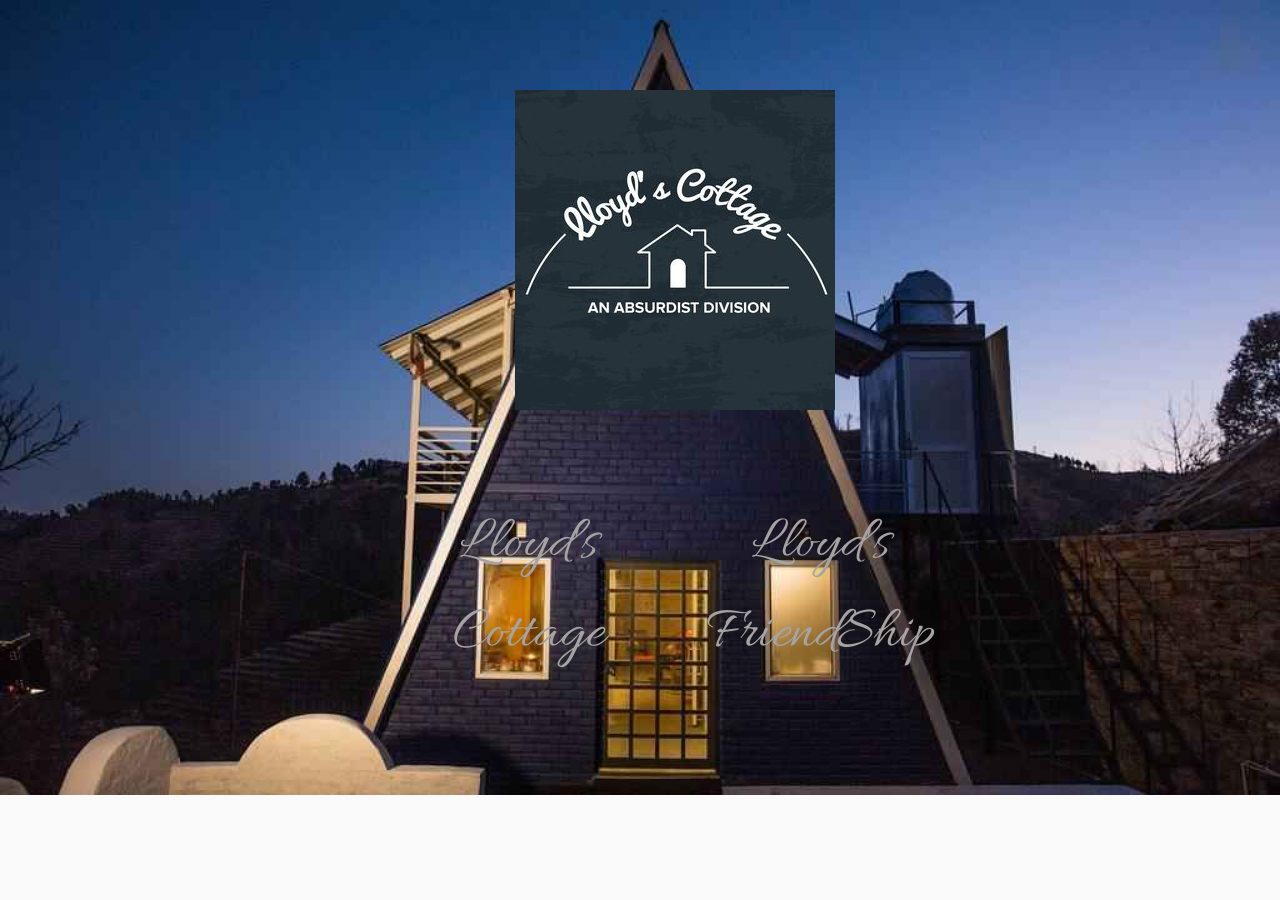
==== commit 00fead1b: "new website" ====
--- a/index.html
+++ b/index.html
@@ -64,7 +64,7 @@
     			</div>
     			<div class="col-md-3">
     				<div class="box-icon text-center">
-              <a href="main/index.html">
+              <a href="lc/index.html">
     					<div class="title-section">
     						<h1>Lloyd's Cottage</h1>
     					</div></a>
@@ -93,4 +93,4 @@
 <script src="main/assets/js/plugins.js"></script>
 <script src="main/assets/js/master.js"></script>
 </body>
-</html>+</html>
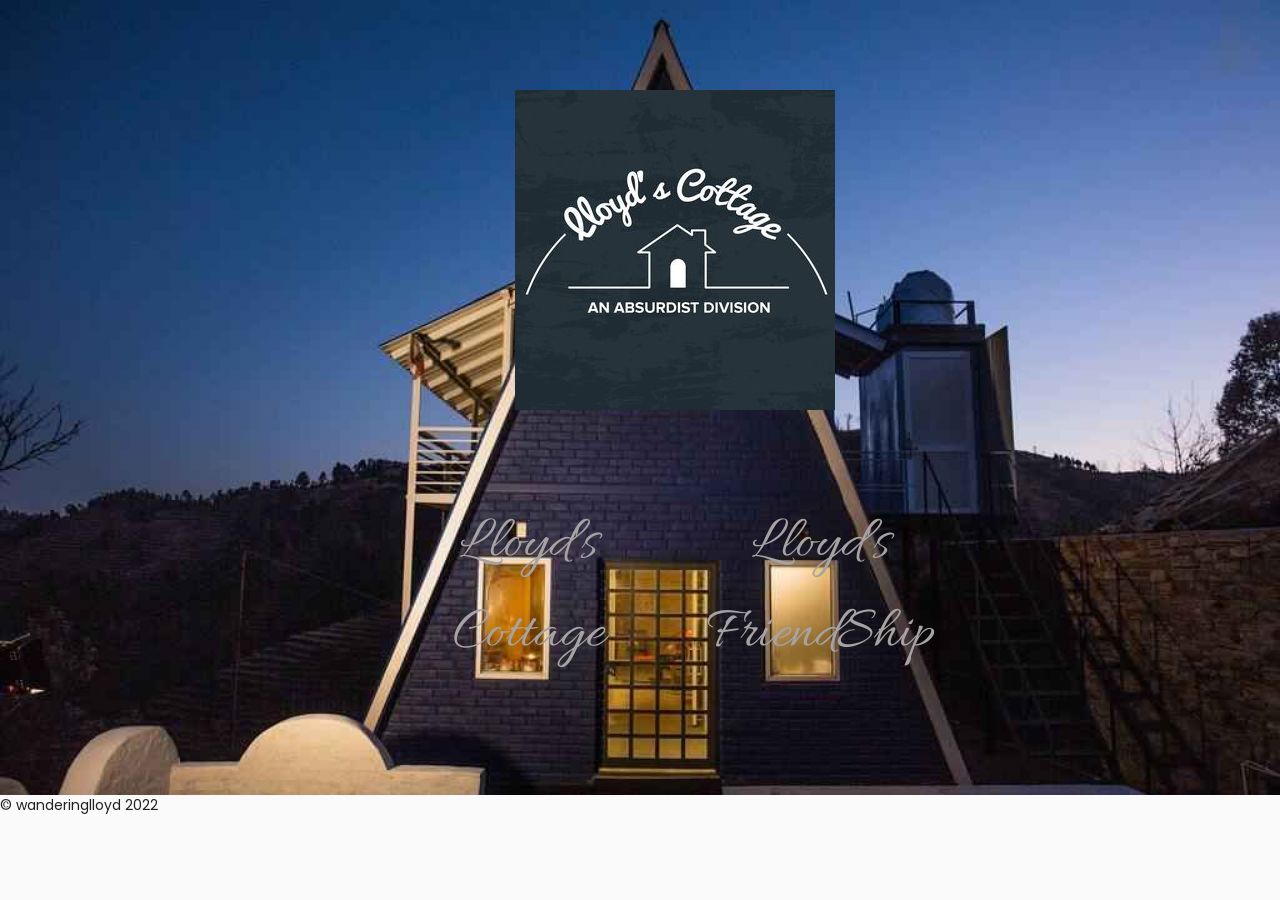
==== commit ba4b2c92: "new website" ====
--- a/index.html
+++ b/index.html
@@ -93,4 +93,11 @@
 <script src="main/assets/js/plugins.js"></script>
 <script src="main/assets/js/master.js"></script>
 </body>
+
+
+<ul class="copyright">
+  <li> <a href="https://www.instagram.com/wanderinglloyd">&copy; wanderinglloyd 2022</a></li>
+</ul>
+
 </html>
+
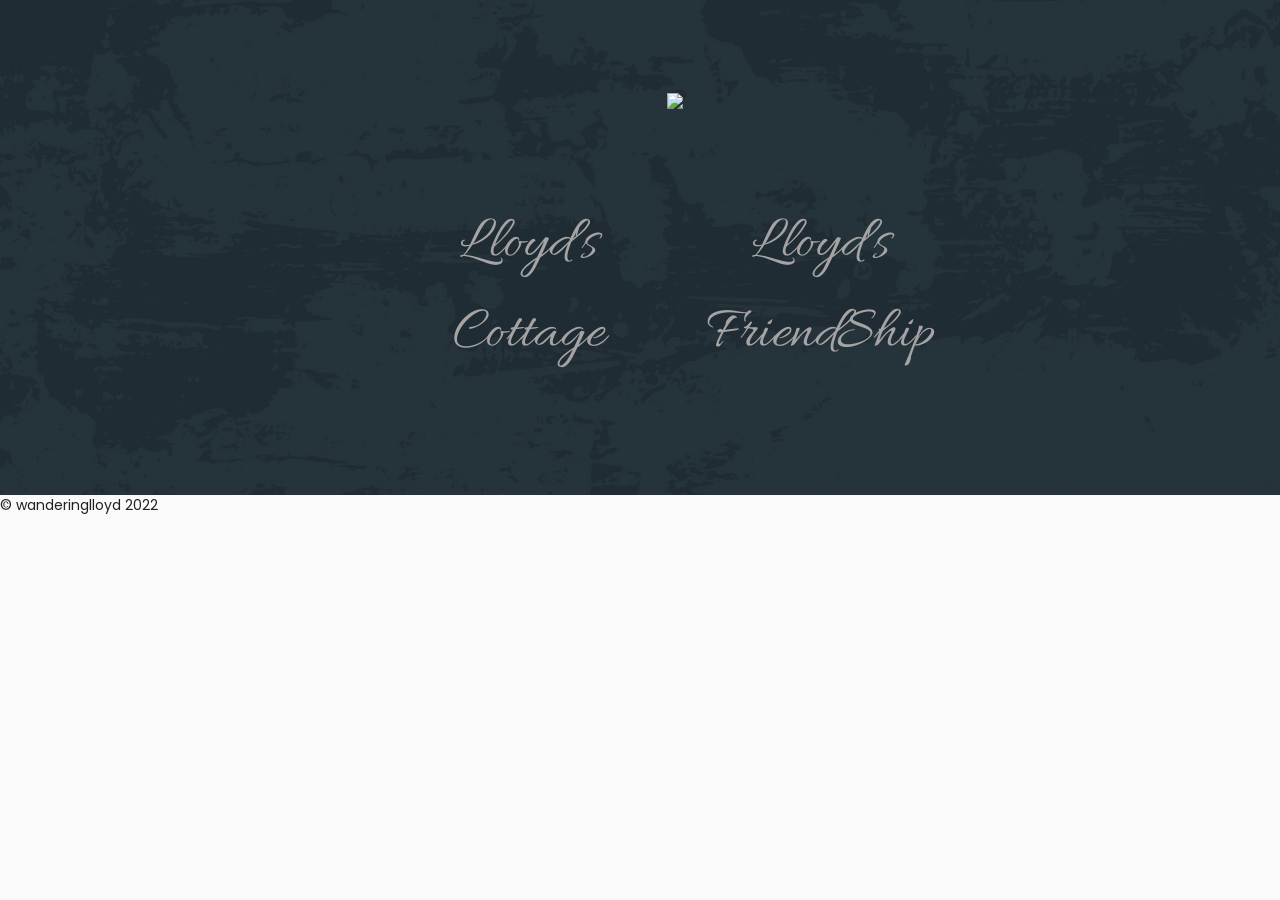
==== commit 8b9fa833: "update bg for landing apge" ====
--- a/index.html
+++ b/index.html
@@ -8,8 +8,8 @@
 <meta name="description" content="">
 <!-- keywords -->
 <meta name="keywords" content="" content="IE=edge">
-<title>Lloyd's</title>
-<link rel="shortcut icon" href="main/assets/images/favicon.ico">
+<title>Lloyd's Services </title>
+<link rel="shortcut icon" href="main/assets/images/favicon.png">
 
 <!-- Core Style Sheets -->
 <link rel="stylesheet" href="main/assets/css/master.css">
@@ -55,7 +55,7 @@
     <div class="container">
     	  <div class="row">
         	<div class="col-sm-8 section-heading">
-              <img src="main/assets/images/logo.jpeg">
+              <img src="main/assets/images/main-logo.png">
         	</div>
         </div>
     		<div class="row mt-50">
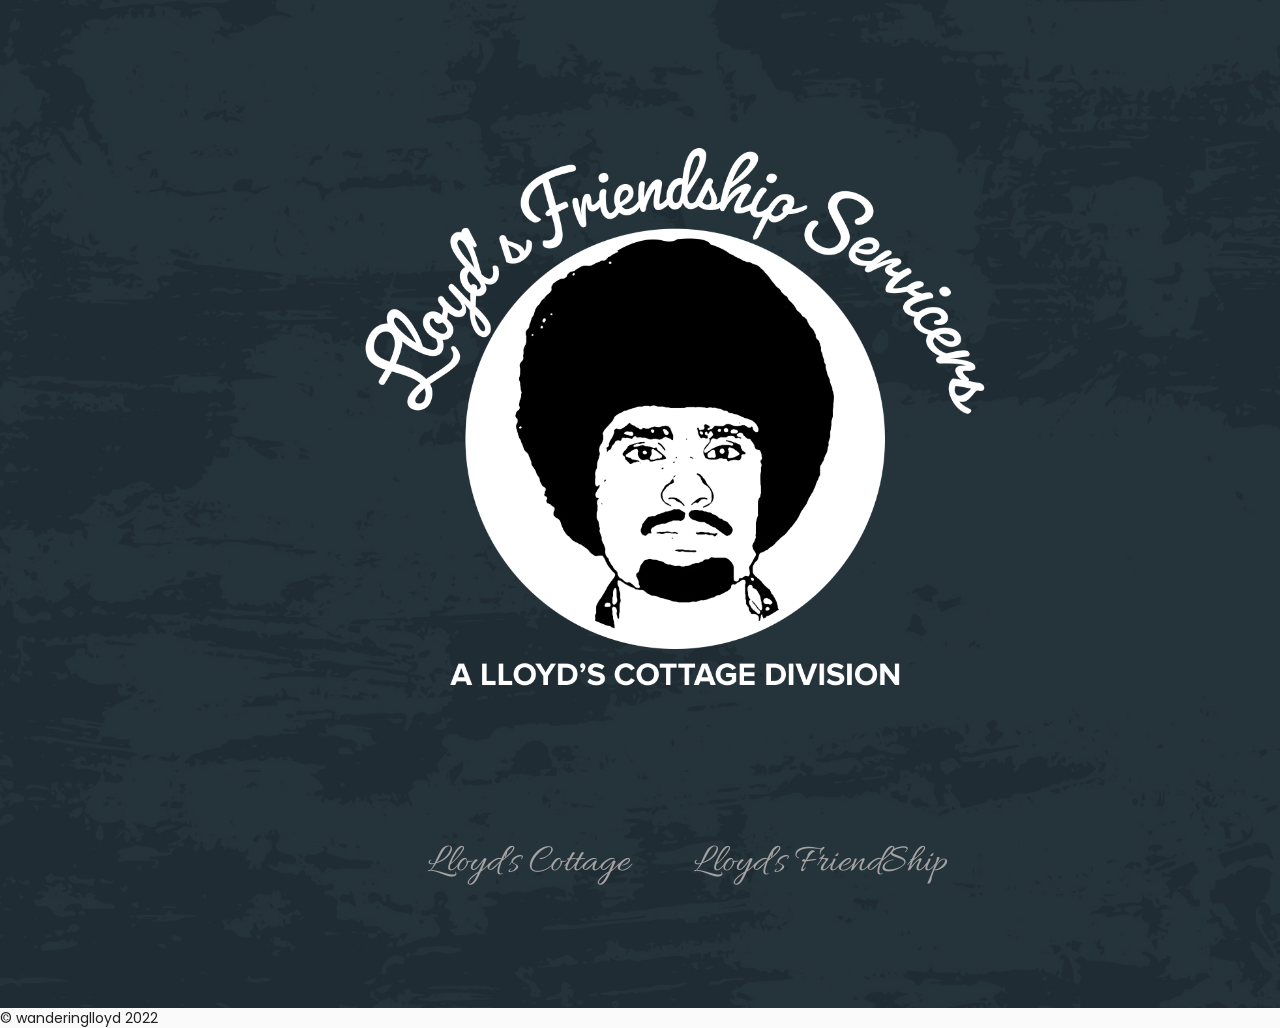
==== commit 780a91a9: "reduce font" ====
--- a/index.html
+++ b/index.html
@@ -54,7 +54,7 @@
   <section class="fluid-container" style="padding:90px;background-image: url(main/assets/images/nc.jpeg);background-size: cover;background-position: top center;">
     <div class="container">
     	  <div class="row">
-        	<div class="col-sm-8 section-heading">
+        	<div class="col-sm-7 section-heading">
               <img src="main/assets/images/main-logo.png">
         	</div>
         </div>
--- a/main/assets/css/master.css
+++ b/main/assets/css/master.css
@@ -883,7 +883,7 @@
 .title-section:after {
     border-right: 1px solid #fff;
 }
-.title-section h1{font-size: 60px;
+.title-section h1{font-size: 40px;
     color: #a5a3a3;
     font-family: 'Allura', cursive;}
 
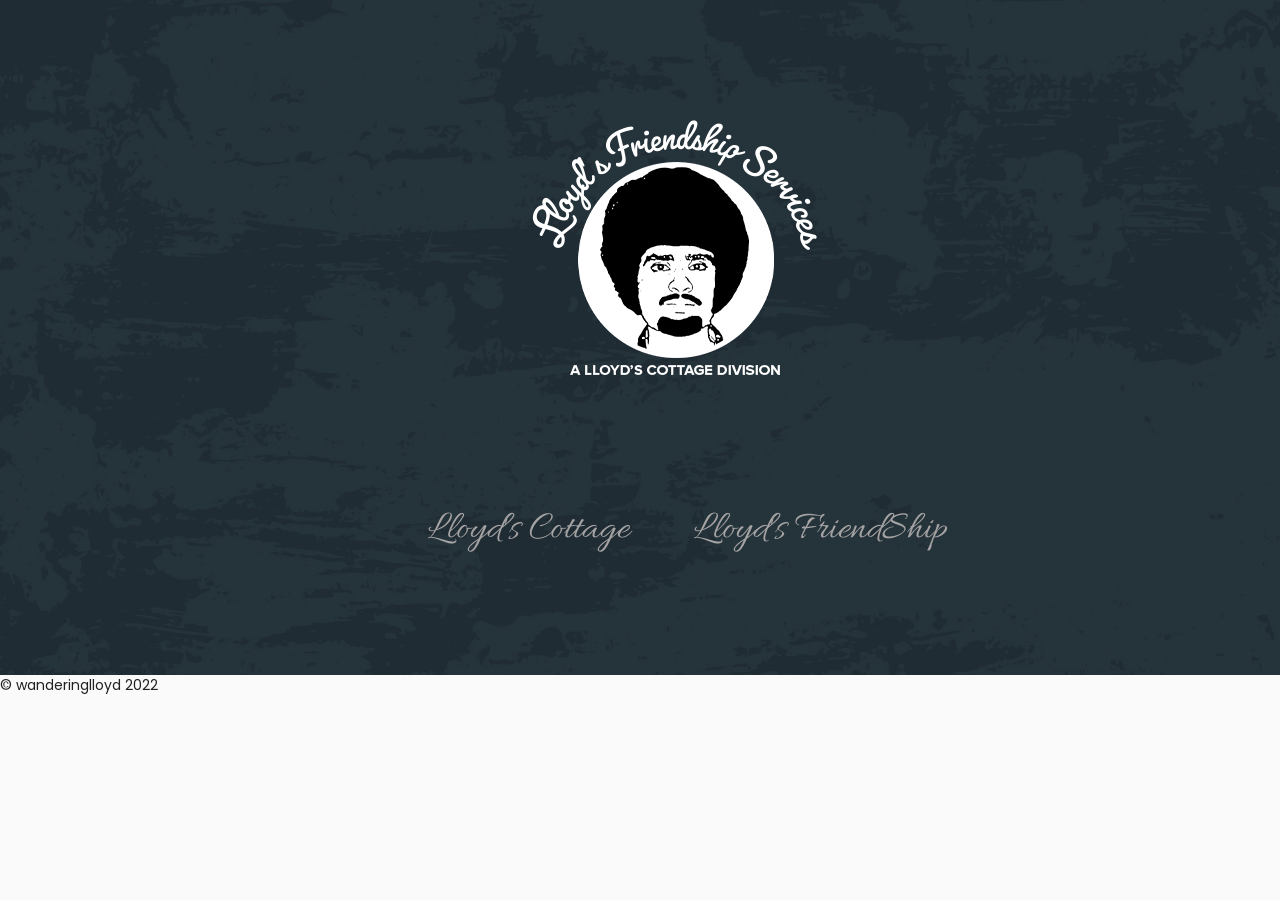
==== commit d8f9dbfb: "changes" ====
--- a/index.html
+++ b/index.html
@@ -73,7 +73,7 @@
 
     			<div class="col-md-3">
     				<div class="box-icon text-center">
-    					<a href="lf/index.html"><div class="title-section">
+    					<a href="lfs/index.html"><div class="title-section">
     						<h1>Lloyd's FriendShip</h1>
     					</div></a>
     				</div>
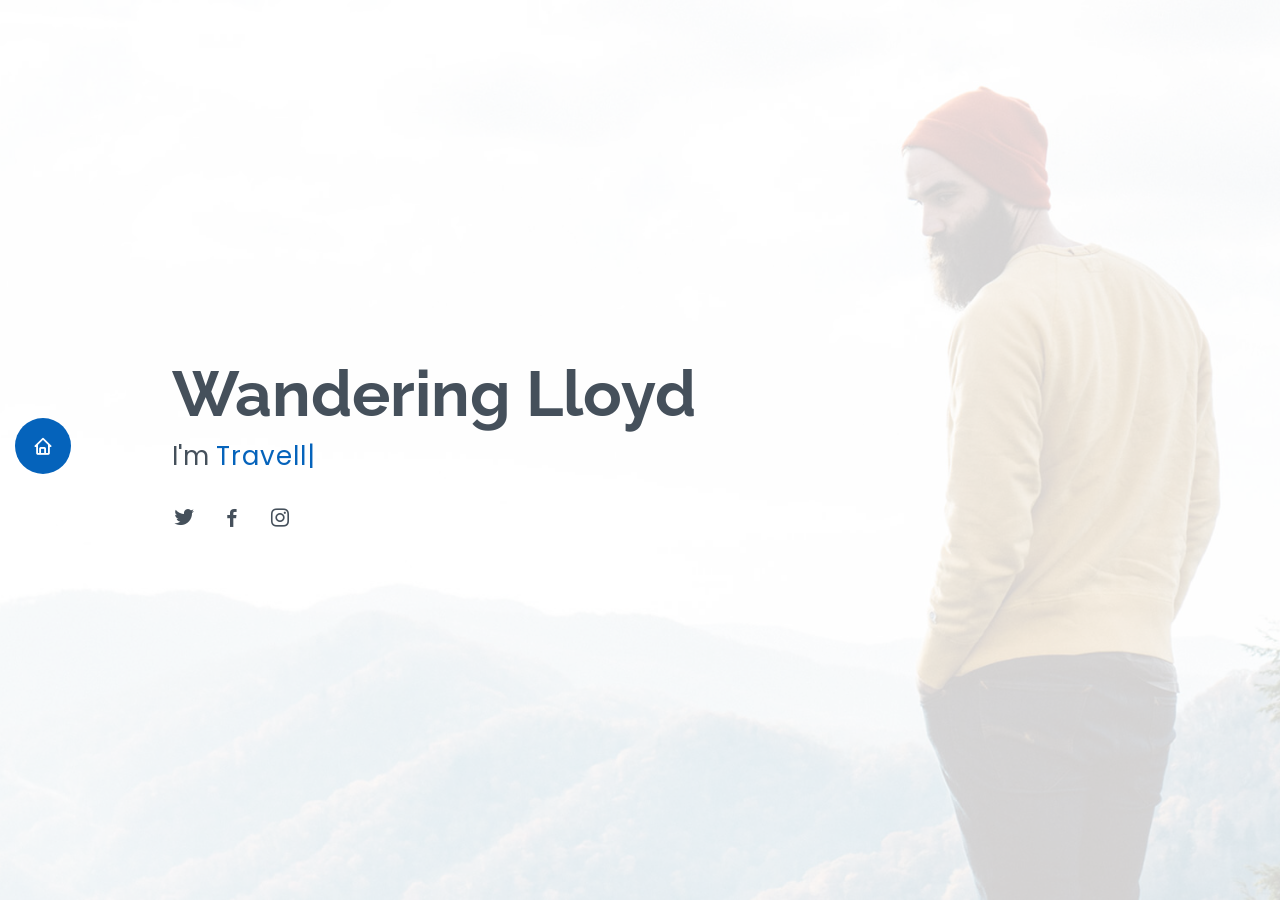
==== commit ee6117b9: "new landing page" ====
--- a/index.html
+++ b/index.html
@@ -1,103 +1,86 @@
 <!DOCTYPE html>
 <html lang="en">
+
 <head>
-<meta charset="utf-8">
-<meta name="viewport" content="width=device-width, initial-scale=1">
-<meta name="author" content="">
-<!-- description -->
-<meta name="description" content="">
-<!-- keywords -->
-<meta name="keywords" content="" content="IE=edge">
-<title>Lloyd's Services </title>
-<link rel="shortcut icon" href="main/assets/images/favicon.png">
+  <meta charset="utf-8">
+  <meta content="width=device-width, initial-scale=1.0" name="viewport">
 
-<!-- Core Style Sheets -->
-<link rel="stylesheet" href="main/assets/css/master.css">
-<!-- Responsive Style Sheets -->
-<link rel="stylesheet" href="main/assets/css/responsive.css">
-<link href="https://stackpath.bootstrapcdn.com/font-awesome/4.7.0/css/font-awesome.min.css" rel="stylesheet" integrity="sha384-wvfXpqpZZVQGK6TAh5PVlGOfQNHSoD2xbE+QkPxCAFlNEevoEH3Sl0sibVcOQVnN" crossorigin="anonymous">
+  <title>Wandering Lloyd</title>
+  <meta content="" name="description">
+  <meta content="" name="keywords">
 
+  <!-- Favicons -->
+  <link href="assets/img/favicon.png" rel="icon">
+  <link href="assets/img/apple-touch-icon.png" rel="apple-touch-icon">
+
+  <!-- Google Fonts -->
+  <link href="https://fonts.googleapis.com/css?family=Open+Sans:300,300i,400,400i,600,600i,700,700i|Raleway:300,300i,400,400i,500,500i,600,600i,700,700i|Poppins:300,300i,400,400i,500,500i,600,600i,700,700i" rel="stylesheet">
+
+  <!-- Vendor CSS Files -->
+  <link href="assets/vendor/aos/aos.css" rel="stylesheet">
+  <link href="assets/vendor/bootstrap/css/bootstrap.min.css" rel="stylesheet">
+  <link href="assets/vendor/bootstrap-icons/bootstrap-icons.css" rel="stylesheet">
+  <link href="assets/vendor/boxicons/css/boxicons.min.css" rel="stylesheet">
+  <link href="assets/vendor/glightbox/css/glightbox.min.css" rel="stylesheet">
+  <link href="assets/vendor/swiper/swiper-bundle.min.css" rel="stylesheet">
+
+  <!-- Template Main CSS File -->
+  <link href="assets/css/style.css" rel="stylesheet">
+
+  <!-- =======================================================
+  * Template Name: MyResume - v4.7.0
+  * Template URL: https://bootstrapmade.com/free-html-bootstrap-template-my-resume/
+  * Author: BootstrapMade.com
+  * License: https://bootstrapmade.com/license/
+  ======================================================== -->
 </head>
+
 <body>
 
-<!--== Loader Start ==-->
-<div id="loader-overlay">
-  <div class="loader">
-    <svg version="1.1" id="L9" xmlns="http://www.w3.org/2000/svg" xmlns:xlink="http://www.w3.org/1999/xlink" x="0px" y="0px"
-  viewBox="0 0 100 100" enable-background="new 0 0 0 0" xml:space="preserve">
-      <rect x="20" y="50" width="4" height="10" fill="#BF0731">
-        <animateTransform attributeType="xml"
-          attributeName="transform" type="translate"
-          values="0 0; 0 20; 0 0"
-          begin="0" dur="0.6s" repeatCount="indefinite" />
-      </rect>
-      <rect x="30" y="50" width="4" height="10" fill="#BF0731">
-        <animateTransform attributeType="xml"
-          attributeName="transform" type="translate"
-          values="0 0; 0 20; 0 0"
-          begin="0.2s" dur="0.6s" repeatCount="indefinite" />
-      </rect>
-      <rect x="40" y="50" width="4" height="10" fill="#BF0731">
-        <animateTransform attributeType="xml"
-          attributeName="transform" type="translate"
-          values="0 0; 0 20; 0 0"
-          begin="0.4s" dur="0.6s" repeatCount="indefinite" />
-      </rect>
-    </svg>
-  </div>
-</div>
-<!--== Loader End ==-->
+  <!-- ======= Mobile nav toggle button ======= -->
+  <!-- <button type="button" class="mobile-nav-toggle d-xl-none"><i class="bi bi-list mobile-nav-toggle"></i></button> -->
+  <i class="bi bi-list mobile-nav-toggle d-xl-none"></i>
+  <!-- ======= Header ======= -->
+  <header id="header" class="d-flex flex-column justify-content-center">
 
-<!--== Wrapper Start ==-->
-<div class="wrapper" >
-  <!--== Boxed Icons Style 04 Start ==-->
-  <section class="fluid-container" style="padding:90px;background-image: url(main/assets/images/nc.jpeg);background-size: cover;background-position: top center;">
-    <div class="container">
-    	  <div class="row">
-        	<div class="col-sm-7 section-heading">
-              <img src="main/assets/images/main-logo.png">
-        	</div>
-        </div>
-    		<div class="row mt-50">
-    			<div class="col-md-3">
-    				
-    			</div>
-    			<div class="col-md-3">
-    				<div class="box-icon text-center">
-              <a href="lc/index.html">
-    					<div class="title-section">
-    						<h1>Lloyd's Cottage</h1>
-    					</div></a>
-    				</div>
-    			</div>
+    <nav id="navbar" class="navbar nav-menu">
+      <ul>
+        <li><a href="#hero" class="nav-link scrollto active"><i class="bx bx-home"></i> <span>Home</span></a></li>
+      </ul>
+    </nav><!-- .nav-menu -->
 
-    			<div class="col-md-3">
-    				<div class="box-icon text-center">
-    					<a href="lfs/index.html"><div class="title-section">
-    						<h1>Lloyd's FriendShip</h1>
-    					</div></a>
-    				</div>
-    			</div>
-    			<div class="col-md-3">
-    			</div>
-       </div>
+  </header><!-- End Header -->
+
+  <!-- ======= Hero Section ======= -->
+  <section id="hero" class="d-flex flex-column justify-content-center">
+    <div class="container" data-aos="zoom-in" data-aos-delay="100">
+      <h1>Wandering Lloyd</h1>
+      <p>I'm <span class="typed" data-typed-items="Traveller, Freelancer, Photographer"></span></p>
+      <div class="social-links">
+        <a href="https://twitter.com/wanderinglloyd" class="twitter"><i class="bx bxl-twitter"></i></a>
+        <a href="https://www.facebook.com/WanderingLloyd/" class="facebook"><i class="bx bxl-facebook"></i></a>
+        <a href="https://www.instagram.com/wanderinglloyd" class="instagram"><i class="bx bxl-instagram"></i></a>
+      </div>
     </div>
-  </section>
-  <!--== Boxed Icons Style 04 End ==-->
-</div>
-<!--== Wrapper End ==-->
+  </section><!-- End Hero -->
 
-<!--== Javascript Plugins ==-->
-<script src="main/assets/js/jquery.min.js"></script>
-<script src="main/assets/js/smoothscroll.js"></script>
-<script src="main/assets/js/plugins.js"></script>
-<script src="main/assets/js/master.js"></script>
+  <div id="preloader"></div>
+  <a href="#" class="back-to-top d-flex align-items-center justify-content-center"><i class="bi bi-arrow-up-short"></i></a>
+
+  <!-- Vendor JS Files -->
+  <script src="assets/vendor/purecounter/purecounter.js"></script>
+  <script src="assets/vendor/aos/aos.js"></script>
+  <script src="assets/vendor/bootstrap/js/bootstrap.bundle.min.js"></script>
+  <script src="assets/vendor/glightbox/js/glightbox.min.js"></script>
+  <script src="assets/vendor/isotope-layout/isotope.pkgd.min.js"></script>
+  <script src="assets/vendor/swiper/swiper-bundle.min.js"></script>
+  <script src="assets/vendor/typed.js/typed.min.js"></script>
+  <script src="assets/vendor/waypoints/noframework.waypoints.js"></script>
+  <script src="assets/vendor/php-email-form/validate.js"></script>
+
+  <!-- Template Main JS File -->
+  <script src="assets/js/main.js"></script>
+
 </body>
 
-
-<ul class="copyright">
-  <li> <a href="https://www.instagram.com/wanderinglloyd">&copy; wanderinglloyd 2022</a></li>
-</ul>
-
-</html>
-
+</html>
--- a/assets/css/style.css
+++ b/assets/css/style.css
@@ -0,0 +1,1050 @@
+/**
+* Template Name: MyResume - v4.7.0
+* Template URL: https://bootstrapmade.com/free-html-bootstrap-template-my-resume/
+* Author: BootstrapMade.com
+* License: https://bootstrapmade.com/license/
+*/
+
+/*--------------------------------------------------------------
+# General
+--------------------------------------------------------------*/
+body {
+  font-family: "Open Sans", sans-serif;
+  color: #272829;
+}
+
+a {
+  color: #0563bb;
+  text-decoration: none;
+}
+
+a:hover {
+  color: #067ded;
+  text-decoration: none;
+}
+
+h1, h2, h3, h4, h5, h6 {
+  font-family: "Raleway", sans-serif;
+}
+
+/*--------------------------------------------------------------
+# Back to top button
+--------------------------------------------------------------*/
+.back-to-top {
+  position: fixed;
+  visibility: hidden;
+  opacity: 0;
+  right: 15px;
+  bottom: 15px;
+  z-index: 996;
+  background: #0563bb;
+  width: 40px;
+  height: 40px;
+  border-radius: 50px;
+  transition: all 0.4s;
+}
+.back-to-top i {
+  font-size: 28px;
+  color: #fff;
+  line-height: 0;
+}
+.back-to-top:hover {
+  background: #0678e3;
+  color: #fff;
+}
+.back-to-top.active {
+  visibility: visible;
+  opacity: 1;
+}
+
+/*--------------------------------------------------------------
+# Preloader
+--------------------------------------------------------------*/
+#preloader {
+  position: fixed;
+  top: 0;
+  left: 0;
+  right: 0;
+  bottom: 0;
+  z-index: 9999;
+  overflow: hidden;
+  background: #fff;
+}
+
+#preloader:before {
+  content: "";
+  position: fixed;
+  top: calc(50% - 30px);
+  left: calc(50% - 30px);
+  border: 6px solid #0563bb;
+  border-top-color: #fff;
+  border-bottom-color: #fff;
+  border-radius: 50%;
+  width: 60px;
+  height: 60px;
+  -webkit-animation: animate-preloader 1s linear infinite;
+  animation: animate-preloader 1s linear infinite;
+}
+
+@-webkit-keyframes animate-preloader {
+  0% {
+    transform: rotate(0deg);
+  }
+  100% {
+    transform: rotate(360deg);
+  }
+}
+
+@keyframes animate-preloader {
+  0% {
+    transform: rotate(0deg);
+  }
+  100% {
+    transform: rotate(360deg);
+  }
+}
+/*--------------------------------------------------------------
+# Disable aos animation delay on mobile devices
+--------------------------------------------------------------*/
+@media screen and (max-width: 768px) {
+  [data-aos-delay] {
+    transition-delay: 0 !important;
+  }
+}
+/*--------------------------------------------------------------
+# Header
+--------------------------------------------------------------*/
+#header {
+  position: fixed;
+  top: 0;
+  left: 0;
+  bottom: 0;
+  z-index: 9997;
+  transition: all 0.5s;
+  padding: 15px;
+  overflow-y: auto;
+}
+@media (max-width: 992px) {
+  #header {
+    width: 300px;
+    background: #fff;
+    border-right: 1px solid #e6e9ec;
+    left: -300px;
+  }
+}
+
+@media (min-width: 992px) {
+  #main {
+    margin-left: 100px;
+  }
+}
+/*--------------------------------------------------------------
+# Navigation Menu
+--------------------------------------------------------------*/
+/**
+* Desktop Navigation 
+*/
+.nav-menu {
+  padding: 0;
+  display: block;
+}
+.nav-menu * {
+  margin: 0;
+  padding: 0;
+  list-style: none;
+}
+.nav-menu > ul > li {
+  position: relative;
+  white-space: nowrap;
+}
+.nav-menu a, .nav-menu a:focus {
+  display: flex;
+  align-items: center;
+  color: #45505b;
+  padding: 10px 18px;
+  margin-bottom: 8px;
+  transition: 0.3s;
+  font-size: 15px;
+  border-radius: 50px;
+  background: #f2f3f5;
+  height: 56px;
+  width: 100%;
+  overflow: hidden;
+  transition: 0.3s;
+}
+.nav-menu a i, .nav-menu a:focus i {
+  font-size: 20px;
+}
+.nav-menu a span, .nav-menu a:focus span {
+  padding: 0 5px 0 7px;
+  color: #45505b;
+}
+@media (min-width: 992px) {
+  .nav-menu a, .nav-menu a:focus {
+    width: 56px;
+  }
+  .nav-menu a span, .nav-menu a:focus span {
+    display: none;
+    color: #fff;
+  }
+}
+.nav-menu a:hover, .nav-menu .active, .nav-menu .active:focus, .nav-menu li:hover > a {
+  color: #fff;
+  background: #0563bb;
+}
+.nav-menu a:hover span, .nav-menu .active span, .nav-menu .active:focus span, .nav-menu li:hover > a span {
+  color: #fff;
+}
+.nav-menu a:hover, .nav-menu li:hover > a {
+  width: 100%;
+  color: #fff;
+}
+.nav-menu a:hover span, .nav-menu li:hover > a span {
+  display: block;
+}
+
+/**
+* Mobile Navigation 
+*/
+.mobile-nav-toggle {
+  position: fixed;
+  right: 10px;
+  top: 10px;
+  z-index: 9998;
+  border: 0;
+  background: none;
+  font-size: 28px;
+  transition: all 0.4s;
+  outline: none !important;
+  line-height: 0;
+  cursor: pointer;
+  border-radius: 50px;
+  padding: 5px;
+}
+.mobile-nav-toggle i {
+  color: #45505b;
+}
+
+.mobile-nav-active {
+  overflow: hidden;
+}
+.mobile-nav-active #header {
+  left: 0;
+}
+.mobile-nav-active .mobile-nav-toggle {
+  color: #fff;
+  background-color: #0563bb;
+}
+
+/*--------------------------------------------------------------
+# Hero Section
+--------------------------------------------------------------*/
+#hero {
+  width: 100%;
+  height: 100vh;
+  background: url("../img/hero-bg.jpg") top right no-repeat;
+  background-size: cover;
+  position: relative;
+}
+@media (min-width: 992px) {
+  #hero {
+    padding-left: 160px;
+  }
+}
+#hero:before {
+  content: "";
+  background: rgba(255, 255, 255, 0.8);
+  position: absolute;
+  bottom: 0;
+  top: 0;
+  left: 0;
+  right: 0;
+}
+#hero h1 {
+  margin: 0;
+  font-size: 64px;
+  font-weight: 700;
+  line-height: 56px;
+  color: #45505b;
+}
+#hero p {
+  color: #45505b;
+  margin: 15px 0 0 0;
+  font-size: 26px;
+  font-family: "Poppins", sans-serif;
+}
+#hero p span {
+  color: #0563bb;
+  letter-spacing: 1px;
+}
+#hero .social-links {
+  margin-top: 30px;
+}
+#hero .social-links a {
+  font-size: 24px;
+  display: inline-block;
+  color: #45505b;
+  line-height: 1;
+  margin-right: 20px;
+  transition: 0.3s;
+}
+#hero .social-links a:hover {
+  color: #0563bb;
+}
+@media (max-width: 992px) {
+  #hero {
+    text-align: center;
+  }
+  #hero h1 {
+    font-size: 32px;
+    line-height: 36px;
+  }
+  #hero p {
+    margin-top: 10px;
+    font-size: 20px;
+    line-height: 24px;
+  }
+}
+
+/*--------------------------------------------------------------
+# Sections General
+--------------------------------------------------------------*/
+section {
+  padding: 60px 0;
+  overflow: hidden;
+}
+
+.section-title {
+  text-align: center;
+  padding-bottom: 30px;
+}
+.section-title h2 {
+  font-size: 32px;
+  font-weight: bold;
+  text-transform: uppercase;
+  margin-bottom: 20px;
+  padding-bottom: 20px;
+  position: relative;
+  color: #45505b;
+}
+.section-title h2::before {
+  content: "";
+  position: absolute;
+  display: block;
+  width: 120px;
+  height: 1px;
+  background: #ddd;
+  bottom: 1px;
+  left: calc(50% - 60px);
+}
+.section-title h2::after {
+  content: "";
+  position: absolute;
+  display: block;
+  width: 40px;
+  height: 3px;
+  background: #0563bb;
+  bottom: 0;
+  left: calc(50% - 20px);
+}
+.section-title p {
+  margin-bottom: 0;
+}
+
+/*--------------------------------------------------------------
+# About
+--------------------------------------------------------------*/
+.about .content h3 {
+  font-weight: 700;
+  font-size: 26px;
+  color: #728394;
+}
+.about .content ul {
+  list-style: none;
+  padding: 0;
+}
+.about .content ul li {
+  margin-bottom: 20px;
+  display: flex;
+  align-items: center;
+}
+.about .content ul strong {
+  margin-right: 10px;
+}
+.about .content ul i {
+  font-size: 16px;
+  margin-right: 5px;
+  color: #0563bb;
+  line-height: 0;
+}
+.about .content p:last-child {
+  margin-bottom: 0;
+}
+
+/*--------------------------------------------------------------
+# Facts
+--------------------------------------------------------------*/
+.facts .count-box {
+  padding: 30px 30px 25px 30px;
+  margin-top: 30px;
+  width: 100%;
+  position: relative;
+  text-align: center;
+  background: #fff;
+}
+.facts .count-box i {
+  position: absolute;
+  top: -25px;
+  left: 50%;
+  transform: translateX(-50%);
+  font-size: 24px;
+  background: #0563bb;
+  color: #fff;
+  border-radius: 50px;
+  display: inline-flex;
+  align-items: center;
+  justify-content: center;
+  width: 48px;
+  height: 48px;
+}
+.facts .count-box span {
+  font-size: 36px;
+  display: block;
+  font-weight: 600;
+  color: #011426;
+}
+.facts .count-box p {
+  padding: 0;
+  margin: 0;
+  font-family: "Raleway", sans-serif;
+  font-size: 14px;
+}
+
+/*--------------------------------------------------------------
+# Akills
+--------------------------------------------------------------*/
+.skills .progress {
+  height: 60px;
+  display: block;
+  background: none;
+  border-radius: 0;
+}
+.skills .progress .skill {
+  padding: 10px 0;
+  margin: 0;
+  text-transform: uppercase;
+  display: block;
+  font-weight: 600;
+  font-family: "Poppins", sans-serif;
+  color: #45505b;
+}
+.skills .progress .skill .val {
+  float: right;
+  font-style: normal;
+}
+.skills .progress-bar-wrap {
+  background: #f2f3f5;
+}
+.skills .progress-bar {
+  width: 1px;
+  height: 10px;
+  transition: 0.9s;
+  background-color: #0563bb;
+}
+
+/*--------------------------------------------------------------
+# Resume
+--------------------------------------------------------------*/
+.resume .resume-title {
+  font-size: 26px;
+  font-weight: 700;
+  margin-top: 20px;
+  margin-bottom: 20px;
+  color: #45505b;
+}
+.resume .resume-item {
+  padding: 0 0 20px 20px;
+  margin-top: -2px;
+  border-left: 2px solid #0563bb;
+  position: relative;
+}
+.resume .resume-item h4 {
+  line-height: 18px;
+  font-size: 18px;
+  font-weight: 600;
+  text-transform: uppercase;
+  font-family: "Poppins", sans-serif;
+  color: #0563bb;
+  margin-bottom: 10px;
+}
+.resume .resume-item h5 {
+  font-size: 16px;
+  background: #f7f8f9;
+  padding: 5px 15px;
+  display: inline-block;
+  font-weight: 600;
+  margin-bottom: 10px;
+}
+.resume .resume-item ul {
+  padding-left: 20px;
+}
+.resume .resume-item ul li {
+  padding-bottom: 10px;
+}
+.resume .resume-item:last-child {
+  padding-bottom: 0;
+}
+.resume .resume-item::before {
+  content: "";
+  position: absolute;
+  width: 16px;
+  height: 16px;
+  border-radius: 50px;
+  left: -9px;
+  top: 0;
+  background: #fff;
+  border: 2px solid #0563bb;
+}
+
+/*--------------------------------------------------------------
+# Portfolio
+--------------------------------------------------------------*/
+.portfolio .portfolio-item {
+  margin-bottom: 30px;
+}
+.portfolio #portfolio-flters {
+  padding: 0;
+  margin: 0 auto 25px auto;
+  list-style: none;
+  text-align: center;
+  background: #fff;
+  border-radius: 50px;
+  padding: 2px 15px;
+}
+.portfolio #portfolio-flters li {
+  cursor: pointer;
+  display: inline-block;
+  padding: 10px 15px;
+  font-size: 14px;
+  font-weight: 600;
+  line-height: 1;
+  text-transform: uppercase;
+  color: #272829;
+  margin-bottom: 5px;
+  transition: all 0.3s ease-in-out;
+}
+.portfolio #portfolio-flters li:hover, .portfolio #portfolio-flters li.filter-active {
+  color: #0563bb;
+}
+.portfolio #portfolio-flters li:last-child {
+  margin-right: 0;
+}
+.portfolio .portfolio-wrap {
+  transition: 0.3s;
+  position: relative;
+  overflow: hidden;
+  z-index: 1;
+  background: rgba(69, 80, 91, 0.8);
+}
+.portfolio .portfolio-wrap::before {
+  content: "";
+  background: rgba(255, 255, 255, 0.7);
+  position: absolute;
+  left: 30px;
+  right: 30px;
+  top: 30px;
+  bottom: 30px;
+  transition: all ease-in-out 0.3s;
+  z-index: 2;
+  opacity: 0;
+}
+.portfolio .portfolio-wrap .portfolio-info {
+  opacity: 0;
+  position: absolute;
+  top: 0;
+  left: 0;
+  right: 0;
+  bottom: 0;
+  text-align: center;
+  z-index: 3;
+  transition: all ease-in-out 0.3s;
+  display: flex;
+  flex-direction: column;
+  justify-content: center;
+  align-items: center;
+}
+.portfolio .portfolio-wrap .portfolio-info::before {
+  display: block;
+  content: "";
+  width: 48px;
+  height: 48px;
+  position: absolute;
+  top: 35px;
+  left: 35px;
+  border-top: 3px solid #d7dce1;
+  border-left: 3px solid #d7dce1;
+  transition: all 0.5s ease 0s;
+  z-index: 9994;
+}
+.portfolio .portfolio-wrap .portfolio-info::after {
+  display: block;
+  content: "";
+  width: 48px;
+  height: 48px;
+  position: absolute;
+  bottom: 35px;
+  right: 35px;
+  border-bottom: 3px solid #d7dce1;
+  border-right: 3px solid #d7dce1;
+  transition: all 0.5s ease 0s;
+  z-index: 9994;
+}
+.portfolio .portfolio-wrap .portfolio-info h4 {
+  font-size: 20px;
+  color: #45505b;
+  font-weight: 600;
+}
+.portfolio .portfolio-wrap .portfolio-info p {
+  color: #45505b;
+  font-size: 14px;
+  text-transform: uppercase;
+  padding: 0;
+  margin: 0;
+}
+.portfolio .portfolio-wrap .portfolio-links {
+  text-align: center;
+  z-index: 4;
+}
+.portfolio .portfolio-wrap .portfolio-links a {
+  color: #45505b;
+  margin: 0 2px;
+  font-size: 28px;
+  display: inline-block;
+  transition: 0.3s;
+}
+.portfolio .portfolio-wrap .portfolio-links a:hover {
+  color: #148af9;
+}
+.portfolio .portfolio-wrap:hover::before {
+  top: 0;
+  left: 0;
+  right: 0;
+  bottom: 0;
+  opacity: 1;
+}
+.portfolio .portfolio-wrap:hover .portfolio-info {
+  opacity: 1;
+}
+.portfolio .portfolio-wrap:hover .portfolio-info::before {
+  top: 15px;
+  left: 15px;
+}
+.portfolio .portfolio-wrap:hover .portfolio-info::after {
+  bottom: 15px;
+  right: 15px;
+}
+
+/*--------------------------------------------------------------
+# Portfolio Details
+--------------------------------------------------------------*/
+.portfolio-details {
+  padding-top: 40px;
+}
+.portfolio-details .portfolio-details-slider img {
+  width: 100%;
+}
+.portfolio-details .portfolio-details-slider .swiper-pagination {
+  margin-top: 20px;
+  position: relative;
+}
+.portfolio-details .portfolio-details-slider .swiper-pagination .swiper-pagination-bullet {
+  width: 12px;
+  height: 12px;
+  background-color: #fff;
+  opacity: 1;
+  border: 1px solid #0563bb;
+}
+.portfolio-details .portfolio-details-slider .swiper-pagination .swiper-pagination-bullet-active {
+  background-color: #0563bb;
+}
+.portfolio-details .portfolio-info {
+  padding: 30px;
+  box-shadow: 0px 0 30px rgba(69, 80, 91, 0.08);
+}
+.portfolio-details .portfolio-info h3 {
+  font-size: 22px;
+  font-weight: 700;
+  margin-bottom: 20px;
+  padding-bottom: 20px;
+  border-bottom: 1px solid #eee;
+}
+.portfolio-details .portfolio-info ul {
+  list-style: none;
+  padding: 0;
+  font-size: 15px;
+}
+.portfolio-details .portfolio-info ul li + li {
+  margin-top: 10px;
+}
+.portfolio-details .portfolio-description {
+  padding-top: 30px;
+}
+.portfolio-details .portfolio-description h2 {
+  font-size: 26px;
+  font-weight: 700;
+  margin-bottom: 20px;
+}
+.portfolio-details .portfolio-description p {
+  padding: 0;
+}
+
+/*--------------------------------------------------------------
+# Services
+--------------------------------------------------------------*/
+.services .icon-box {
+  text-align: center;
+  padding: 70px 20px 80px 20px;
+  transition: all ease-in-out 0.3s;
+  background: #fff;
+  box-shadow: 0px 5px 90px 0px rgba(110, 123, 131, 0.05);
+}
+.services .icon-box .icon {
+  margin: 0 auto;
+  width: 100px;
+  height: 100px;
+  display: flex;
+  align-items: center;
+  justify-content: center;
+  transition: ease-in-out 0.3s;
+  position: relative;
+}
+.services .icon-box .icon i {
+  font-size: 36px;
+  transition: 0.5s;
+  position: relative;
+}
+.services .icon-box .icon svg {
+  position: absolute;
+  top: 0;
+  left: 0;
+}
+.services .icon-box .icon svg path {
+  transition: 0.5s;
+  fill: #f5f5f5;
+}
+.services .icon-box h4 {
+  font-weight: 600;
+  margin: 10px 0 15px 0;
+  font-size: 22px;
+}
+.services .icon-box h4 a {
+  color: #45505b;
+  transition: ease-in-out 0.3s;
+}
+.services .icon-box p {
+  line-height: 24px;
+  font-size: 14px;
+  margin-bottom: 0;
+}
+.services .icon-box:hover {
+  border-color: #fff;
+  box-shadow: 0px 0 35px 0 rgba(0, 0, 0, 0.08);
+}
+.services .iconbox-blue i {
+  color: #47aeff;
+}
+.services .iconbox-blue:hover .icon i {
+  color: #fff;
+}
+.services .iconbox-blue:hover .icon path {
+  fill: #47aeff;
+}
+.services .iconbox-orange i {
+  color: #ffa76e;
+}
+.services .iconbox-orange:hover .icon i {
+  color: #fff;
+}
+.services .iconbox-orange:hover .icon path {
+  fill: #ffa76e;
+}
+.services .iconbox-pink i {
+  color: #e80368;
+}
+.services .iconbox-pink:hover .icon i {
+  color: #fff;
+}
+.services .iconbox-pink:hover .icon path {
+  fill: #e80368;
+}
+.services .iconbox-yellow i {
+  color: #ffbb2c;
+}
+.services .iconbox-yellow:hover .icon i {
+  color: #fff;
+}
+.services .iconbox-yellow:hover .icon path {
+  fill: #ffbb2c;
+}
+.services .iconbox-red i {
+  color: #ff5828;
+}
+.services .iconbox-red:hover .icon i {
+  color: #fff;
+}
+.services .iconbox-red:hover .icon path {
+  fill: #ff5828;
+}
+.services .iconbox-teal i {
+  color: #11dbcf;
+}
+.services .iconbox-teal:hover .icon i {
+  color: #fff;
+}
+.services .iconbox-teal:hover .icon path {
+  fill: #11dbcf;
+}
+
+/*--------------------------------------------------------------
+# Testimonials
+--------------------------------------------------------------*/
+.testimonials .section-header {
+  margin-bottom: 40px;
+}
+.testimonials .testimonials-carousel, .testimonials .testimonials-slider {
+  overflow: hidden;
+}
+.testimonials .testimonial-item {
+  text-align: center;
+}
+.testimonials .testimonial-item .testimonial-img {
+  width: 120px;
+  border-radius: 50%;
+  border: 4px solid #fff;
+  margin: 0 auto;
+}
+.testimonials .testimonial-item h3 {
+  font-size: 20px;
+  font-weight: bold;
+  margin: 10px 0 5px 0;
+  color: #111;
+}
+.testimonials .testimonial-item h4 {
+  font-size: 14px;
+  color: #999;
+  margin: 0 0 15px 0;
+}
+.testimonials .testimonial-item .quote-icon-left, .testimonials .testimonial-item .quote-icon-right {
+  color: #90c8fc;
+  font-size: 26px;
+}
+.testimonials .testimonial-item .quote-icon-left {
+  display: inline-block;
+  left: -5px;
+  position: relative;
+}
+.testimonials .testimonial-item .quote-icon-right {
+  display: inline-block;
+  right: -5px;
+  position: relative;
+  top: 10px;
+}
+.testimonials .testimonial-item p {
+  font-style: italic;
+  margin: 0 auto 15px auto;
+}
+.testimonials .swiper-pagination {
+  margin-top: 20px;
+  position: relative;
+}
+.testimonials .swiper-pagination .swiper-pagination-bullet {
+  width: 12px;
+  height: 12px;
+  background-color: #fff;
+  opacity: 1;
+  border: 1px solid #0563bb;
+}
+.testimonials .swiper-pagination .swiper-pagination-bullet-active {
+  background-color: #0563bb;
+}
+@media (min-width: 992px) {
+  .testimonials .testimonial-item p {
+    width: 80%;
+  }
+}
+
+/*--------------------------------------------------------------
+# Contact
+--------------------------------------------------------------*/
+.contact .info {
+  width: 100%;
+  background: #fff;
+}
+.contact .info i {
+  font-size: 20px;
+  color: #0563bb;
+  float: left;
+  width: 44px;
+  height: 44px;
+  background: #eef7ff;
+  display: flex;
+  justify-content: center;
+  align-items: center;
+  border-radius: 50px;
+  transition: all 0.3s ease-in-out;
+}
+.contact .info h4 {
+  padding: 0 0 0 60px;
+  font-size: 22px;
+  font-weight: 600;
+  margin-bottom: 5px;
+  color: #45505b;
+}
+.contact .info p {
+  padding: 0 0 0 60px;
+  margin-bottom: 0;
+  font-size: 14px;
+  color: #728394;
+}
+.contact .info .email, .contact .info .phone {
+  margin-top: 40px;
+}
+.contact .info .email:hover i, .contact .info .address:hover i, .contact .info .phone:hover i {
+  background: #0563bb;
+  color: #fff;
+}
+.contact .php-email-form {
+  width: 100%;
+  background: #fff;
+}
+.contact .php-email-form .form-group {
+  padding-bottom: 8px;
+}
+.contact .php-email-form .error-message {
+  display: none;
+  color: #fff;
+  background: #ed3c0d;
+  text-align: left;
+  padding: 15px;
+  font-weight: 600;
+}
+.contact .php-email-form .error-message br + br {
+  margin-top: 25px;
+}
+.contact .php-email-form .sent-message {
+  display: none;
+  color: #fff;
+  background: #18d26e;
+  text-align: center;
+  padding: 15px;
+  font-weight: 600;
+}
+.contact .php-email-form .loading {
+  display: none;
+  background: #fff;
+  text-align: center;
+  padding: 15px;
+}
+.contact .php-email-form .loading:before {
+  content: "";
+  display: inline-block;
+  border-radius: 50%;
+  width: 24px;
+  height: 24px;
+  margin: 0 10px -6px 0;
+  border: 3px solid #18d26e;
+  border-top-color: #eee;
+  -webkit-animation: animate-loading 1s linear infinite;
+  animation: animate-loading 1s linear infinite;
+}
+.contact .php-email-form input, .contact .php-email-form textarea {
+  border-radius: 4px;
+  box-shadow: none;
+  font-size: 14px;
+}
+.contact .php-email-form input {
+  height: 44px;
+}
+.contact .php-email-form textarea {
+  padding: 10px 12px;
+}
+.contact .php-email-form button[type=submit] {
+  background: #0563bb;
+  border: 0;
+  padding: 10px 35px;
+  color: #fff;
+  transition: 0.4s;
+  border-radius: 50px;
+}
+.contact .php-email-form button[type=submit]:hover {
+  background: #0678e3;
+}
+@-webkit-keyframes animate-loading {
+  0% {
+    transform: rotate(0deg);
+  }
+  100% {
+    transform: rotate(360deg);
+  }
+}
+@keyframes animate-loading {
+  0% {
+    transform: rotate(0deg);
+  }
+  100% {
+    transform: rotate(360deg);
+  }
+}
+
+/*--------------------------------------------------------------
+# Footer
+--------------------------------------------------------------*/
+#footer {
+  background: #f7f8f9;
+  color: #45505b;
+  font-size: 14px;
+  text-align: center;
+  padding: 30px 0;
+}
+#footer h3 {
+  font-size: 36px;
+  font-weight: 700;
+  position: relative;
+  font-family: "Poppins", sans-serif;
+  padding: 0;
+  margin: 0 0 15px 0;
+}
+#footer p {
+  font-size: 15;
+  font-style: italic;
+  padding: 0;
+  margin: 0 0 40px 0;
+}
+#footer .social-links {
+  margin: 0 0 40px 0;
+}
+#footer .social-links a {
+  font-size: 18px;
+  display: inline-block;
+  background: #0563bb;
+  color: #fff;
+  line-height: 1;
+  padding: 8px 0;
+  margin-right: 4px;
+  border-radius: 50%;
+  text-align: center;
+  width: 36px;
+  height: 36px;
+  transition: 0.3s;
+}
+#footer .social-links a:hover {
+  background: #0678e3;
+  color: #fff;
+  text-decoration: none;
+}
+#footer .copyright {
+  margin: 0 0 5px 0;
+}
+#footer .credits {
+  font-size: 13px;
+}
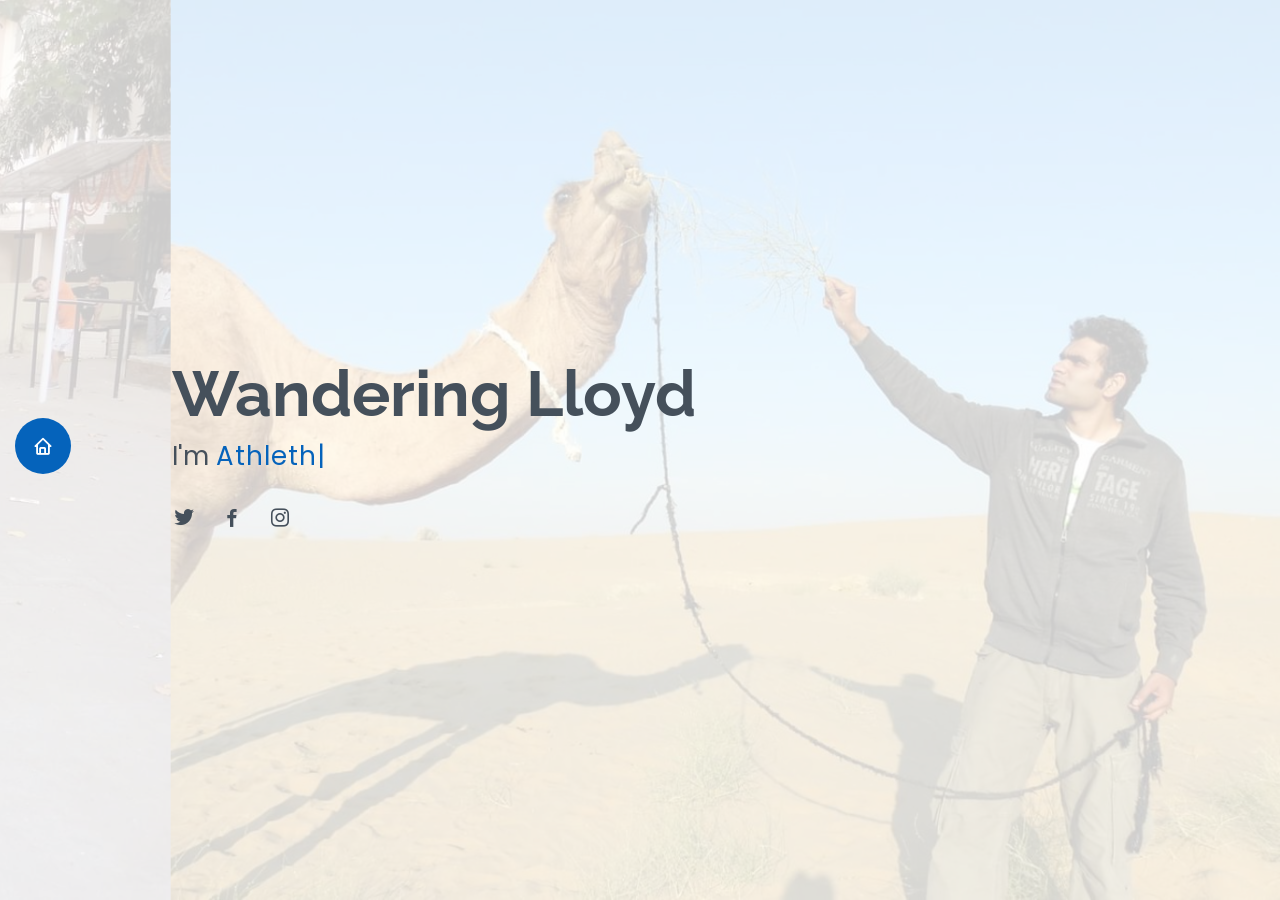
==== commit b2e68072: "haha" ====
--- a/index.html
+++ b/index.html
@@ -55,7 +55,7 @@
   <section id="hero" class="d-flex flex-column justify-content-center">
     <div class="container" data-aos="zoom-in" data-aos-delay="100">
       <h1>Wandering Lloyd</h1>
-      <p>I'm <span class="typed" data-typed-items="Traveller, Freelancer, Photographer"></span></p>
+      <p>I'm <span class="typed" data-typed-items="Athlethe, Camel feeder"></span></p>
       <div class="social-links">
         <a href="https://twitter.com/wanderinglloyd" class="twitter"><i class="bx bxl-twitter"></i></a>
         <a href="https://www.facebook.com/WanderingLloyd/" class="facebook"><i class="bx bxl-facebook"></i></a>
